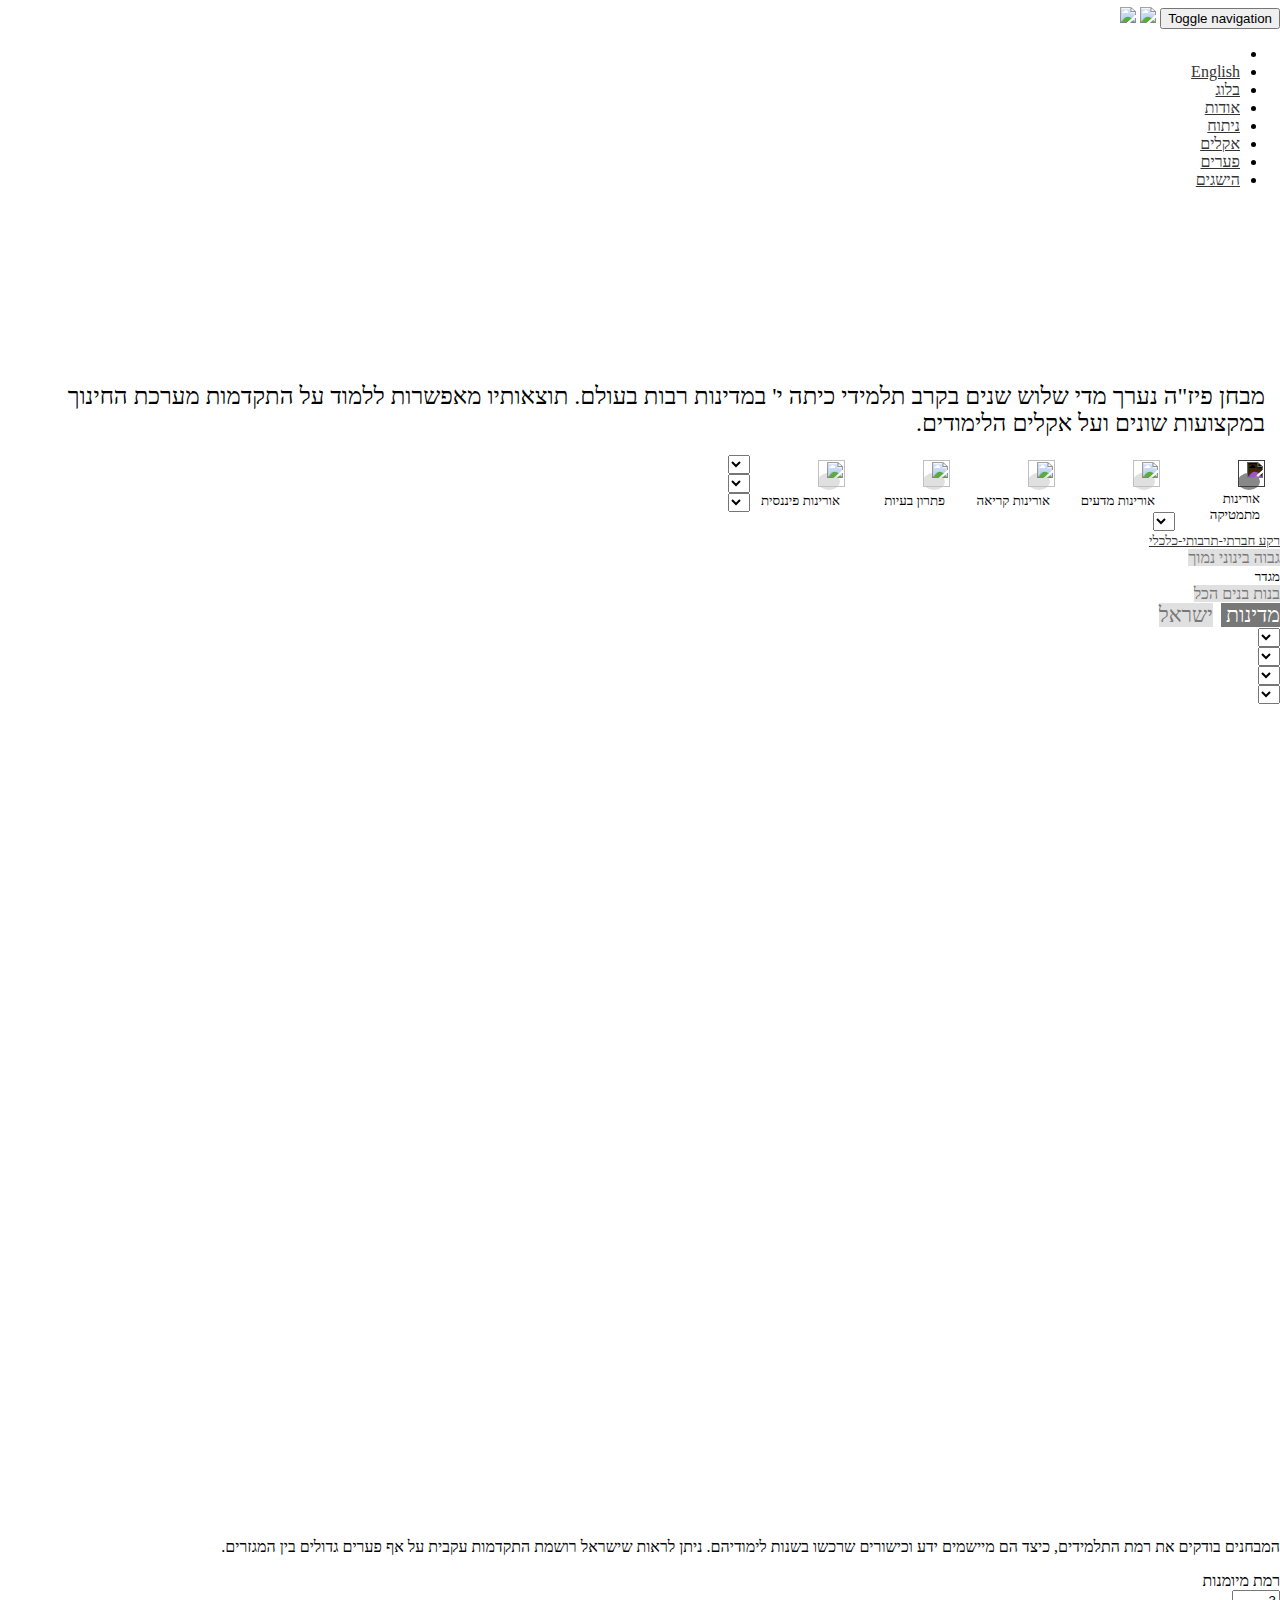
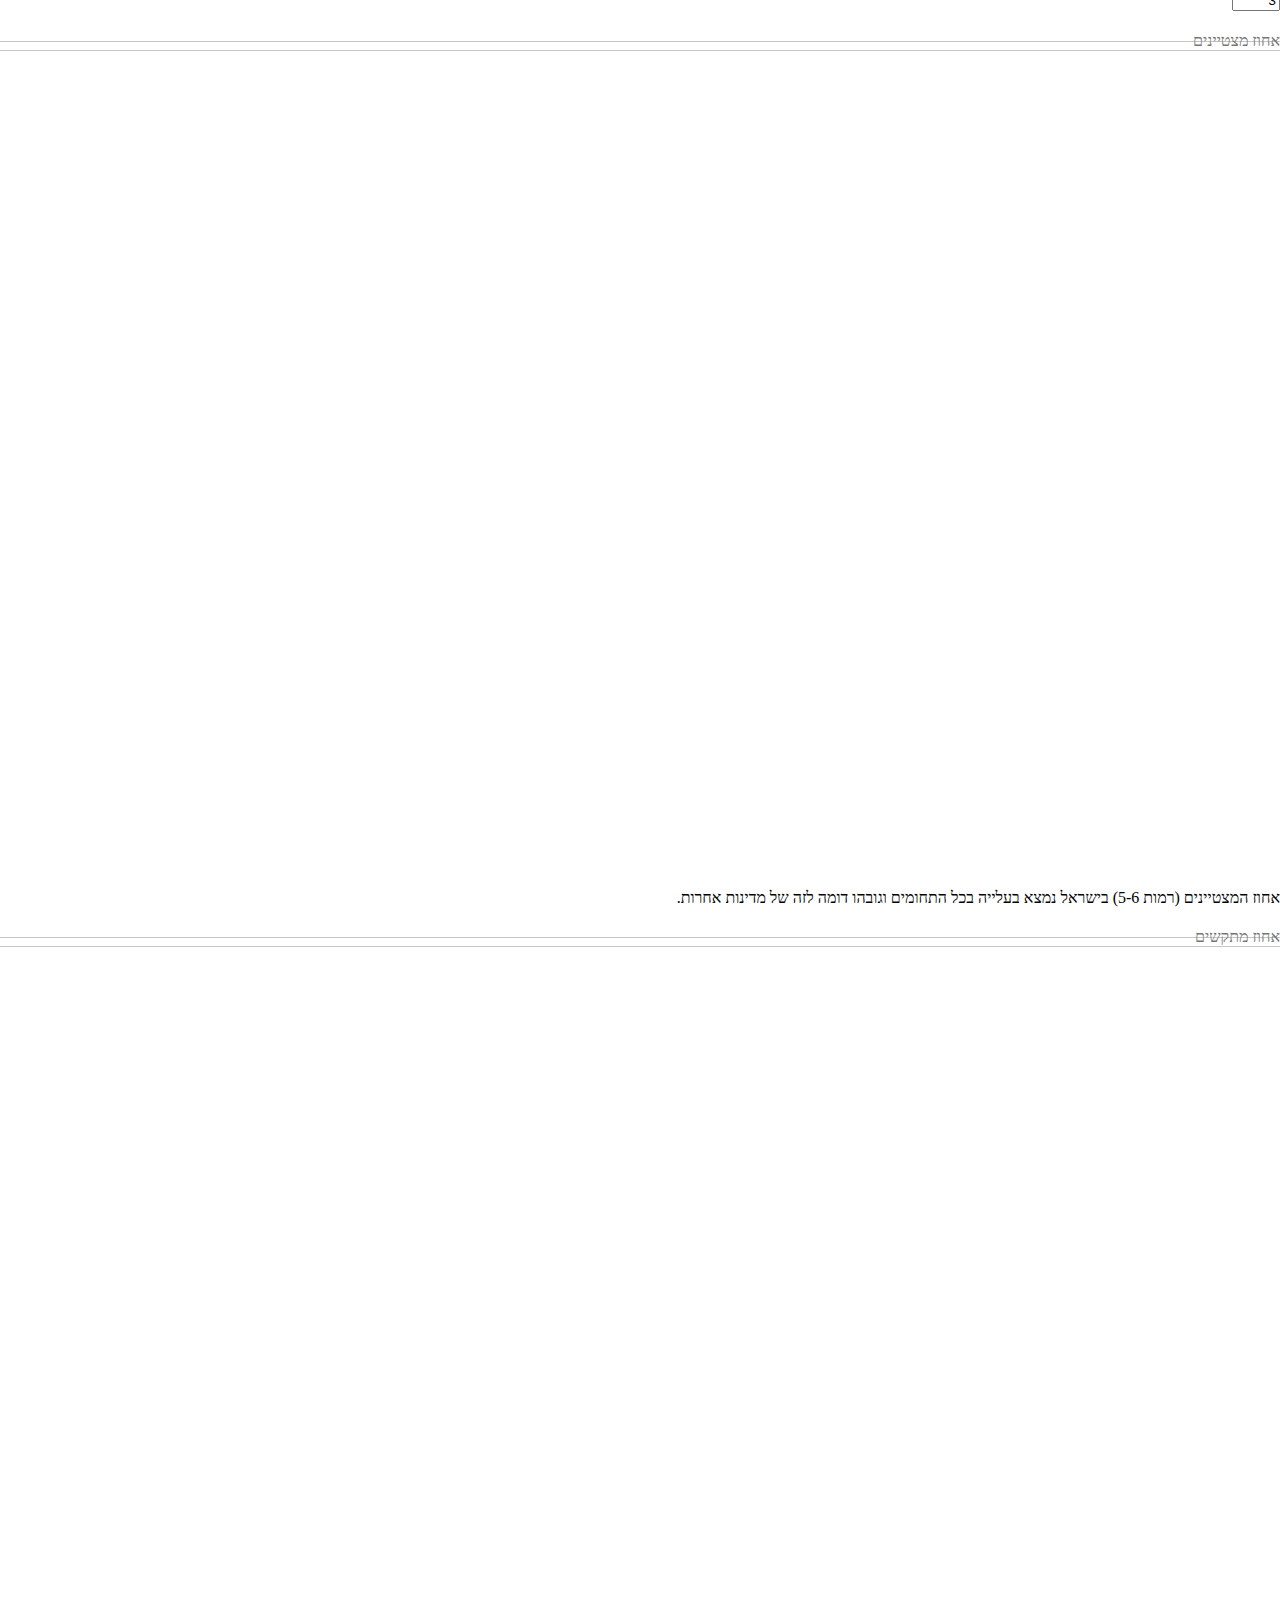
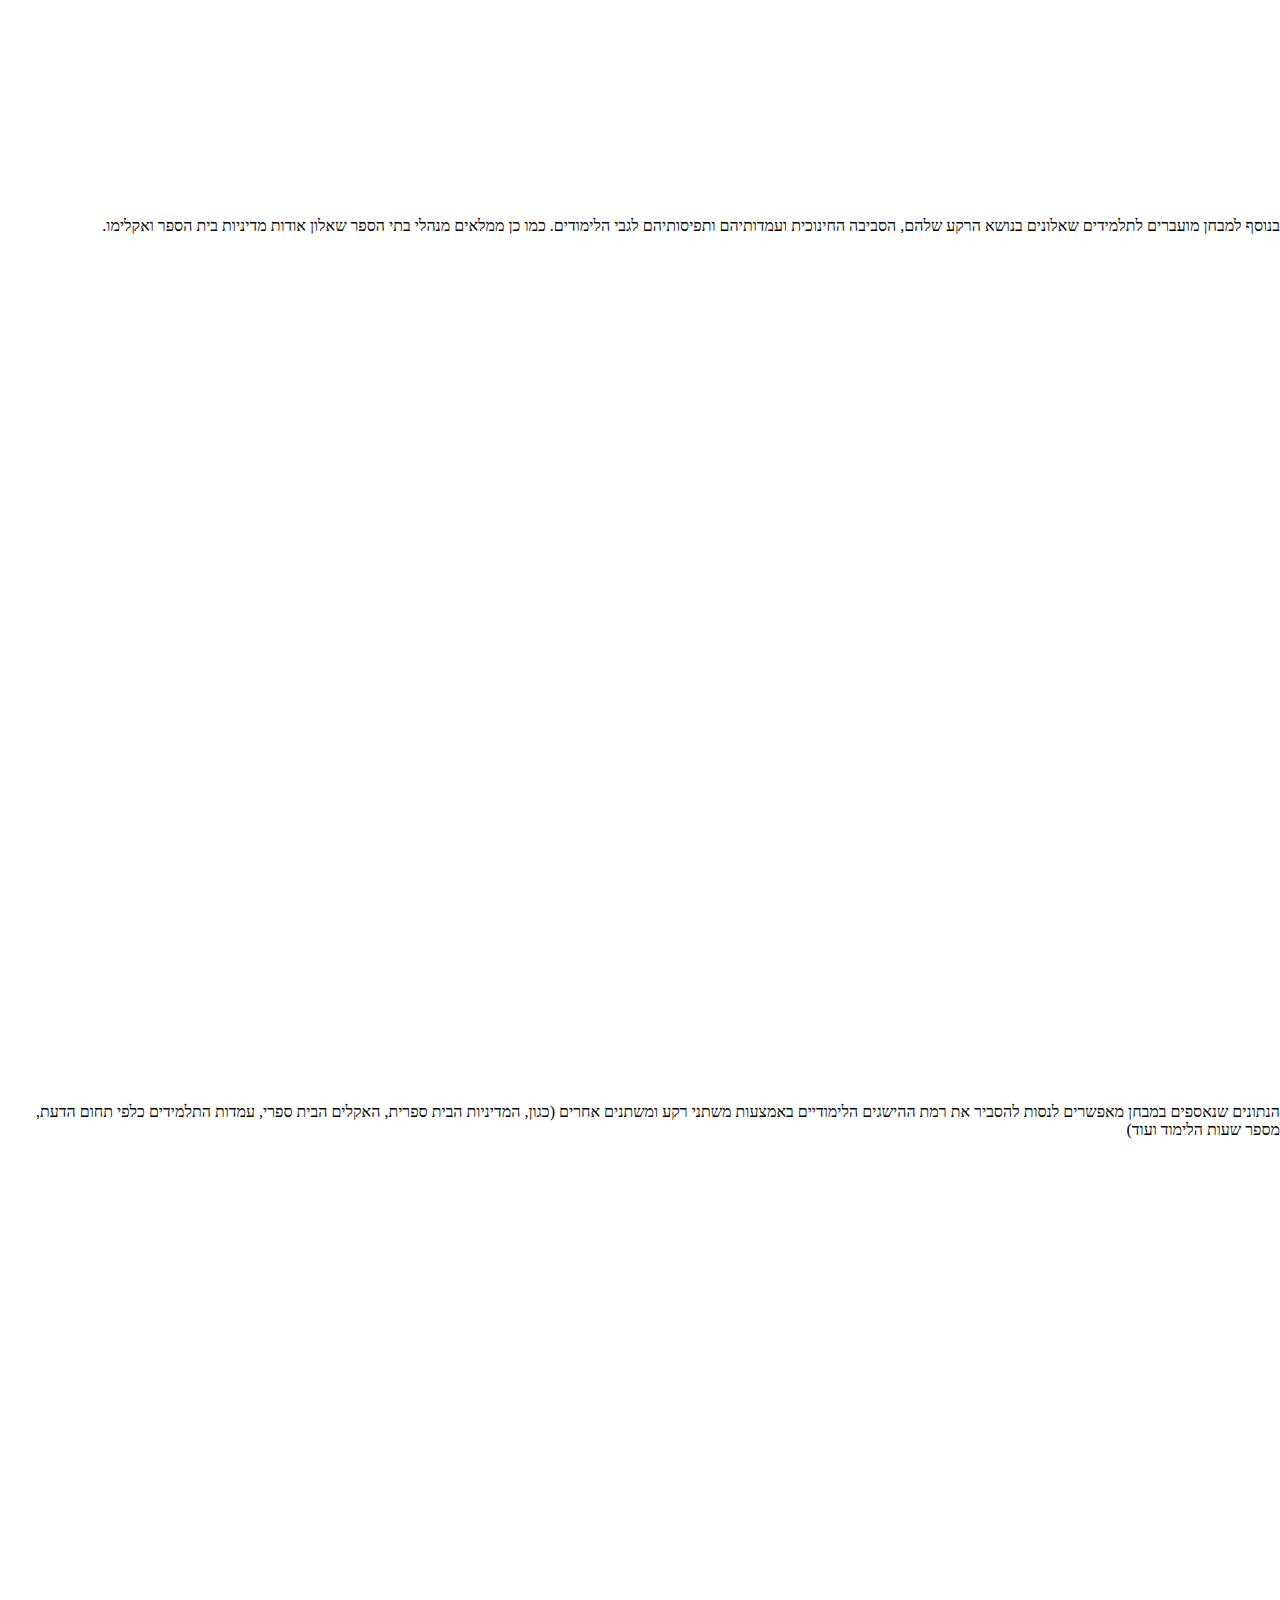
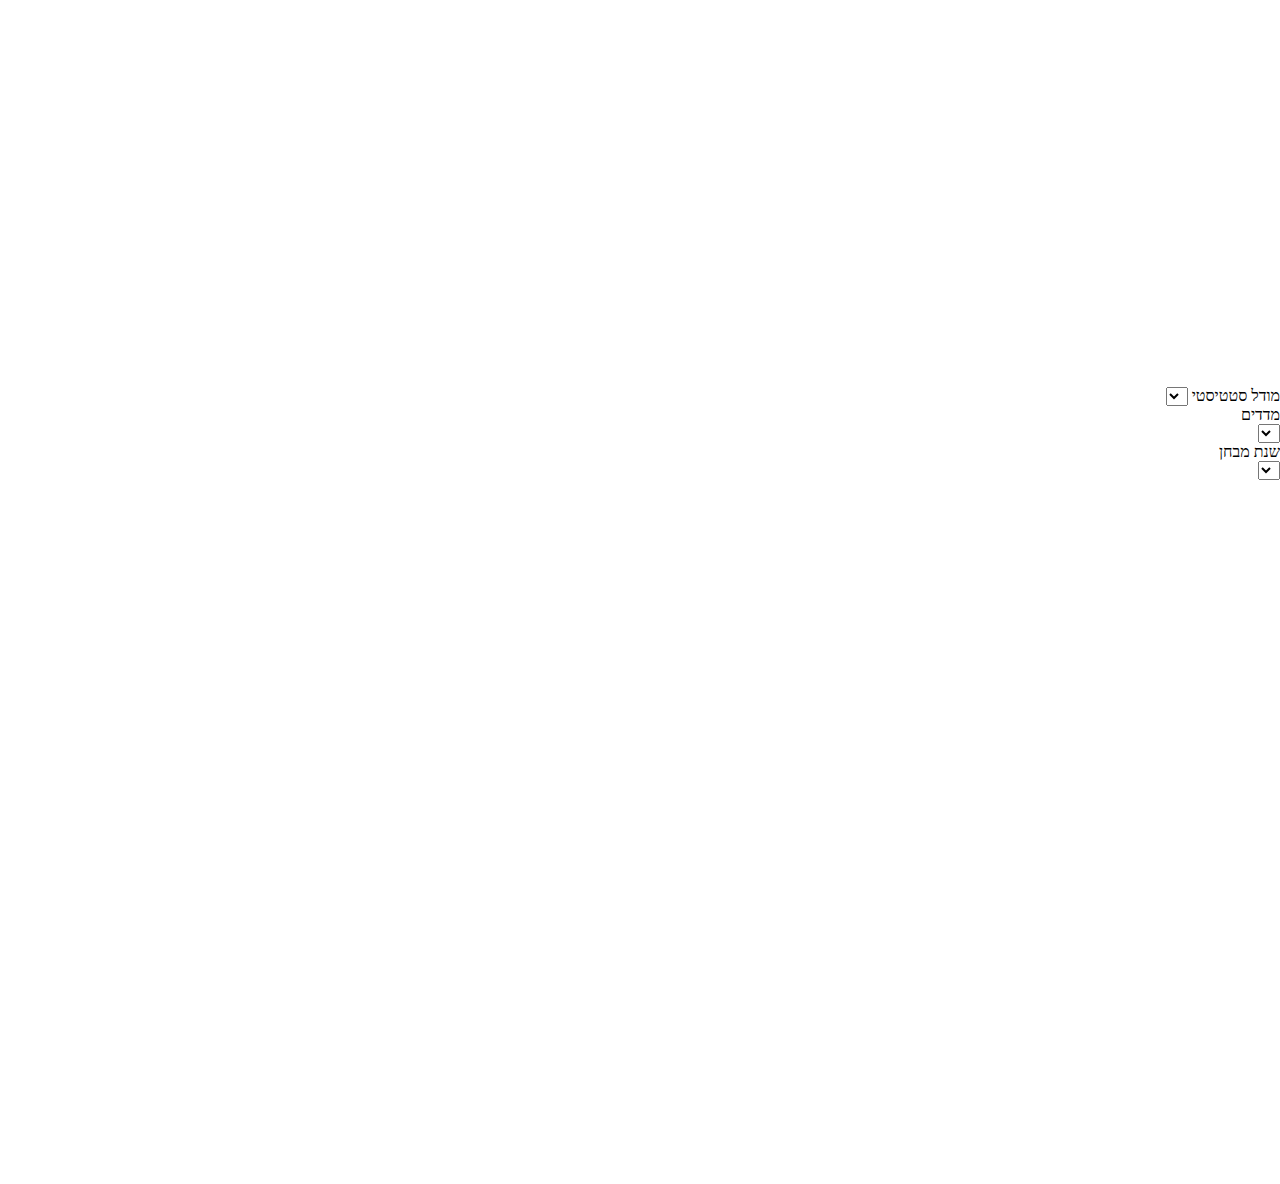
==== www/index.html @ c5e7122b "-" ====
<!DOCTYPE html>
<html lang="he">
<head>
    <meta charset="utf-8">
    <meta http-equiv="X-UA-Compatible" content="IE=edge">
    <meta name="viewport" content="width=device-width, initial-scale=1">
    <meta name="description" content="Open PISA - OECD PISA 2015 Data Explorer Platform">
    <meta name="author" content="Avner Kantor">

    <title>פיז"ה פתוח</title>
    <meta http-equiv="Content-Type" content="text/html; charset=utf-8"/>
    <script type="application/shiny-singletons"></script>
    <script type="application/html-dependencies">
        json2[2014.02.04];
        jquery[1.12.4];
        shiny[0.14.1];
        selectize[0.11.2];
        bootstrap[3.3.7];
        htmlwidgets[0.7];
        plotlyjs[1.16.3];
        plotly-binding[4.5.5.9000]
        
    </script>
    <script src="shared/json2-min.js"></script>
    <script src="shared/jquery.js"></script>
    <link href="shared/shiny.css" rel="stylesheet"/>
    <script src="shared/shiny.js"></script>
    <link href="shared/selectize/css/selectize.bootstrap3.css" rel="stylesheet"/>
    <script src="shared/selectize/js/selectize.min.js"></script>
    <script src="js/htmlwidgets.js"></script>
    <link href="css/plotly-htmlwidgets.css" rel="stylesheet"/>
    <script src="js/plotly-latest.min.js"></script>
    <script src="js/plotly.js"></script>
    <script src="js/jquery.easing.min.js"></script>
    <script src="js/datatables.js"></script>
<link href="shared/bootstrap/css/bootstrap.min.css" rel="stylesheet"/>
<script src="shared/bootstrap/js/bootstrap.min.js"></script>
<script src="shared/bootstrap/shim/html5shiv.min.js"></script>
<script src="shared/bootstrap/shim/respond.min.js"></script>

<link href="style.css" rel="stylesheet">
<script src="custom.js"></script>
<script src="google-analytics.js"></script>
<link rel="short/cut icon" href="img/bag-512.png">

</head>
<body id="home" data-spy="scroll" data-target=".navbar">
<nav id="mainNav" class="navbar navbar-default navbar-fixed-top" role="navigation">
  <div class="container-fluid">
         <div class="navbar-header">
          <button type="button" class="navbar-toggle collapsed" data-toggle="collapse" data-target="#navbar" aria-expanded="false" aria-controls="navbar">
            <span class="sr-only">Toggle navigation</span>
            <span class="icon-bar"></span>
            <span class="icon-bar"></span>
            <span class="icon-bar"></span>
        </button>
        <a  class="navbar-brand" href="http://www.trump.org.il/"><img id="TrumpLogo" src="img/Trump-logo.png"></a>
        <a  class="navbar-brand" href="http://infosoc.haifa.ac.il/index.php/he/"><img id="IC_logo" src="img/IC_logo.png" ></a>
    </div>
    <div id="navbar" class="collapse navbar-collapse">
        <ul class="nav navbar-nav navbar-right">
                                  <!-- Hidden li included to remove active class from about link when scrolled up past about section--> 
                    <li class="hidden">
                        <a class="page-scroll" href="#home"></a>
                    </li>
                    <li>
                        <a class="page-scroll" href="http://openpisa.org">English</a>
                    </li>
                    <li>
                        <a class="page-scroll" href="http://blog.opisa.org">בלוג</a>
                    </li>
                    <li>
                      <a class="page-scroll" href="#about">אודות</a>
                  </li>
                  <li>
                      <a class="page-scroll" href="#analyze">ניתוח</a>
                  </li>
                  <li>
                    <a class="page-scroll" href="#survey">אקלים</a>
                </li>
                <!--<li>-->
                <!--<a class="page-scroll" href="#heterogeneity">פיזור</a>-->
                <!--</li>-->
                <li>
                    <a class="page-scroll" href="#expertise">פערים</a>
                </li>
                <li>
                    <a class="page-scroll" href="#scores">הישגים</a>
                </li>
            </ul>
        </div>
    </div>
</nav>
<header>
  <div id="myHeader">
    <div class="header-image"></div>
 <div class="text-image">מה מספר מבחן פיז"ה</div>    <div class="underHeaderText">
מבחן פיז"ה נערך מדי שלוש שנים בקרב תלמידי כיתה י' במדינות רבות בעולם. תוצאותיו מאפשרות ללמוד על התקדמות מערכת החינוך במקצועות שונים ועל אקלים הלימודים.  
</div>
</div>
</header>
<!--Dashboard-->
<section>
<div id="dashboard--wrap">
    <div id="dashboard" class="container-fluid">
     <br/>
     <div id="Subject"
     class="row text-center form-group shiny-input-radiogroup shiny-input-container shiny-input-container-inline">
     <div class="shiny-options-group">
        <form class="form-horizontal" method="post" action="">
            <div data-toggle="buttons">
                <div class="subjectButtons">
                    <label class="radio-inline btn btn-default btn-circle btn-lg text-center active">
                        <input type="radio" name="Subject" value="Math" checked="checked"/>
                        <span><img src="img/math.png" class="subjectImage "/></span>
                    </label>
                    <small>אורינות מתמטיקה</small>
                </div>
                <div class="subjectButtons">
                    <label class="radio-inline btn btn-default btn-circle btn-lg text-center">
                        <input type="radio" name="Subject" value="Science"/>
                        <span><img src="img/science.png" class="subjectImage"/></span>
                    </label>
                    <small>אורינות מדעים</small>
                </div>
                <div class="subjectButtons">
                    <label class="radio-inline btn btn-default btn-circle btn-lg text-center">
                        <input type="radio" name="Subject" value="Reading"/>
                        <span><img src="img/reading.png" class="subjectImage"/></span>
                    </label>
                    <small>אורינות קריאה</small>
                </div>
                <div class="subjectButtons">
                    <label class="radio-inline btn btn-default btn-circle btn-lg text-center">
                        <input type="radio" name="Subject" value="ProblemSolving"/>
                        <span><img src="img/problemSolving.png" class="subjectImage"/></span>
                    </label>
                    <small>פתרון בעיות</small>
                </div>
                <div class="subjectButtons" style="width: 90px">
                    <label class="radio-inline btn btn-default btn-circle btn-lg text-center">
                        <input type="radio" name="Subject" value="Financial"/>
                        <span><img src="img/financial.png" class="subjectImage"/></span>
                    </label>
                    <small>אורינות פיננסית</small>
                </div>
            </div>
        </form>
    </div>
</div>
<div id="surveyDashboard" class="row">
    <div class="col-xs-3">
        <div class="form-group shiny-input-container">
            <label class="control-label" for="SurveySubCategory"></label>
            <div>
                <select id="SurveySubCategory">
                    <option value="" selected></option>
                </select>
                <script type="application/json" data-for="SurveySubCategory">{}</script>
            </div>
        </div>

    </div>
    <div class="col-xs-3">
        <div class="form-group shiny-input-container">
            <label class="control-label" for="SurveyCategory"></label>
            <div>
                <select id="SurveyCategory">
                    <option value="" selected></option>
                </select>
                <script type="application/json" data-for="SurveyCategory">{}</script>
            </div>
        </div>
    </div>
    <div class="col-xs-3">
        <div class="form-group shiny-input-container">
            <label class="control-label" for="SurveySubject"></label>
            <div>
                <select id="SurveySubject">
                    <option value="" selected></option>
                </select>
                <script type="application/json" data-for="SurveySubject">{}</script>
            </div>
        </div>
    </div>
    <div class="col-xs-3">
        <div class="form-group shiny-input-container">
            <label class="control-label" for="SurveyYear"></label>
            <div>
                <select id="SurveyYear">
                    <option value="" selected></option>
                </select>
                <script type="application/json" data-for="SurveyYear">{}</script>
            </div>
        </div>
    </div>
    
</div>
<div id="measurmentsDashboard" class="row">
  <div class="hidden-xs hidden-sm col-md-3"></div>
  <div id="escsDiv" class="col-xs-6 col-sm-4 col-md-3">
    <!--<small>רקע חברתי-תרבותי-כלכלי</small>-->
    <small>
        <a href="#" data-toggle="tooltip" title="הרקע מחושב על בסיס שאלונים שמעוברים לתלמידים">
          רקע חברתי-תרבותי-כלכלי
          <span class="glyphicon glyphicon-question-sign"></span>
      </a></small>
      <div id="Escs"
      class="form-group shiny-input-checkboxgroup shiny-input-container shiny-input-container-inline">
      <div class="shiny-options-group btn-group" data-toggle="buttons">
        <label class="btn btnMeasurments" id="highBtn">
            <input type="checkbox" name="Escs" value="High"/>
            <span>גבוה</span>
        </label>
        <label class="btn btnMeasurments" id="mediumBtn">
            <input type="checkbox" name="Escs" value="Medium"/>
            <span>בינוני</span>
        </label>
        <label class="btn btnMeasurments" id="lowBtn">
            <input type="checkbox" name="Escs" value="Low"/>
            <span>נמוך</span>
        </label>
                                <!--<label class="btn btnMeasurments" id="">
                                    <input type="checkbox" name="Escs" value=""/>
                                    <span>הכל</span>
                                </label>-->
                            </div>
                        </div>
                    </div>
                    <div id="genderDiv" class="col-xs-6 col-sm-4 col-md-3">
                        <small>מגדר</small>
                        <div id="Gender"
                        class="form-group shiny-input-checkboxgroup shiny-input-container shiny-input-container-inline">
                        <div class="shiny-options-group btn-group" data-toggle="buttons">
                            <label class="btn btnMeasurments" id="femaleBtn">
                                <input type="checkbox" name="Gender" value="Female"/>
                                <span>בנות</span>
                            </label>
                            <label class="btn btnMeasurments" id="maleBtn">
                                <input type="checkbox" name="Gender" value="Male"/>
                                <span>בנים</span>
                            </label>
                            <label class="btn btnMeasurments" id="generalBtn">
                                <input type="checkbox" id="Gender" value="General" checked="checked"/>
                                <span>הכל</span>
                            </label>
                        </div>
                    </div>
                </div>
                <div class="hidden-xs col-sm-4 col-md-3">
                    <div id="worldOrIsrael" class="form-group shiny-input-radiogroup shiny-input-container">
                        <form class="form-horizontal" method="post" action="">
                            <div data-toggle="buttons">
                                <label class="control-label" for="worldOrIsrael"></label>
                                <div class="shiny-options-group">
                                    <label class="radio btn text-center btn-countries active ">
                                        <input type="radio" name="worldOrIsrael" value="World" checked="checked"/>
                                        <span>מדינות</span>
                                    </label>
                                    &nbsp;
                                    <label class="radio btn text-center btn-countries">
                                        <input type="radio" name="worldOrIsrael" value="Israel"/>
                                        <span>ישראל</span>
                                    </label>
                                </div>
                            </div>
                        </form>
                    </div>
                </div>
            </div>
            <div id="countriesDashboard" class="row text-center">
                <div class="col-xs-3">
                    <div class="form-group shiny-input-container">
                        <label class="control-label" for="Country4"></label>
                        <div>
                            <select id="Country4">
                                <option value="" selected></option>
                            </select>
                            <script type="application/json" data-for="Country4">{}</script>
                        </div>
                    </div>
                </div>
                <div class="col-xs-3">
                    <div class="form-group shiny-input-container">
                        <label class="control-label" for="Country3"></label>
                        <div>
                            <select id="Country3">
                                <option value="" selected></option>
                            </select>
                            <script type="application/json" data-for="Country3">{}</script>
                        </div>
                    </div>

                </div>
                <div class="col-xs-3">
                    <div class="form-group shiny-input-container">
                        <label class="control-label" for="Country2"></label>
                        <div>
                            <select id="Country2">
                                <option value="" selected></option>
                            </select>
                            <script type="application/json" data-for="Country2">{}</script>
                        </div>
                    </div>
                </div>
                <div class="col-xs-3">
                    <div class="form-group shiny-input-container">
                        <label class="control-label" for="Country1"></label>
                        <div>
                            <select id="Country1">
                                <option value="" selected></option>
                            </select>
                            <script type="application/json" data-for="Country1">{}</script>
                        </div>
                    </div>
                </div>
            </div>
        </div>
</div>
</section>
<!--Scores-->
<section>
<div id="scores" class="container-fluid">
            <div class="row" style="direction: ltr">
                <div class="col-xs-3 ">
                    <div id="Country4Plot" class="plotly html-widget html-widget-output"></div>
                </div>
                <div class="col-xs-3 ">
                    <div id="Country3Plot" class="plotly html-widget html-widget-output"></div>
                </div>
                <div class="col-xs-3 ">
                    <div id="Country2Plot" class="plotly html-widget html-widget-output"></div>
                </div>
                <div class="col-xs-3 ">
                    <div id="Country1Plot" class="plotly html-widget html-widget-output"></div>
                </div>
            </div>
            <div class="row">
                <br>
                <div class="col-xs-12">
                  <p>
המבחנים בודקים את רמת התלמידים, כיצד הם מיישמים ידע וכישורים שרכשו בשנות לימודיהם. ניתן לראות שישראל רושמת התקדמות עקבית על אף פערים גדולים בין המגזרים.</p>
 </div>
              
              <div id="ExplenationTable" class="shiny-html-output col-xs-9 text-justify "></div>
              <div id="LevelNumberDiv" class="form-group shiny-input-container col-xs-3">
                <span>רמת מיומנות</span>
                <input id="LevelNumber" type="number" class="form-control" value="3" min="1" max="6" step="1"/>
            </div>

        </div>
    </div>
</section>
<!--Expertise-->
<section>
    <div id="expertise" class="container-fluid">
        <div class="row text-center" style="height: 30px; margin-top: 30px">
            <div class="col-xs-5" style="border-bottom: 1px solid #c7c7c7; left: 10px;"></div>
            <div class="col-xs-2" style="color: #777777; margin-top: -10px; font-size: 16px">
                <span>אחוז מצטיינים</span></div>
                <div class="col-xs-5 " style="border-bottom: 1px solid #c7c7c7; right: 10px; "></div>
            </div>
            <div class="row" style="direction: ltr">
                <div class="col-xs-3 ">
                    <div id="Country4HighPlot" class="plotly html-widget html-widget-output"></div>
                </div>
                <div class="col-xs-3 ">
                    <div id="Country3HighPlot" class="plotly html-widget html-widget-output"></div>
                </div>
                <div class="col-xs-3 ">
                    <div id="Country2HighPlot" class="plotly html-widget html-widget-output"></div>
                </div>
                <div class="col-xs-3">
                    <div id="Country1HighPlot" class="plotly html-widget html-widget-output"></div>
                </div>
            </div>
                           <div>
 <br>
אחוז המצטיינים (רמות 5-6) בישראל נמצא בעלייה בכל התחומים וגובהו דומה לזה של מדינות אחרות. 
 </div> 
            <div class="row text-center" style="height: 30px; margin-top: 30px">
                <div class="col-xs-5" style="border-bottom: 1px solid #c7c7c7; left: 10px;"></div>
                <div class="col-xs-2" style="color: #777777; margin-top: -10px; font-size: 16px">
                    <span>אחוז מתקשים</span></div>
                    <div class="col-xs-5 " style="border-bottom: 1px solid #c7c7c7; right: 10px; "></div>
                </div>
                <div class="row" style="direction: ltr">
                    <div class="col-xs-3">
                        <div id="Country4LowPlot" class="plotly html-widget html-widget-output"></div>
                    </div>
                    <div class="col-xs-3">
                        <div id="Country3LowPlot" class="plotly html-widget html-widget-output"></div>
                    </div>
                    <div class="col-xs-3">
                        <div id="Country2LowPlot" class="plotly html-widget html-widget-output"></div>
                    </div>
                    <div class="col-xs-3">
                        <div id="Country1LowPlot" class="plotly html-widget html-widget-output"></div>
                    </div>
                </div>
            </div>
        </section>
<!--Survey-->
<section>
<div id="survey" class="container-fluid">
                <div>
                בנוסף למבחן מועברים לתלמידים שאלונים בנושא הרקע שלהם, הסביבה החינוכית ועמדותיהם ותפיסותיהם לגבי הלימודים. כמו כן ממלאים מנהלי בתי הספר שאלון אודות מדיניות בית הספר ואקלימו.
                <br>
 </div>
 <br/>
                <div class="row" style="direction: ltr">
                    <div class="col-xs-3">
                        <div id="Country4SurveyPlot" class="plotly html-widget html-widget-output"></div>
                    </div>
                    <div class="col-xs-3">
                        <div id="Country3SurveyPlot" class="plotly html-widget html-widget-output"></div>
                    </div>
                    <div class="col-xs-3">
                        <div id="Country2SurveyPlot" class="plotly html-widget html-widget-output"></div>
                    </div>
                    <div class="col-xs-3">
                        <div id="Country1SurveyPlot" class="plotly html-widget html-widget-output"></div>
                    </div>
                </div>
                

                    <!--<p id="SurveySelectedIDOutput" class="shiny-text-output"></p>-->
</div>
</section>
<!--Analyze-->
<section>

  <div id="analyze" class="container-fluid">
    <div>
הנתונים שנאספים במבחן מאפשרים לנסות להסביר את רמת ההישגים הלימודיים באמצעות משתני רקע ומשתנים אחרים (כגון, המדיניות הבית ספרית, האקלים הבית ספרי, עמדות התלמידים כלפי תחום הדעת, מספר שעות הלימוד ועוד)

 </div>
  <br/>
               <div class="row" style="direction: ltr">
                        <div class="col-xs-3 ">
                          <div id="Country4AnalyzePlot" class="shiny-plot-output" style="height:200px">
                          </div>
                      </div>
                      <div class="col-xs-3">
                        <div id="Country3AnalyzePlot" class="shiny-plot-output" style="height:200px">
                        </div>
                    </div>
                    <div class="col-xs-3">
                        <div id="Country2AnalyzePlot" class="shiny-plot-output" style="height:200px">
                        </div>
                    </div>
                    <div class="col-xs-3">
                        <div id="Country1AnalyzePlot" class="shiny-plot-output" style="height:200px">
                        </div>
                    </div>
                </div>
                
                <div class="row col-xs-12" style="height: 30px; "></div>
<div id="analyzeDashboard" class="row">
  <div class="col-xs-3"></div>
<div class="col-xs-3 ">
    <div class="form-group shiny-input-container">
        <span>מודל סטטיסטי</span>
        <select id="ModelId">
        </select>
        <script type="application/json" data-for="ModelId">{}</script>
    </div>
</div>

<div class="col-xs-3">
    <div class="form-group shiny-input-container">
        <label class="control-label" for="AnalyzeVariable"></label>
        <span>מדדים</span>
        <div>
            <select id="AnalyzeVariable">
                <option value="" selected></option>
            </select>
            <script type="application/json" data-for="AnalyzeVariable">{}</script>
        </div>
    </div>
</div>
  <div class="col-xs-3">
    <div class="form-group shiny-input-container">
        <label class="control-label" for="AnalyzeYear"></label>
        <span>שנת מבחן</span>
        <div>
            <select id="AnalyzeYear">
                <option value="" selected></option>
            </select>
            <script type="application/json" data-for="AnalyzeYear">{}</script>
        </div>
    </div>
</div>
</div>
      <!--          <div class="row">
                    <div class="col-xs-2 col-sm-6 "></div>
                    <div class="col-xs-5 col-sm-3">
                        <form>
                            <div class="form-group shiny-input-container">
                                <span>משתנים</span>
                                <select style="display: none;" tabindex="-1" id="analyzeVariables"
                                class="form-control selectized shiny-bound-input"
                                multiple="multiple">
                            </select>
                            <script type="application/json" data-for="analyzeVariables">{}</script>
                        </div>
                    </form>
                </div>
                <div class="col-xs-5 col-sm-3 ">
                    <div class="form-group shiny-input-container">
                        <span>מודל סטטיסטי</span>
                        <select id="ModelId">
                        </select>
                        <script type="application/json" data-for="ModelId">{}</script>
                    </div>
                </div>
            </div>-->
<!--        <div id="pisaScoresTable" class="datatables html-widget html-widget-output"></div>-->


</div>

</section>
<!--About-->
<section>
    <div id="about" class="container-fluid">
        <iframe width= "100%" height="600px" frameborder="0" scrolling="no" src="http://blog.opisa.org/post1/%D7%90%D7%95%D7%93%D7%95%D7%AA/"></iframe>
</div>

</section>
</body>
</html>
---- www/style.css ----
/*http://stackoverflow.com/questions/23438319/using-import-for-google-fonts-is-not-working-on-internet-explorer*/
/*
@font-face {
    font-family: 'Open Sans Hebrew';
    font-style: normal;
    font-weight: 400;
    src: url(css/type/opensanshebrew-regular-webfont.eot);
    src: url(css/type/opensanshebrew-regular-webfont.eot?#iefix) format('embedded-opentype'),
    url(css/type/opensanshebrew-regular-webfont.woff) format('woff'),
    url(css/type/opensanshebrew-regular-webfont.ttf) format('truetype');
}

@font-face {
    font-family: 'Open Sans Hebrew';
    font-style: normal;
    font-weight: 700;
    src: url(font/opensanshebrew-bold-webfont.eot);
    src: url(font/opensanshebrew-bold-webfont.eot?#iefix) format('embedded-opentype'),
    url(font/opensanshebrew-bold-webfont.woff) format('woff'),
    url(font/opensanshebrew-bold-webfont.ttf) format('truetype');
}
*/
@import url(http://fonts.googleapis.com/earlyaccess/opensanshebrew.css);
@import url(http://fonts.googleapis.com/earlyaccess/opensanshebrewcondensed.css);

html,
body {
  height:100%;
  width:100%;
    font-family: 'Open Sans Hebrew';
    font-style:normal;
    font-weight: 400;
    background-image: url("img/bg.jpg");
    direction: rtl;
    position: relative;
    z-index: 1;
}

html {
    max-width: 100% !important;
    overflow-x: hidden !important;
}

#dashboard, #dashboard--wrap {
   z-index:999; 
   background-image: url("img/bg.jpg");
   width:100%;
}

.affix {
  top: 50px;
  width:100%;
}

#myHeader{
  min-height:200px;
}

#scores {
  width:100%;
}

#expertise, #survey, #analyze, #about {
 padding-bottom:50px;
}

/*navbar*/
nav {
    background-image: url("img/bg.jpg");
}

.navbar-default .navbar-nav > li > a:hover,
.navbar-default .navbar-nav > li > a:focus,
.navbar-default .navbar-nav > li > a:active,
.navbar-default .navbar-nav > li > a:active,
.navbar-default .navbar-nav > li.active a,
.navbar-default .navbar-nav > li.active a {
    border-bottom: 1px solid #777777;
}

/*heaer*/

.header {
    margin-right: -31px;
    margin-left: 0px;
    
}

.header-image {
    background-image: url("img/PISA_TopBG.jpg");
    background-position: right;
    width: 100%;
    height: 187px;
    right: 10px;
    /*width: 90%;
    position: absolute;
    top: 120px;
    */
}

.text-image {
    color: #fff;
    font-size: 36pt;
    margin-top: -64px;
    margin-right:15px;
}

.underHeaderText {
    right: 10px;
    font-size: 18pt;
    margin-right:15px;
}

/*subject items*/
.subjectImage {
    width: 27px;
    height: 27px;
    margin-right: -5px;
    margin-top: 5px;
}

.subjectButtons {
    width: 85px;
    float: right;
    margin-right:20px;
}

small{
  display:inline-block;
}

.btn-circle {
    width: 60px;
    height: 60px;
    border-radius: 50%;
}

.btn-circle.btn-lg {
    width: 50px;
    height: 50px;
    background-color: #E0E0E0;
    border-color: #777777;
}

.btn-circle.btn-lg:active,
.btn-circle.btn-lg.active {
    background-color: #777777;
    -webkit-filter: invert(100%) !important;
    filter: invert(100%) !important;
}

.btn-circle.btn-lg:hover,
.btn-circle.btn-lg.hover {
    background-color: #777777;
    -webkit-filter: invert(100%) !important;
    filter: invert(100%) !important;
}

.radio input {
    display: none;
}

.radio-inline input {
    display: none;
}

/*dashboard buttons*/
input[type="checkbox"] {
    display: none;
}

.btnMeasurments {
    color: #777777;
    background-color: #E0E0E0;
    border-color: #777777;
    border-width: 1px;
    font-size: 12pt;
    line-height: 0.7;
}

.btn.btnMeasurments.active,
.btn.btnMeasurments:hover {
    color: #FFFFFF;
    border-width: 2px;
    border-color: #777777;
}

#generalBtn.active,
#generalBtn:hover {
    background-color: #b276b2;
}

#maleBtn.active,
#maleBtn:hover {
    background-color: #5da5da;
}

#femaleBtn.active,
#femaleBtn:hover {
    background-color: #f17cb0;
}

#lowBtn.general.active,
#lowBtn.general:hover {
    background-color: #bc99c7;
}

#mediumBtn.general.active,
#mediumBtn.general:hover {
    background-color: #b276b2;
}

#highBtn.general.active,
#highBtn.general:hover {
    background-color: #7b3a96;
}

#lowBtn.female.active,
#lowBtn.female:hover {
    background-color: #f6aac9;
}

#mediumBtn.female.active,
#mediumBtn.female:hover {
    background-color: #f17cb0;
}

#highBtn.female.active,
#highBtn.female:hover {
    background-color: #e5126f;
}

#lowBtn.male.active,
#lowBtn.male:hover {
    background-color: #88bde6;
}

#mediumBtn.male.active,
#mediumBtn.male:hover {
    background-color: #5da5da;
}

#highBtn.male.active,
#highBtn.male:hover {
    background-color: #265dab;
}

#lowBtn.male.female, #lowBtn.male.female:hover {
    color: #777777;
    background-color: #E0E0E0;
    border-color: #777777;
    border-width: 1px;
    font-size: 12pt;
    line-height: 0.7;
}

#mediumBtn.male.female, #mediumBtn.male.female:hover {
    color: #777777;
    background-color: #E0E0E0;
    border-color: #777777;
    border-width: 1px;
    font-size: 12pt;
    line-height: 0.7;
}

#highBtn.male.female, #highBtn.male.female:hover {
    color: #777777;
    background-color: #E0E0E0;
    border-color: #777777;
    border-width: 1px;
    font-size: 12pt;
    line-height: 0.7;
}

/*TODO if has only general class
#measurmentsDashboard {
   
}

#theWell {
    background-color: white;
    border-width: 1px;
    border-color: #c7c7c7;
    border-radius: 0;
    height: 52px;
    margin-top: 10px;
    margin-left: -15px;
}
*/

/*countries*/
.btn-countries {
    background-color: #E0E0E0;
    border-color: #c7c7c7;
    border-width: 1px;
    border-radius: 0;
    font-size: 16pt;
    color: #777777;
}

.btn-countries:active,
.btn-countries.active {
    background-color: #777777;
    color: #FFFFFF;
}

.btn-countries:hover,
.btn-countries.hover {
    background-color: #777777;
}

.selectize-input {
    border-radius: 0;
    line-height: 1.333333333;
    font-size: 18pt;
    color: #777777;
}


.selectize-input > * {
  vertical-align: middle;
}
.selectize-input .item {
  overflow: hidden;
  text-overflow: ellipsis;
  white-space: nowrap;
  
}

/* respnonsive */
.selectize-input {
  display: table !important;
  table-layout: fixed;
  width: 100%;
}
.selectize-input > * {
  vertical-align: middle;
}
.selectize-input .item {
  overflow: hidden;
  text-overflow: ellipsis;
  white-space: nowrap;
  max-width: 80%;
}



.plotly, .shiny-plot-output {
    height: 200px;
    cursor:pointer;
}

#LevelNumberDiv {
    width: 100px;
}

.hovertext {
    direction: ltr !important;
}

.hovertext text {
    font-size: 15px !important;
}

.legendtext {
    font-size: 30px !important;
}

.js-plotly-plot .plotly .modebar {
    z-index: 0;
}

@media(min-width:767px) {
    .navbar {
        padding: 0px 0;
        -webkit-transition: background .5s ease-in-out,padding .5s ease-in-out;
        -moz-transition: background .5s ease-in-out,padding .5s ease-in-out;
        transition: background .5s ease-in-out,padding .5s ease-in-out;
    }

    .top-nav-collapse {
        padding: 0;
    }
}

a, a:hover {
  color: #333;
}

table.dataTable thead .sorting, table.dataTable thead .sorting_asc, table.dataTable thead .sorting_desc
{
  text-align:right;
}

#pisaScoresTable{
  margin:15px;
  
}

#TrumpLogo {
    margin-top: -12px;
    width: 80px;
}
#IC_logo{
    margin-top: -6px;
     width: 130px;
}
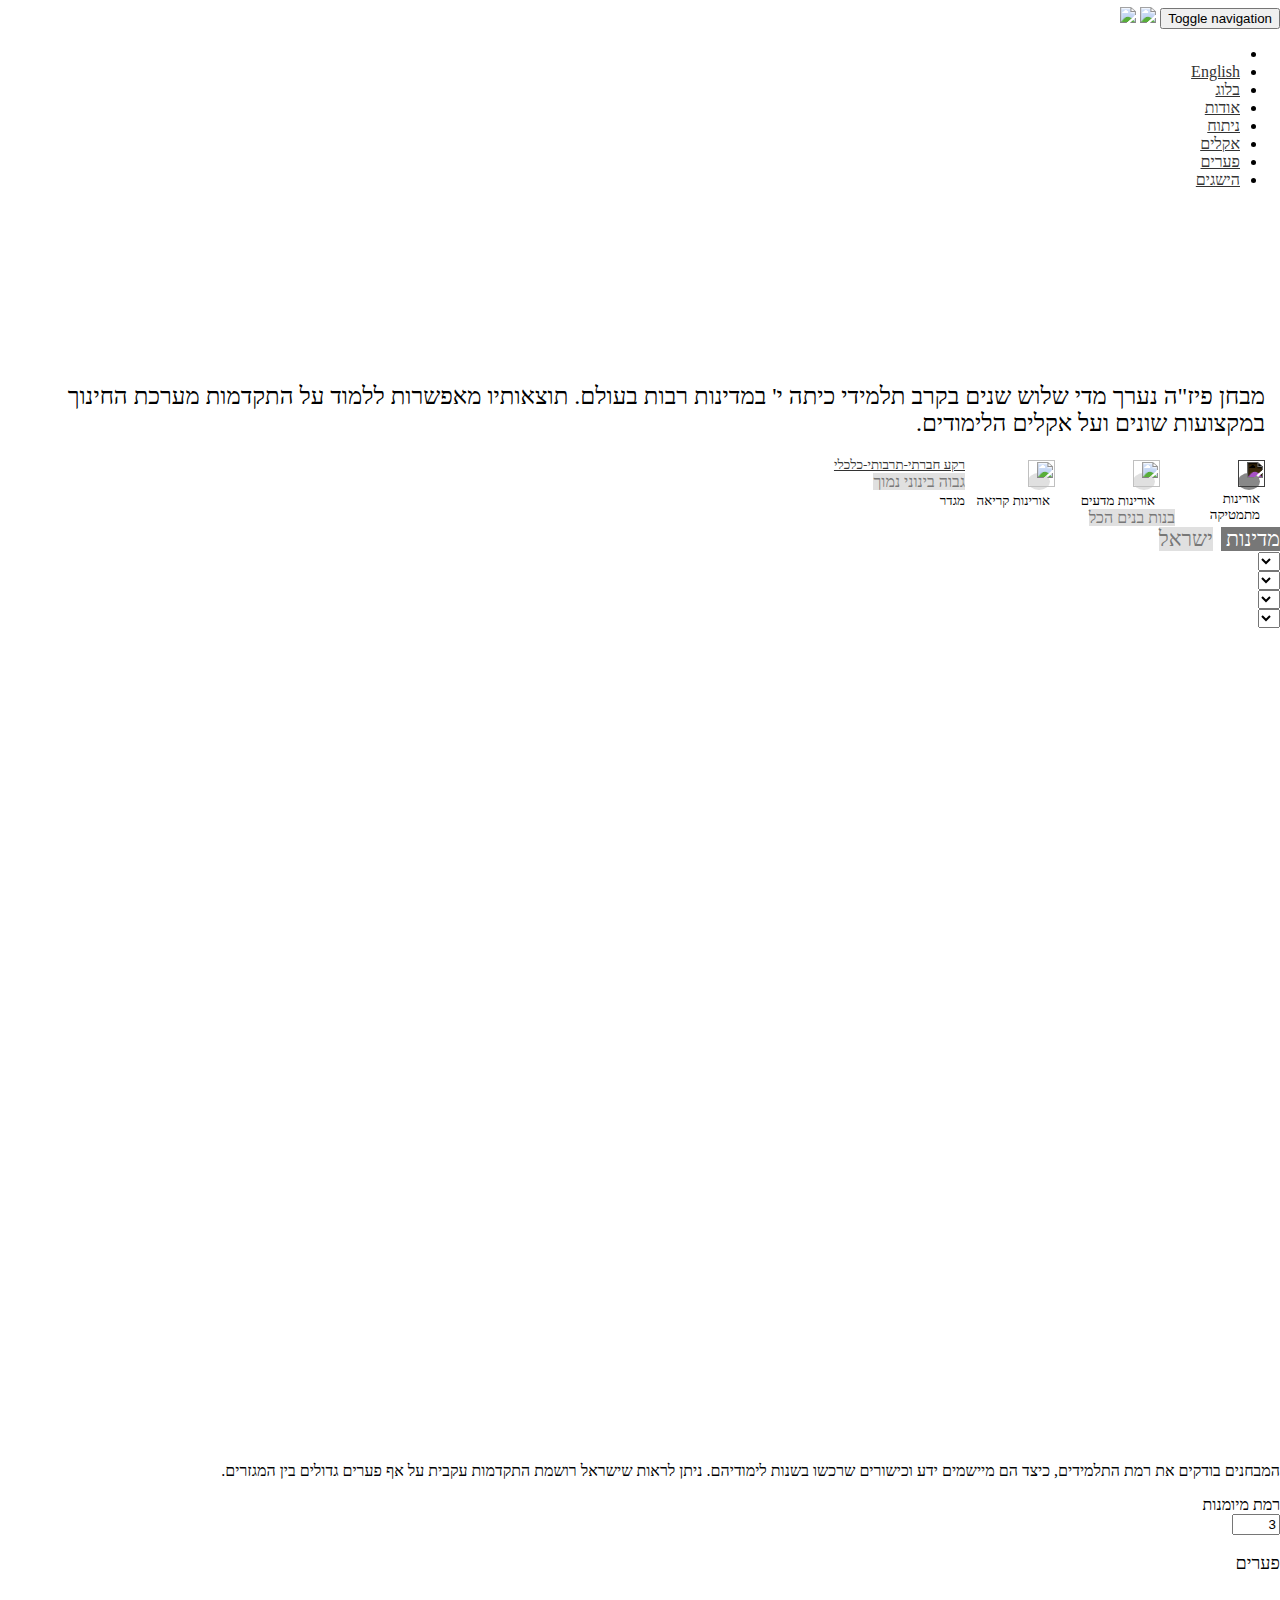
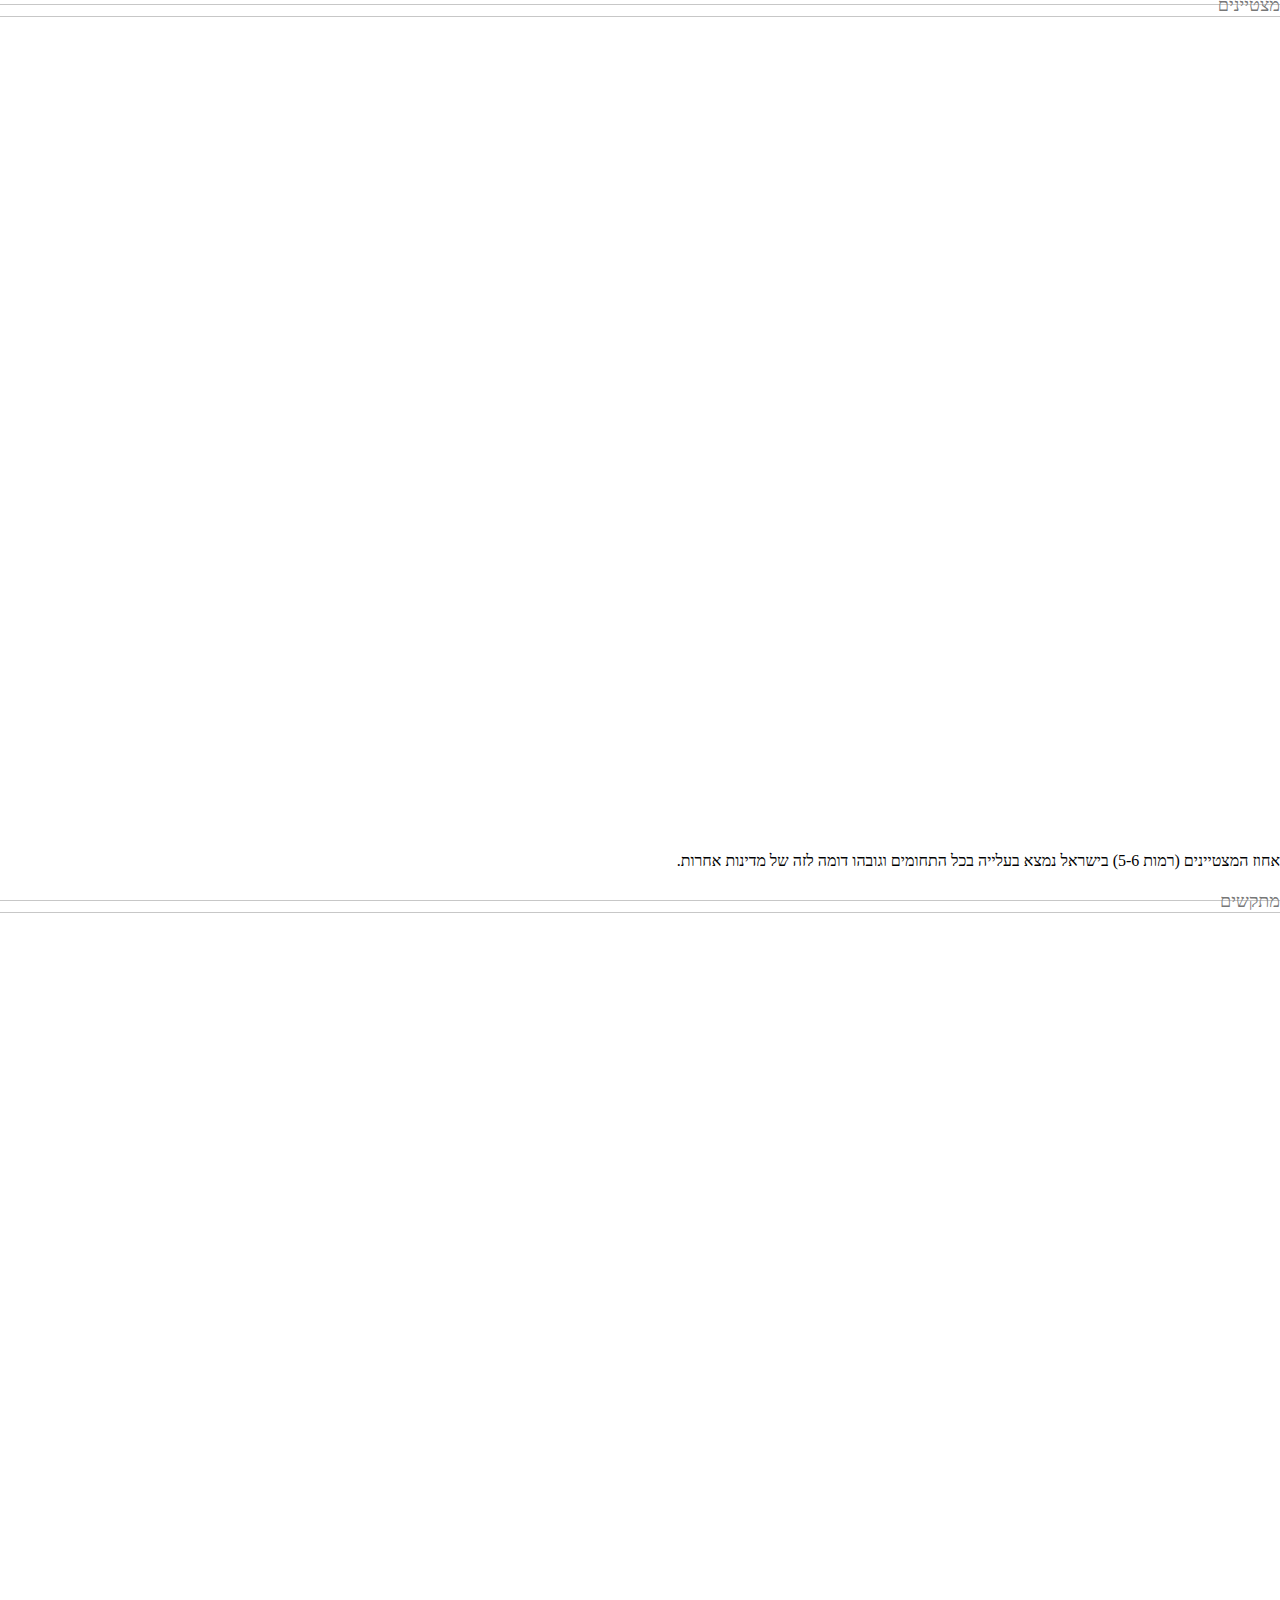
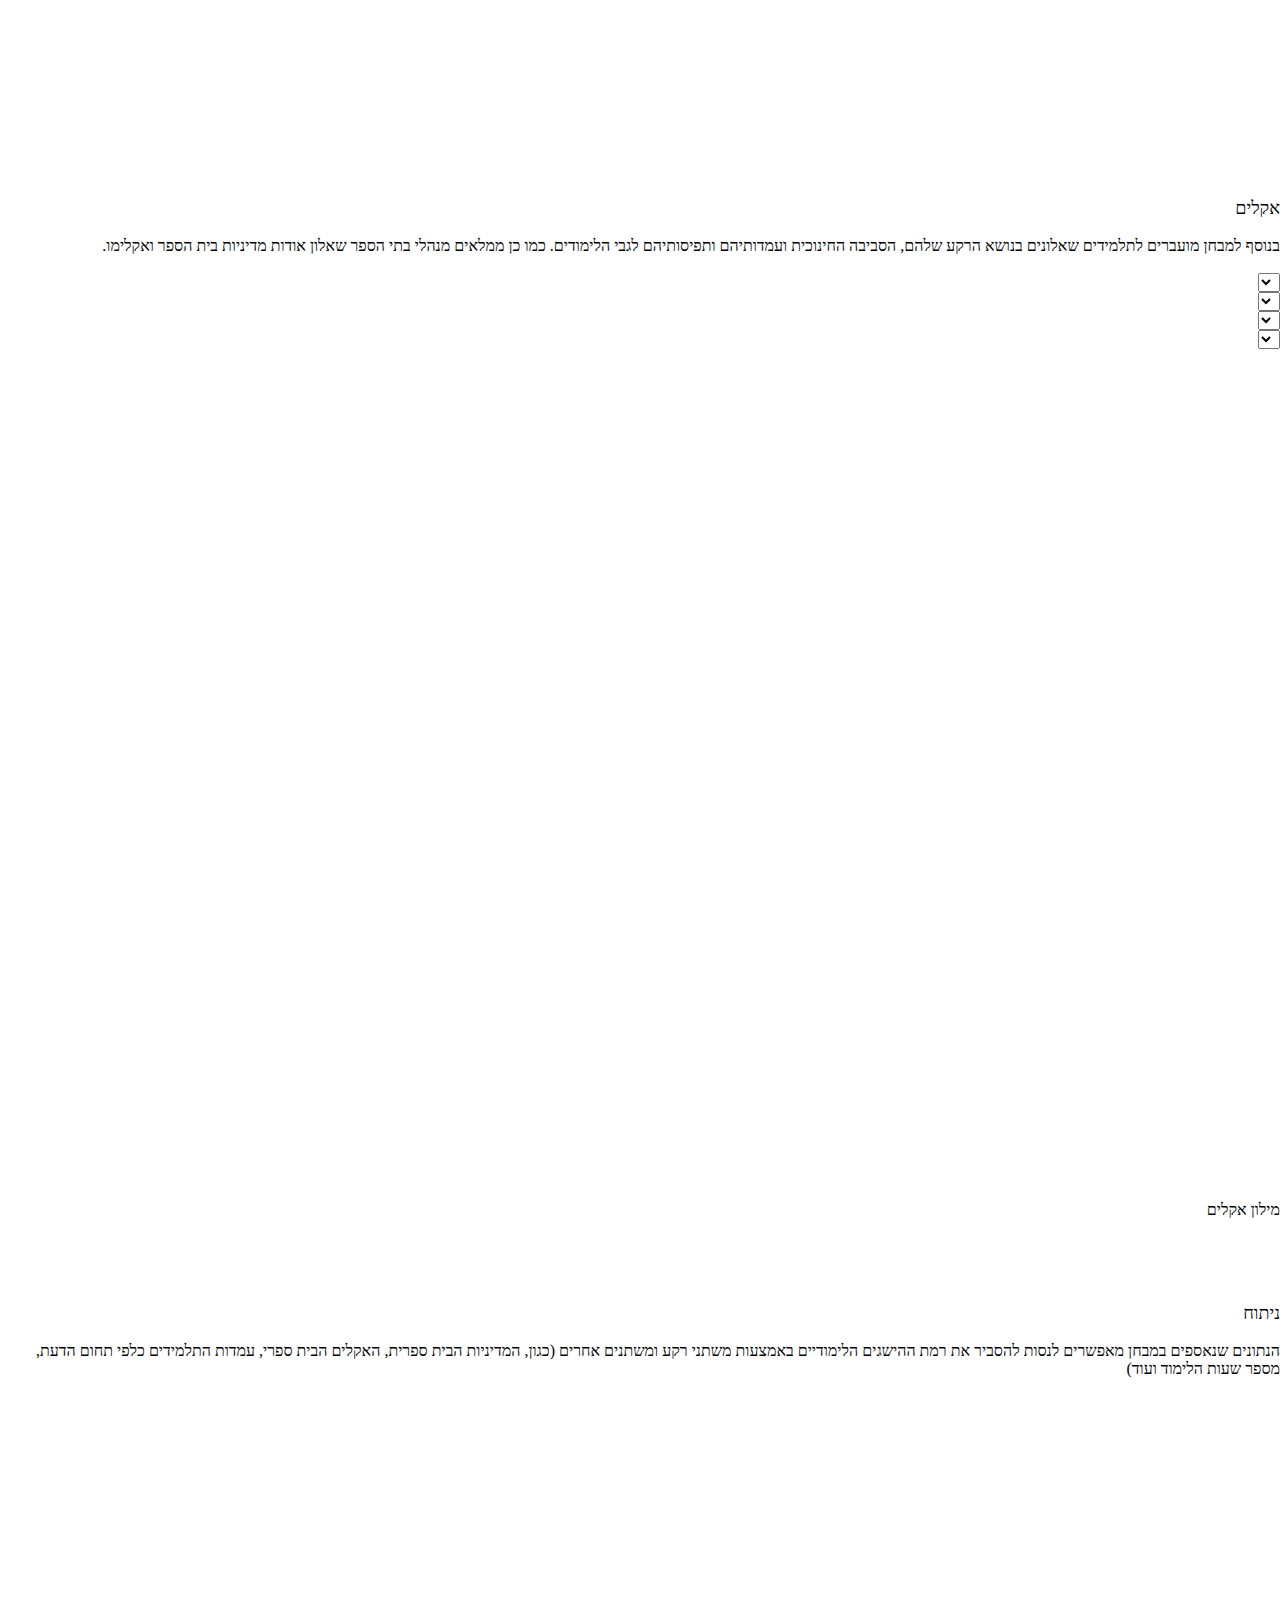
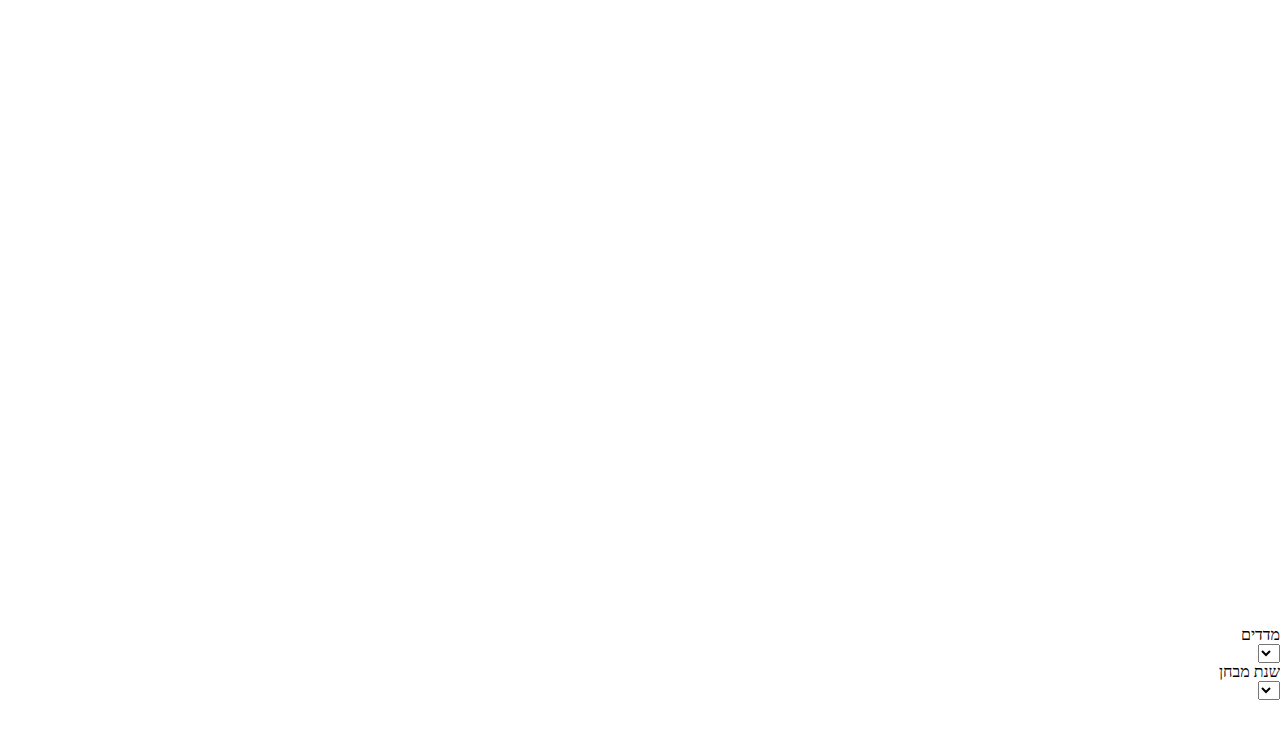
==== commit ac27cb6f: "new data" ====
--- a/www/index.html
+++ b/www/index.html
@@ -7,7 +7,7 @@
     <meta name="description" content="Open PISA - OECD PISA 2015 Data Explorer Platform">
     <meta name="author" content="Avner Kantor">
 
-    <title>פיז"ה פתוח</title>
+    <title>פיזה פתוח</title>
     <meta http-equiv="Content-Type" content="text/html; charset=utf-8"/>
     <script type="application/shiny-singletons"></script>
     <script type="application/html-dependencies">
@@ -37,10 +37,9 @@
 <script src="shared/bootstrap/js/bootstrap.min.js"></script>
 <script src="shared/bootstrap/shim/html5shiv.min.js"></script>
 <script src="shared/bootstrap/shim/respond.min.js"></script>
-
 <link href="style.css" rel="stylesheet">
-<script src="custom.js"></script>
-<script src="google-analytics.js"></script>
+<script type="text/javascript" src="custom.js"></script>
+<script type="text/javascript" src="google-analytics.js"></script>
 <link rel="short/cut icon" href="img/bag-512.png">
 
 </head>
@@ -63,14 +62,13 @@
                     <li class="hidden">
                         <a class="page-scroll" href="#home"></a>
                     </li>
-                    <li>
-                        <a class="page-scroll" href="http://openpisa.org">English</a>
+                    <li><a class="page-scroll" href="http://openpisa.org">English</a>
                     </li>
                     <li>
                         <a class="page-scroll" href="http://blog.opisa.org">בלוג</a>
                     </li>
                     <li>
-                      <a class="page-scroll" href="#about">אודות</a>
+                      <a class="page-scroll" href="about.html">אודות</a>
                   </li>
                   <li>
                       <a class="page-scroll" href="#analyze">ניתוח</a>
@@ -130,7 +128,7 @@
                     </label>
                     <small>אורינות קריאה</small>
                 </div>
-                <div class="subjectButtons">
+                <!--<div class="subjectButtons">
                     <label class="radio-inline btn btn-default btn-circle btn-lg text-center">
                         <input type="radio" name="Subject" value="ProblemSolving"/>
                         <span><img src="img/problemSolving.png" class="subjectImage"/></span>
@@ -143,58 +141,10 @@
                         <span><img src="img/financial.png" class="subjectImage"/></span>
                     </label>
                     <small>אורינות פיננסית</small>
-                </div>
+                </div>-->
             </div>
         </form>
     </div>
-</div>
-<div id="surveyDashboard" class="row">
-    <div class="col-xs-3">
-        <div class="form-group shiny-input-container">
-            <label class="control-label" for="SurveySubCategory"></label>
-            <div>
-                <select id="SurveySubCategory">
-                    <option value="" selected></option>
-                </select>
-                <script type="application/json" data-for="SurveySubCategory">{}</script>
-            </div>
-        </div>
-
-    </div>
-    <div class="col-xs-3">
-        <div class="form-group shiny-input-container">
-            <label class="control-label" for="SurveyCategory"></label>
-            <div>
-                <select id="SurveyCategory">
-                    <option value="" selected></option>
-                </select>
-                <script type="application/json" data-for="SurveyCategory">{}</script>
-            </div>
-        </div>
-    </div>
-    <div class="col-xs-3">
-        <div class="form-group shiny-input-container">
-            <label class="control-label" for="SurveySubject"></label>
-            <div>
-                <select id="SurveySubject">
-                    <option value="" selected></option>
-                </select>
-                <script type="application/json" data-for="SurveySubject">{}</script>
-            </div>
-        </div>
-    </div>
-    <div class="col-xs-3">
-        <div class="form-group shiny-input-container">
-            <label class="control-label" for="SurveyYear"></label>
-            <div>
-                <select id="SurveyYear">
-                    <option value="" selected></option>
-                </select>
-                <script type="application/json" data-for="SurveyYear">{}</script>
-            </div>
-        </div>
-    </div>
-    
 </div>
 <div id="measurmentsDashboard" class="row">
   <div class="hidden-xs hidden-sm col-md-3"></div>
@@ -354,10 +304,11 @@
 <!--Expertise-->
 <section>
     <div id="expertise" class="container-fluid">
+      <p style="font-size: 18px">פערים</p>
         <div class="row text-center" style="height: 30px; margin-top: 30px">
             <div class="col-xs-5" style="border-bottom: 1px solid #c7c7c7; left: 10px;"></div>
-            <div class="col-xs-2" style="color: #777777; margin-top: -10px; font-size: 16px">
-                <span>אחוז מצטיינים</span></div>
+            <div class="col-xs-2" style="color: #777777; margin-top: -10px; font-size: 18px">
+                <span>מצטיינים</span></div>
                 <div class="col-xs-5 " style="border-bottom: 1px solid #c7c7c7; right: 10px; "></div>
             </div>
             <div class="row" style="direction: ltr">
@@ -380,8 +331,8 @@
  </div> 
             <div class="row text-center" style="height: 30px; margin-top: 30px">
                 <div class="col-xs-5" style="border-bottom: 1px solid #c7c7c7; left: 10px;"></div>
-                <div class="col-xs-2" style="color: #777777; margin-top: -10px; font-size: 16px">
-                    <span>אחוז מתקשים</span></div>
+                <div class="col-xs-2" style="color: #777777; margin-top: -10px; font-size: 18px">
+                    <span>מתקשים</span></div>
                     <div class="col-xs-5 " style="border-bottom: 1px solid #c7c7c7; right: 10px; "></div>
                 </div>
                 <div class="row" style="direction: ltr">
@@ -403,11 +354,61 @@
 <!--Survey-->
 <section>
 <div id="survey" class="container-fluid">
+      <p style="font-size: 18px">אקלים</p>
                 <div>
                 בנוסף למבחן מועברים לתלמידים שאלונים בנושא הרקע שלהם, הסביבה החינוכית ועמדותיהם ותפיסותיהם לגבי הלימודים. כמו כן ממלאים מנהלי בתי הספר שאלון אודות מדיניות בית הספר ואקלימו.
                 <br>
  </div>
  <br/>
+ <div id="surveyDashboard" class="row">
+    <div class="col-xs-3">
+        <div class="form-group shiny-input-container">
+            <label class="control-label" for="SurveySubCategory"></label>
+            <div>
+                <select id="SurveySubCategory">
+                    <option value="" selected></option>
+                </select>
+                <script type="application/json" data-for="SurveySubCategory">{}</script>
+            </div>
+        </div>
+
+    </div>
+    <div class="col-xs-3">
+        <div class="form-group shiny-input-container">
+            <label class="control-label" for="SurveyCategory"></label>
+            <div>
+                <select id="SurveyCategory">
+                    <option value="" selected></option>
+                </select>
+                <script type="application/json" data-for="SurveyCategory">{}</script>
+            </div>
+        </div>
+    </div>
+    <div class="col-xs-3">
+        <div class="form-group shiny-input-container">
+            <label class="control-label" for="SurveySubject"></label>
+            <div>
+                <select id="SurveySubject">
+                    <option value="" selected></option>
+                </select>
+                <script type="application/json" data-for="SurveySubject">{}</script>
+            </div>
+        </div>
+    </div>
+    <div class="col-xs-3">
+        <div class="form-group shiny-input-container">
+            <label class="control-label" for="SurveyYear"></label>
+            <div>
+                <select id="SurveyYear">
+                    <option value="" selected></option>
+                </select>
+                <script type="application/json" data-for="SurveyYear">{}</script>
+            </div>
+        </div>
+    </div>
+    
+</div>
+
                 <div class="row" style="direction: ltr">
                     <div class="col-xs-3">
                         <div id="Country4SurveyPlot" class="plotly html-widget html-widget-output"></div>
@@ -422,15 +423,17 @@
                         <div id="Country1SurveyPlot" class="plotly html-widget html-widget-output"></div>
                     </div>
                 </div>
-                
-
+                <br/><br/>
                     <!--<p id="SurveySelectedIDOutput" class="shiny-text-output"></p>-->
+                                         <p>מילון אקלים</p>
+                <div id="pisaScoresTable" class="datatables html-widget html-widget-output"></div>
 </div>
 </section>
 <!--Analyze-->
 <section>
 
   <div id="analyze" class="container-fluid">
+      <p style="font-size: 18px">ניתוח</p>
     <div>
 הנתונים שנאספים במבחן מאפשרים לנסות להסביר את רמת ההישגים הלימודיים באמצעות משתני רקע ומשתנים אחרים (כגון, המדיניות הבית ספרית, האקלים הבית ספרי, עמדות התלמידים כלפי תחום הדעת, מספר שעות הלימוד ועוד)
 
@@ -457,15 +460,16 @@
                 
                 <div class="row col-xs-12" style="height: 30px; "></div>
 <div id="analyzeDashboard" class="row">
-  <div class="col-xs-3"></div>
-<div class="col-xs-3 ">
+  <div class="col-xs-6"></div>
+  
+<!--<div class="col-xs-3 ">
     <div class="form-group shiny-input-container">
         <span>מודל סטטיסטי</span>
         <select id="ModelId">
         </select>
         <script type="application/json" data-for="ModelId">{}</script>
     </div>
-</div>
+</div>-->
 
 <div class="col-xs-3">
     <div class="form-group shiny-input-container">
@@ -492,41 +496,18 @@
     </div>
 </div>
 </div>
-      <!--          <div class="row">
-                    <div class="col-xs-2 col-sm-6 "></div>
-                    <div class="col-xs-5 col-sm-3">
-                        <form>
-                            <div class="form-group shiny-input-container">
-                                <span>משתנים</span>
-                                <select style="display: none;" tabindex="-1" id="analyzeVariables"
-                                class="form-control selectized shiny-bound-input"
-                                multiple="multiple">
-                            </select>
-                            <script type="application/json" data-for="analyzeVariables">{}</script>
-                        </div>
-                    </form>
-                </div>
-                <div class="col-xs-5 col-sm-3 ">
-                    <div class="form-group shiny-input-container">
-                        <span>מודל סטטיסטי</span>
-                        <select id="ModelId">
-                        </select>
-                        <script type="application/json" data-for="ModelId">{}</script>
-                    </div>
-                </div>
-            </div>-->
-<!--        <div id="pisaScoresTable" class="datatables html-widget html-widget-output"></div>-->
-
-
 </div>
 
 </section>
 <!--About-->
+<!--
 <section>
     <div id="about" class="container-fluid">
+       <div class="col-xs-12">
+         <p style="font-size: 18px">אודות</p>     
         <iframe width= "100%" height="600px" frameborder="0" scrolling="no" src="http://blog.opisa.org/post1/%D7%90%D7%95%D7%93%D7%95%D7%AA/"></iframe>
 </div>
-
-</section>
+</div>
+</section>-->
 </body>
 </html>
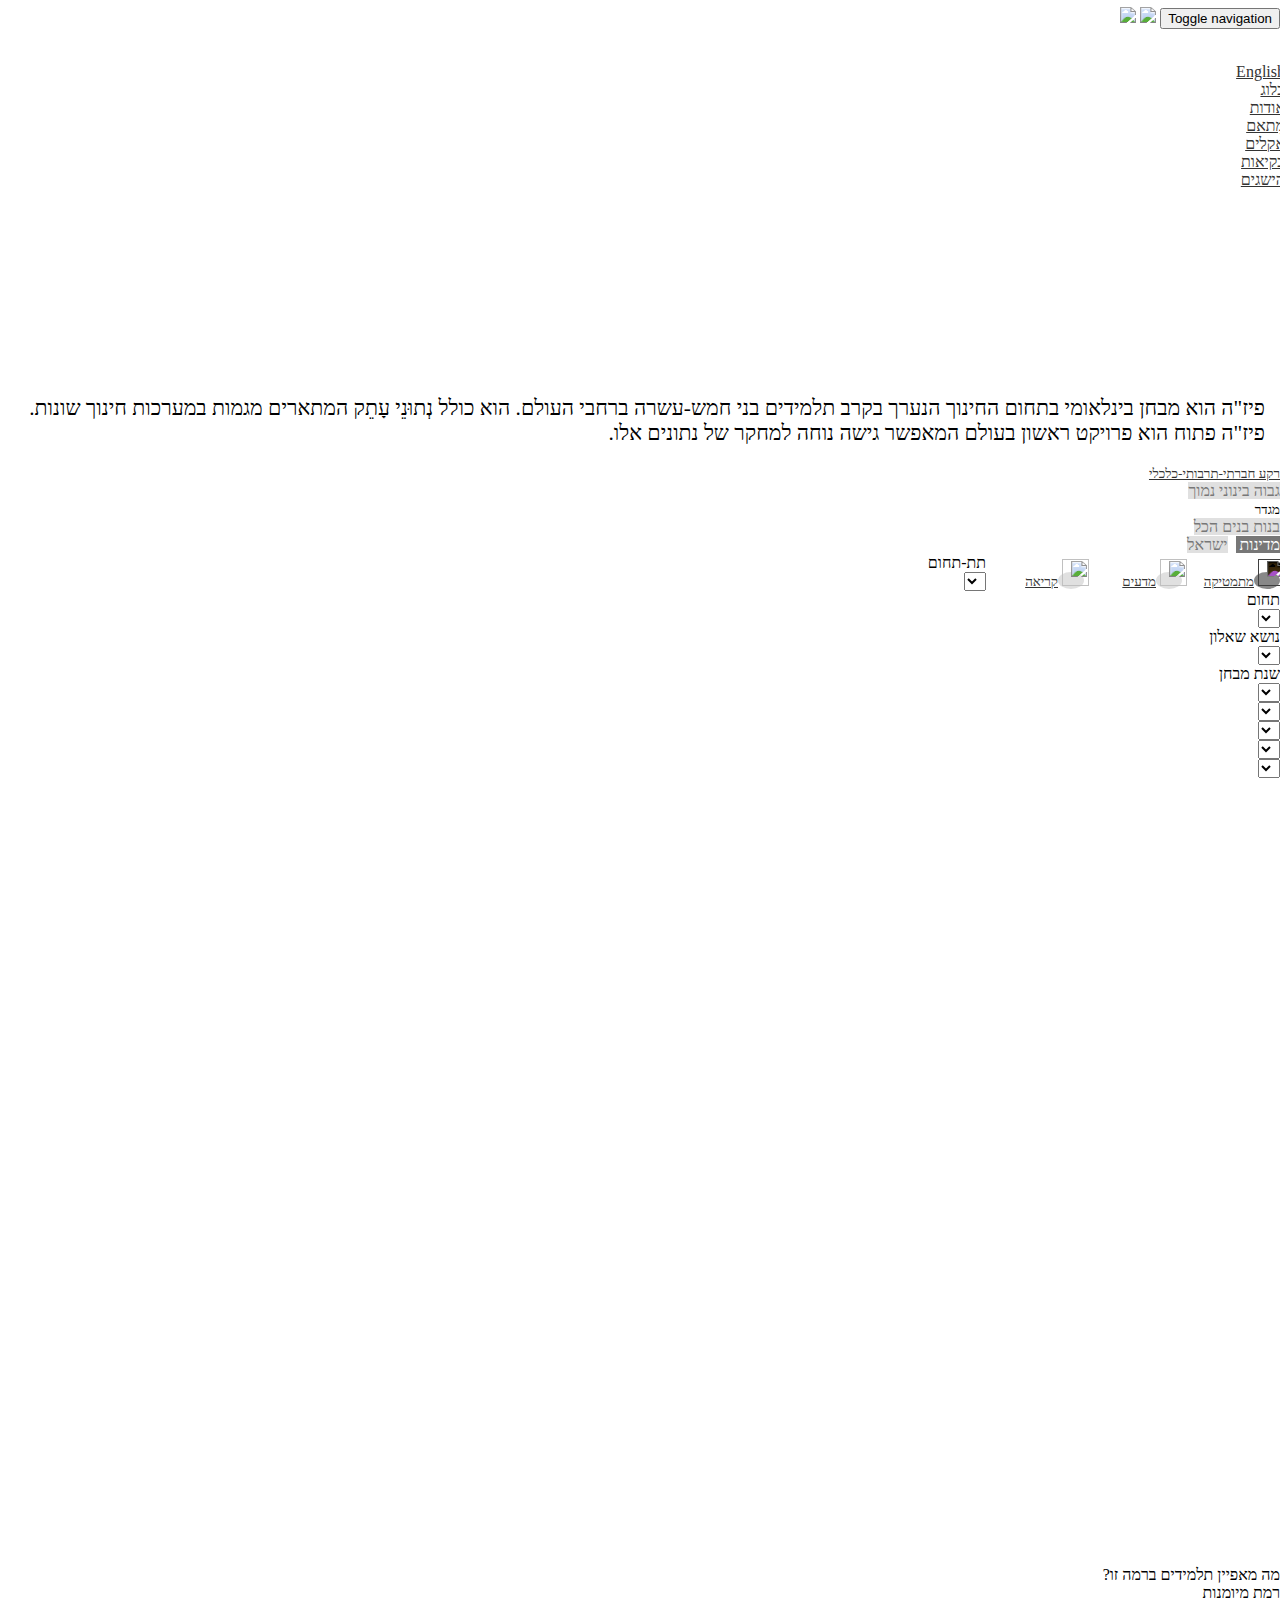
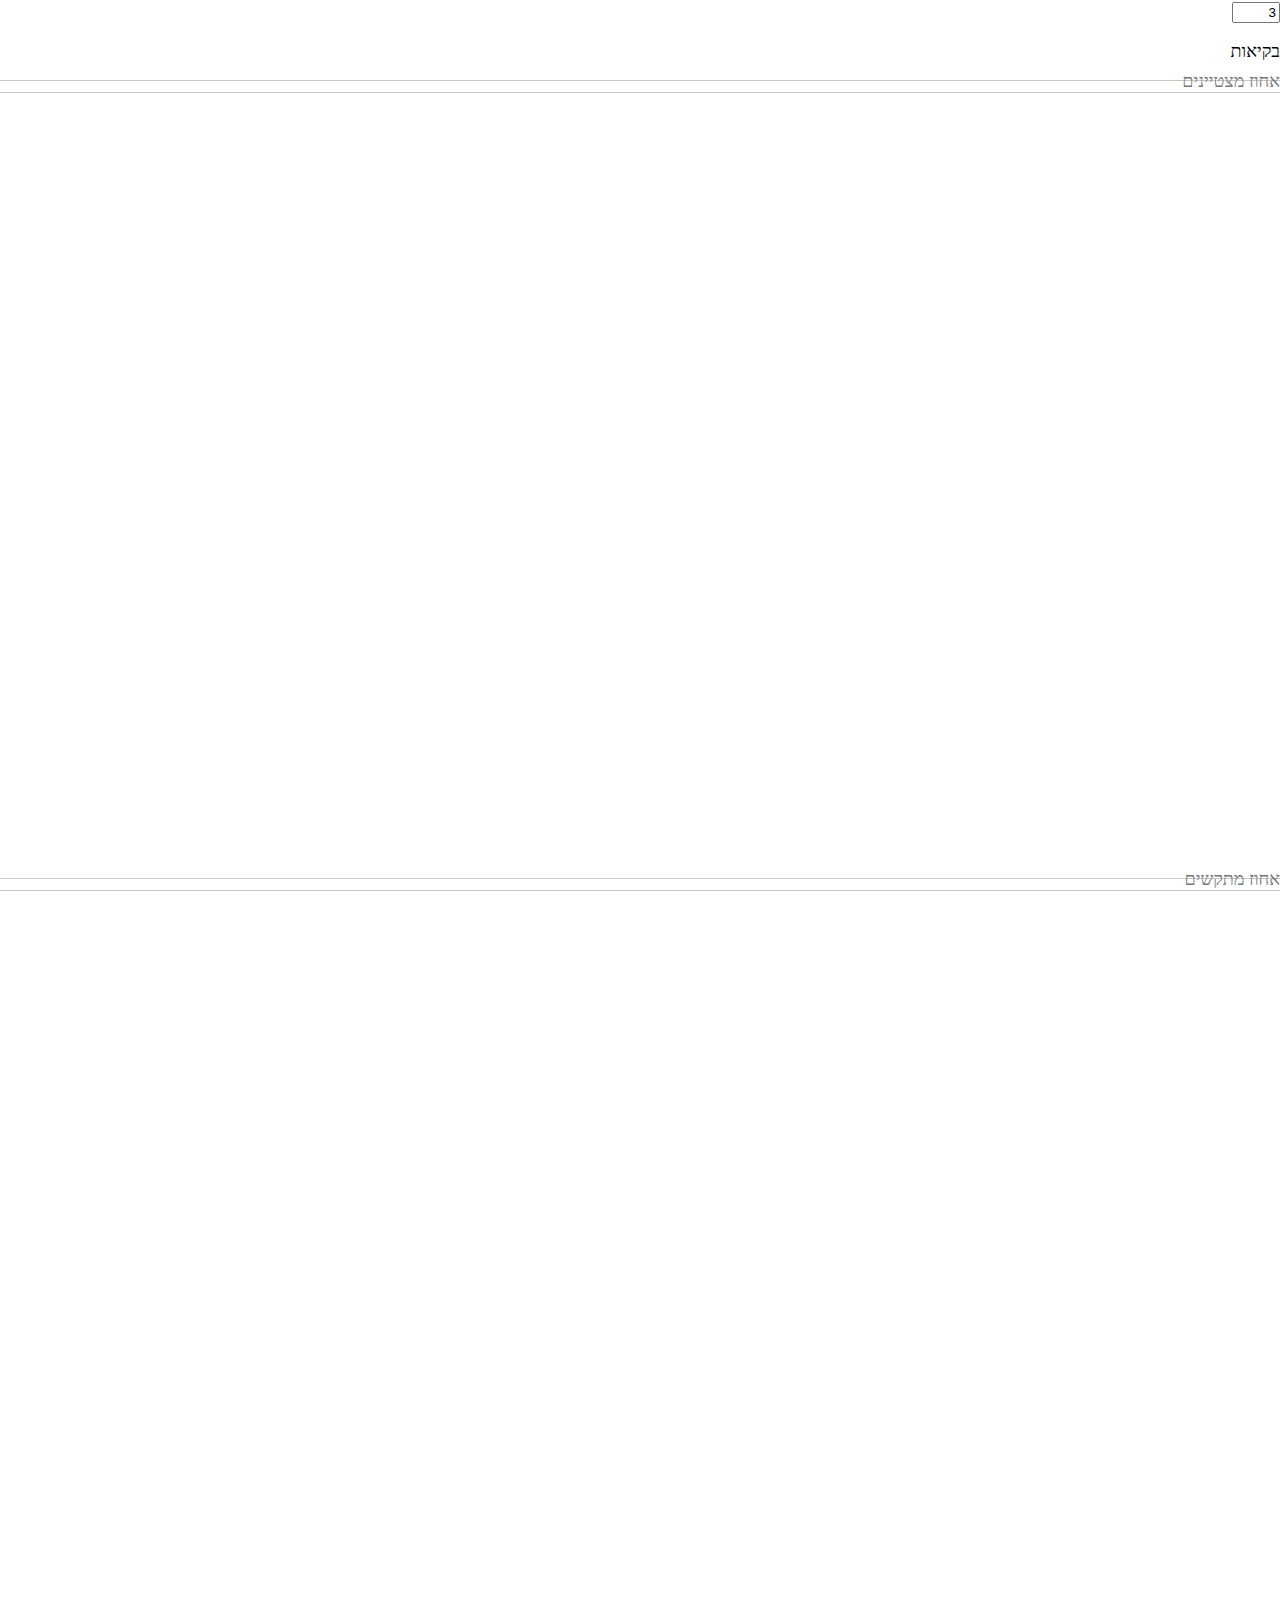
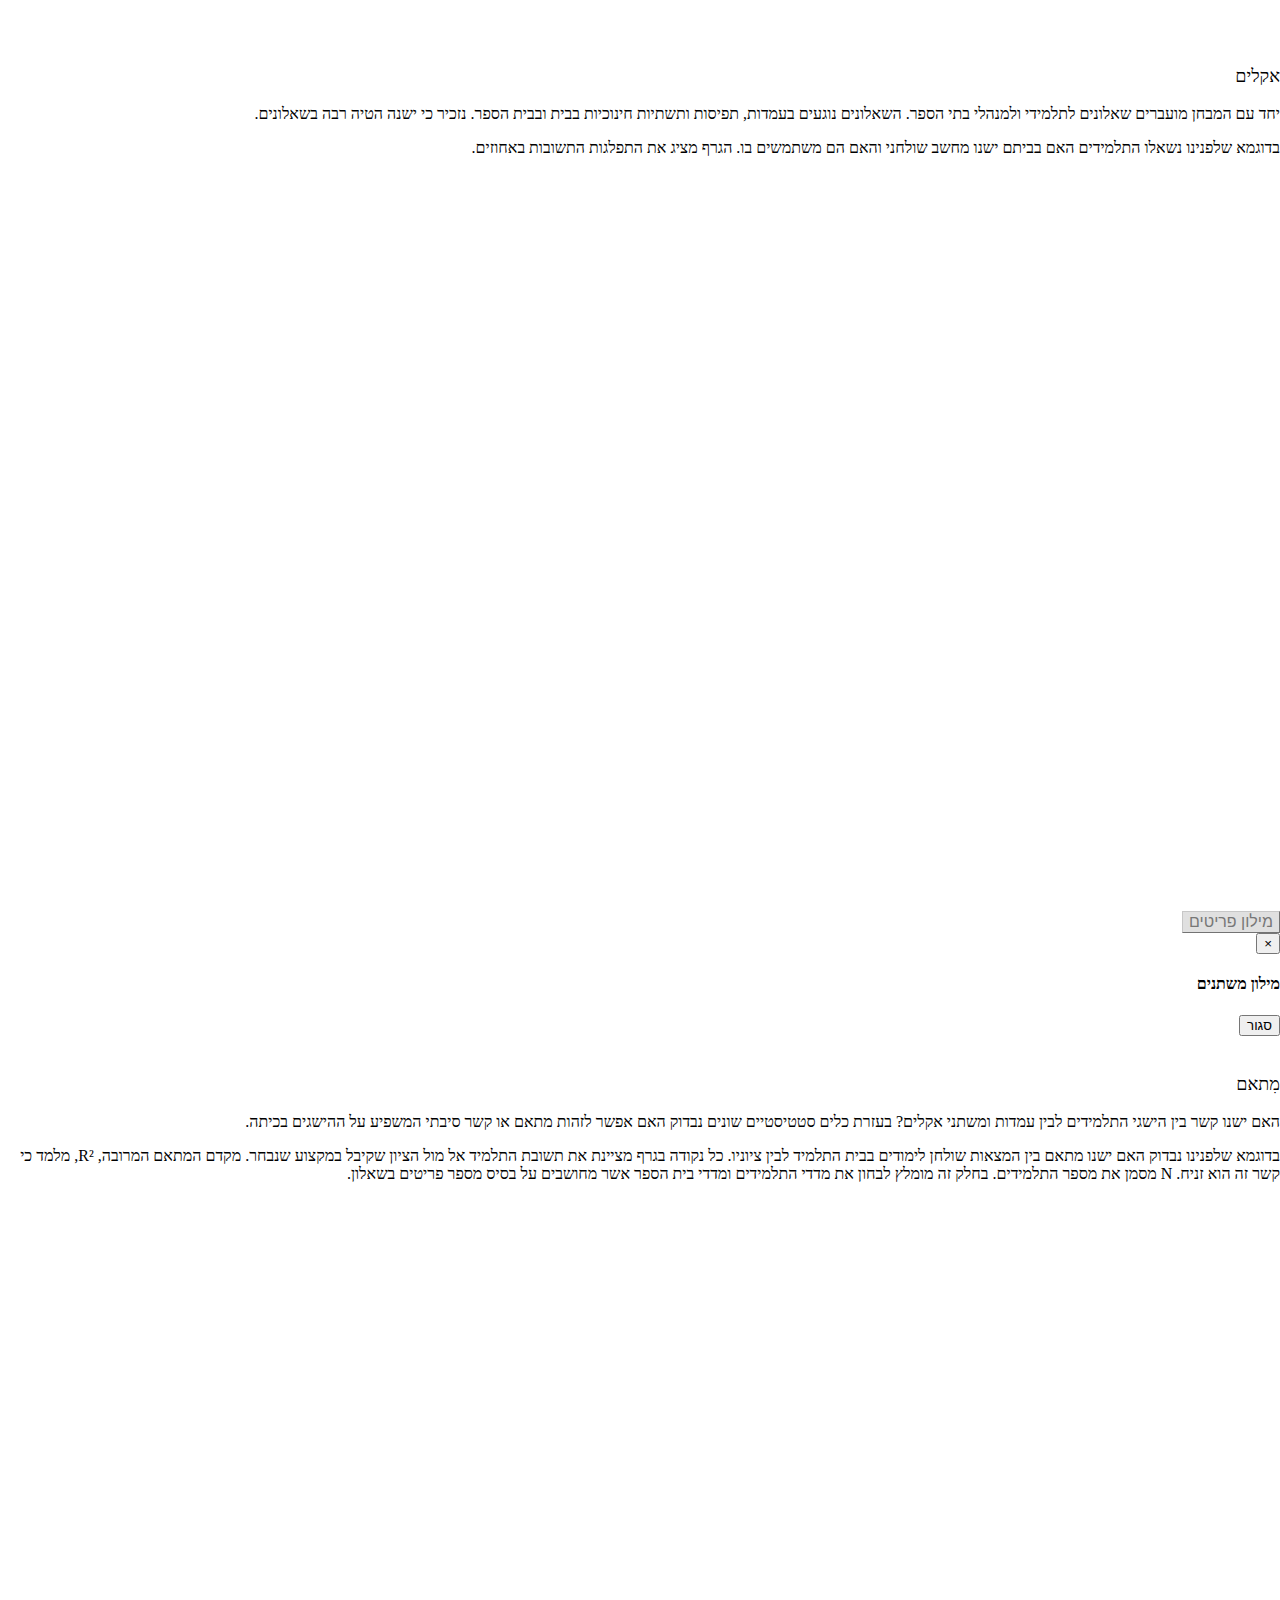
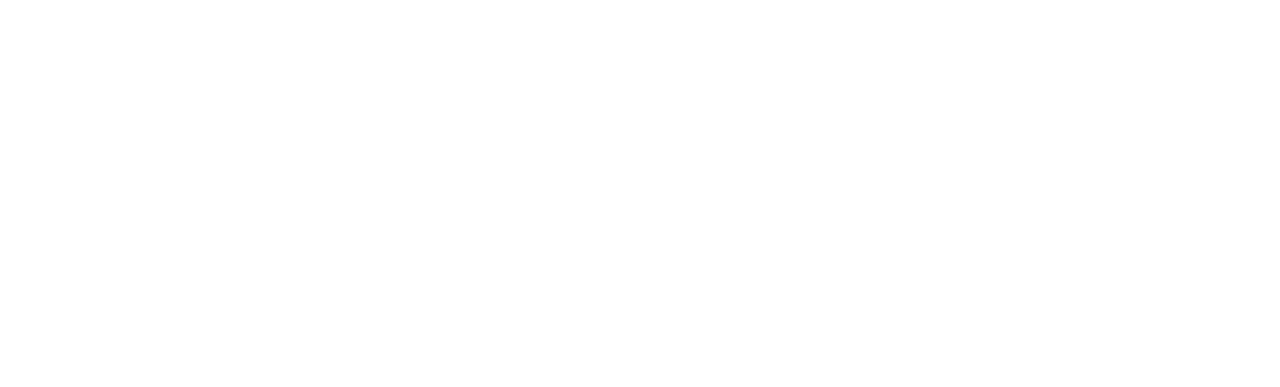
==== commit c04298dc: "-" ====
--- a/www/index.html
+++ b/www/index.html
@@ -33,20 +33,20 @@
     <script src="js/plotly.js"></script>
     <script src="js/jquery.easing.min.js"></script>
     <script src="js/datatables.js"></script>
-<link href="shared/bootstrap/css/bootstrap.min.css" rel="stylesheet"/>
-<script src="shared/bootstrap/js/bootstrap.min.js"></script>
-<script src="shared/bootstrap/shim/html5shiv.min.js"></script>
-<script src="shared/bootstrap/shim/respond.min.js"></script>
-<link href="style.css" rel="stylesheet">
-<script type="text/javascript" src="custom.js"></script>
-<script type="text/javascript" src="google-analytics.js"></script>
-<link rel="short/cut icon" href="img/bag-512.png">
+    <link href="shared/bootstrap/css/bootstrap.min.css" rel="stylesheet"/>
+    <script src="shared/bootstrap/js/bootstrap.min.js"></script>
+    <script src="shared/bootstrap/shim/html5shiv.min.js"></script>
+    <script src="shared/bootstrap/shim/respond.min.js"></script>
+    <link href="style.css" rel="stylesheet">
+    <script type="text/javascript" src="custom.js"></script>
+    <script type="text/javascript" src="google-analytics.js"></script>
+    <link rel="short/cut icon" href="img/bag-512.png">
 
 </head>
 <body id="home" data-spy="scroll" data-target=".navbar">
-<nav id="mainNav" class="navbar navbar-default navbar-fixed-top" role="navigation">
-  <div class="container-fluid">
-         <div class="navbar-header">
+    <nav id="mainNav" class="navbar navbar-default navbar-fixed-top" role="navigation">
+      <div class="container-fluid">
+       <div class="navbar-header">
           <button type="button" class="navbar-toggle collapsed" data-toggle="collapse" data-target="#navbar" aria-expanded="false" aria-controls="navbar">
             <span class="sr-only">Toggle navigation</span>
             <span class="icon-bar"></span>
@@ -58,76 +58,148 @@
     </div>
     <div id="navbar" class="collapse navbar-collapse">
         <ul class="nav navbar-nav navbar-right">
-                                  <!-- Hidden li included to remove active class from about link when scrolled up past about section--> 
-                    <li class="hidden">
-                        <a class="page-scroll" href="#home"></a>
-                    </li>
-                    <li><a class="page-scroll" href="http://openpisa.org">English</a>
-                    </li>
-                    <li>
-                        <a class="page-scroll" href="http://blog.opisa.org">בלוג</a>
-                    </li>
-                    <li>
-                      <a class="page-scroll" href="about.html">אודות</a>
-                  </li>
-                  <li>
-                      <a class="page-scroll" href="#analyze">ניתוח</a>
-                  </li>
-                  <li>
-                    <a class="page-scroll" href="#survey">אקלים</a>
-                </li>
-                <!--<li>-->
-                <!--<a class="page-scroll" href="#heterogeneity">פיזור</a>-->
-                <!--</li>-->
-                <li>
-                    <a class="page-scroll" href="#expertise">פערים</a>
-                </li>
-                <li>
-                    <a class="page-scroll" href="#scores">הישגים</a>
-                </li>
-            </ul>
-        </div>
-    </div>
+          <!-- Hidden li included to remove active class from about link when scrolled up past about section--> 
+          <li class="hidden">
+            <a class="page-scroll" href="#home"></a>
+        </li>
+        <li><a class="page-scroll" href="http://openpisa.org">English</a>
+        </li>
+        <li>
+            <a class="page-scroll" href="http://blog.opisa.org">בלוג</a>
+        </li>
+        <li>
+          <a class="page-scroll" href="about.html">אודות</a>
+      </li>
+      <li>
+          <a class="page-scroll" href="#analyze">מִתאם</a>
+      </li>
+      <li>
+        <a class="page-scroll" href="#survey">אקלים</a>
+    </li>
+    <!--<li>-->
+    <!--<a class="page-scroll" href="#heterogeneity">פיזור</a>-->
+    <!--</li>-->
+    <li>
+        <a class="page-scroll" href="#expertise">בקיאות</a>
+    </li>
+    <li>
+        <a class="page-scroll" href="#scores">הישגים</a>
+    </li>
+</ul>
+</div>
+</div>
 </nav>
+
 <header>
   <div id="myHeader">
     <div class="header-image"></div>
- <div class="text-image">מה מספר מבחן פיז"ה</div>    <div class="underHeaderText">
-מבחן פיז"ה נערך מדי שלוש שנים בקרב תלמידי כיתה י' במדינות רבות בעולם. תוצאותיו מאפשרות ללמוד על התקדמות מערכת החינוך במקצועות שונים ועל אקלים הלימודים.  
-</div>
+    <div class="text-image">מה מספר מבחן פיז"ה?</div>   
+    <div class="underHeaderText">
+        פיז"ה הוא מבחן בינלאומי בתחום החינוך הנערך בקרב תלמידים בני חמש-עשרה ברחבי העולם. הוא כולל נְתוּנֵי עָתֵק המתארים מגמות במערכות חינוך שונות. פיז"ה פתוח הוא פרויקט ראשון בעולם המאפשר גישה נוחה למחקר של נתונים אלו.  
+    </div>
 </div>
 </header>
+
 <!--Dashboard-->
 <section>
-<div id="dashboard--wrap">
-    <div id="dashboard" class="container-fluid">
-     <br/>
-     <div id="Subject"
-     class="row text-center form-group shiny-input-radiogroup shiny-input-container shiny-input-container-inline">
-     <div class="shiny-options-group">
-        <form class="form-horizontal" method="post" action="">
-            <div data-toggle="buttons">
-                <div class="subjectButtons">
-                    <label class="radio-inline btn btn-default btn-circle btn-lg text-center active">
-                        <input type="radio" name="Subject" value="Math" checked="checked"/>
-                        <span><img src="img/math.png" class="subjectImage "/></span>
+    <div id="dashboard--wrap">
+        <div id="dashboard" class="container-fluid">
+          <br/>
+<div class="row">
+<div id="measurmentsDashboard">
+              <div id="escsDiv" class="col-xs-3">
+                <small>
+                    <a href="#" data-toggle="tooltip" title="הרקע מחושב על בסיס שאלונים שמעוברים לתלמידים">
+                      רקע חברתי-תרבותי-כלכלי
+                      <span class="glyphicon glyphicon-question-sign"></span>
+                  </a></small>
+                  <div id="Escs"
+                  class="form-group shiny-input-checkboxgroup shiny-input-container shiny-input-container-inline">
+                  <div class="shiny-options-group btn-group" data-toggle="buttons">
+                    <label class="btn btnMeasurments" id="highBtn">
+                        <input type="checkbox" name="Escs" value="High"/>
+                        <span>גבוה</span>
                     </label>
-                    <small>אורינות מתמטיקה</small>
-                </div>
-                <div class="subjectButtons">
-                    <label class="radio-inline btn btn-default btn-circle btn-lg text-center">
-                        <input type="radio" name="Subject" value="Science"/>
-                        <span><img src="img/science.png" class="subjectImage"/></span>
+                    <label class="btn btnMeasurments" id="mediumBtn">
+                        <input type="checkbox" name="Escs" value="Medium"/>
+                        <span>בינוני</span>
                     </label>
-                    <small>אורינות מדעים</small>
-                </div>
-                <div class="subjectButtons">
-                    <label class="radio-inline btn btn-default btn-circle btn-lg text-center">
-                        <input type="radio" name="Subject" value="Reading"/>
-                        <span><img src="img/reading.png" class="subjectImage"/></span>
+                    <label class="btn btnMeasurments" id="lowBtn">
+                        <input type="checkbox" name="Escs" value="Low"/>
+                        <span>נמוך</span>
                     </label>
-                    <small>אורינות קריאה</small>
-                </div>
+                </div>
+            </div>
+        </div>
+        <div id="genderDiv" class="col-xs-3">
+            <small>מגדר</small>
+            <div id="Gender"
+            class="form-group shiny-input-checkboxgroup shiny-input-container shiny-input-container-inline">
+            <div class="shiny-options-group btn-group" data-toggle="buttons">
+                <label class="btn btnMeasurments" id="femaleBtn">
+                    <input type="checkbox" name="Gender" value="Female"/>
+                    <span>בנות</span>
+                </label>
+                <label class="btn btnMeasurments" id="maleBtn">
+                    <input type="checkbox" name="Gender" value="Male"/>
+                    <span>בנים</span>
+                </label>
+                <label class="btn btnMeasurments" id="generalBtn">
+                    <input type="checkbox" id="Gender" value="General" checked="checked"/>
+                    <span>הכל</span>
+                </label>
+            </div>
+        </div>
+    </div>
+    <div class="col-xs-3">
+        <div id="worldOrIsrael" class="form-group shiny-input-radiogroup shiny-input-container">
+            <form class="form-horizontal" method="post" action="">
+                <div data-toggle="buttons">
+                    <label class="control-label" for="worldOrIsrael"></label>
+                    <div class="shiny-options-group">
+                        <label class="radio btn text-center btn-countries active ">
+                            <input type="radio" name="worldOrIsrael" value="World" checked="checked"/>
+                            <span>מדינות</span>
+                        </label>
+                        &nbsp;
+                        <label class="radio btn text-center btn-countries">
+                            <input type="radio" name="worldOrIsrael" value="Israel"/>
+                            <span>ישראל</span>
+                        </label>
+                    </div>
+                </div>
+            </form>
+        </div>
+    </div>
+</div>
+<div id="Subject"
+class="col-xs-3 text-center form-group shiny-input-radiogroup shiny-input-container shiny-input-container-inline">
+<div class="shiny-options-group">
+    <form class="form-horizontal" method="post" action="">
+        <div data-toggle="buttons">
+            <div class="subjectButtons">
+                <label class="radio-inline btn btn-default btn-circle btn-lg text-center active">
+                    <input type="radio" name="Subject" value="Math" checked="checked"/>
+                    <span><img src="img/math.png" class="subjectImage "/></span>
+                </label>
+                <small><a href="#" data-toggle="tooltip" title="יכולתו של הפרט לנסח, ליישם ולפרש מתמטיקה, במגוון הֶקְשֵׁרִים, וכן לזהות את התפקיד שהמתמטיקה ממלאת בעולם, זאת באמצעות תיאור, מידול, הסבר וחיזוי של תופעות"> מתמטיקה
+                    <span class="glyphicon glyphicon-question-sign"></span></a></small>                </div>
+                    <div class="subjectButtons">
+                        <label class="radio-inline btn btn-default btn-circle btn-lg text-center">
+                            <input type="radio" name="Subject" value="Science"/>
+                            <span><img src="img/science.png" class="subjectImage"/></span>
+                        </label>
+                        <small><a href="#" data-toggle="tooltip" title="היכולת לזהות שאלות, לרכוש ידע חדש, להסביר תופעות מדעיות ולהסיק מסקנות המבוססות על הוכחות ביחס לנושאים הקשורים למדע; להבין מה מייחד את המדע, להיות מודע לאופן שבו המדע והטכנולוגיה מעצבים את הסביבה, ולשאוף לעסוק בנושאים מדעיים בדרך ביקורתית
+                            "> מדעים
+                            <span class="glyphicon glyphicon-question-sign"></span></a></small>                </div>
+                            <div class="subjectButtons">
+                                <label class="radio-inline btn btn-default btn-circle btn-lg text-center">
+                                    <input type="radio" name="Subject" value="Reading"/>
+                                    <span><img src="img/reading.png" class="subjectImage"/></span>
+                                </label>
+                                <small><a href="#" data-toggle="tooltip" title="היכולת להבין, להשתמש ולהעריך באופן ביקורתי טקסט כתוב, על מנת להשיג את יעדיו של הפרט, לפתח את הידע והפוטנציאל שלו ולתרום לחברה"> קריאה
+                                    <span class="glyphicon glyphicon-question-sign"></span></a></small>
+                                </div>
                 <!--<div class="subjectButtons">
                     <label class="radio-inline btn btn-default btn-circle btn-lg text-center">
                         <input type="radio" name="Subject" value="ProblemSolving"/>
@@ -146,368 +218,313 @@
         </form>
     </div>
 </div>
-<div id="measurmentsDashboard" class="row">
-  <div class="hidden-xs hidden-sm col-md-3"></div>
-  <div id="escsDiv" class="col-xs-6 col-sm-4 col-md-3">
-    <!--<small>רקע חברתי-תרבותי-כלכלי</small>-->
-    <small>
-        <a href="#" data-toggle="tooltip" title="הרקע מחושב על בסיס שאלונים שמעוברים לתלמידים">
-          רקע חברתי-תרבותי-כלכלי
-          <span class="glyphicon glyphicon-question-sign"></span>
-      </a></small>
-      <div id="Escs"
-      class="form-group shiny-input-checkboxgroup shiny-input-container shiny-input-container-inline">
-      <div class="shiny-options-group btn-group" data-toggle="buttons">
-        <label class="btn btnMeasurments" id="highBtn">
-            <input type="checkbox" name="Escs" value="High"/>
-            <span>גבוה</span>
-        </label>
-        <label class="btn btnMeasurments" id="mediumBtn">
-            <input type="checkbox" name="Escs" value="Medium"/>
-            <span>בינוני</span>
-        </label>
-        <label class="btn btnMeasurments" id="lowBtn">
-            <input type="checkbox" name="Escs" value="Low"/>
-            <span>נמוך</span>
-        </label>
-                                <!--<label class="btn btnMeasurments" id="">
-                                    <input type="checkbox" name="Escs" value=""/>
-                                    <span>הכל</span>
-                                </label>-->
-                            </div>
-                        </div>
-                    </div>
-                    <div id="genderDiv" class="col-xs-6 col-sm-4 col-md-3">
-                        <small>מגדר</small>
-                        <div id="Gender"
-                        class="form-group shiny-input-checkboxgroup shiny-input-container shiny-input-container-inline">
-                        <div class="shiny-options-group btn-group" data-toggle="buttons">
-                            <label class="btn btnMeasurments" id="femaleBtn">
-                                <input type="checkbox" name="Gender" value="Female"/>
-                                <span>בנות</span>
-                            </label>
-                            <label class="btn btnMeasurments" id="maleBtn">
-                                <input type="checkbox" name="Gender" value="Male"/>
-                                <span>בנים</span>
-                            </label>
-                            <label class="btn btnMeasurments" id="generalBtn">
-                                <input type="checkbox" id="Gender" value="General" checked="checked"/>
-                                <span>הכל</span>
-                            </label>
-                        </div>
-                    </div>
-                </div>
-                <div class="hidden-xs col-sm-4 col-md-3">
-                    <div id="worldOrIsrael" class="form-group shiny-input-radiogroup shiny-input-container">
-                        <form class="form-horizontal" method="post" action="">
-                            <div data-toggle="buttons">
-                                <label class="control-label" for="worldOrIsrael"></label>
-                                <div class="shiny-options-group">
-                                    <label class="radio btn text-center btn-countries active ">
-                                        <input type="radio" name="worldOrIsrael" value="World" checked="checked"/>
-                                        <span>מדינות</span>
-                                    </label>
-                                    &nbsp;
-                                    <label class="radio btn text-center btn-countries">
-                                        <input type="radio" name="worldOrIsrael" value="Israel"/>
-                                        <span>ישראל</span>
-                                    </label>
-                                </div>
-                            </div>
-                        </form>
-                    </div>
-                </div>
-            </div>
-            <div id="countriesDashboard" class="row text-center">
-                <div class="col-xs-3">
-                    <div class="form-group shiny-input-container">
-                        <label class="control-label" for="Country4"></label>
-                        <div>
-                            <select id="Country4">
-                                <option value="" selected></option>
-                            </select>
-                            <script type="application/json" data-for="Country4">{}</script>
-                        </div>
-                    </div>
-                </div>
-                <div class="col-xs-3">
-                    <div class="form-group shiny-input-container">
-                        <label class="control-label" for="Country3"></label>
-                        <div>
-                            <select id="Country3">
-                                <option value="" selected></option>
-                            </select>
-                            <script type="application/json" data-for="Country3">{}</script>
-                        </div>
-                    </div>
-
-                </div>
-                <div class="col-xs-3">
-                    <div class="form-group shiny-input-container">
-                        <label class="control-label" for="Country2"></label>
-                        <div>
-                            <select id="Country2">
-                                <option value="" selected></option>
-                            </select>
-                            <script type="application/json" data-for="Country2">{}</script>
-                        </div>
-                    </div>
-                </div>
-                <div class="col-xs-3">
-                    <div class="form-group shiny-input-container">
-                        <label class="control-label" for="Country1"></label>
-                        <div>
-                            <select id="Country1">
-                                <option value="" selected></option>
-                            </select>
-                            <script type="application/json" data-for="Country1">{}</script>
-                        </div>
-                    </div>
-                </div>
-            </div>
-        </div>
+</div>
+<div id="surveyDashboard" class="row">
+    <div class="col-xs-3">
+        <div class="form-group shiny-input-container">
+          <span>תת-תחום</span>
+          <label class="control-label" for="SurveySubCategory"></label>
+          <div>
+            <select id="SurveySubCategory">
+                <option value="" selected></option>
+            </select>
+            <script type="application/json" data-for="SurveySubCategory">{}</script>
+        </div>
+    </div>
+
+</div>
+<div class="col-xs-3">
+    <div class="form-group shiny-input-container">
+      <span>תחום</span>
+      <label class="control-label" for="SurveyCategory"></label>
+      <div>
+        <select id="SurveyCategory">
+            <option value="" selected></option>
+        </select>
+        <script type="application/json" data-for="SurveyCategory">{}</script>
+    </div>
+</div>
+</div>
+<div class="col-xs-3">
+    <div class="form-group shiny-input-container">
+      <span>נושא שאלון</span>
+      <label class="control-label" for="SurveySubject"></label>
+      <div>
+        <select id="SurveySubject">
+            <option value="" selected></option>
+        </select>
+        <script type="application/json" data-for="SurveySubject">{}</script>
+    </div>
+</div>
+</div>
+<div class="col-xs-3">
+    <div class="form-group shiny-input-container">
+      <span>שנת מבחן</span>
+      <label class="control-label" for="SurveyYear"></label>
+      <div>
+        <select id="SurveyYear">
+            <option value="" selected></option>
+        </select>
+        <script type="application/json" data-for="SurveyYear">{}</script>
+    </div>
+</div>
+</div>
+</div>
+<div id="countriesDashboard" class="row">
+    <div class="col-xs-3">
+        <div class="form-group shiny-input-container">
+            <label class="control-label" for="Country4"></label>
+            <div>
+                <select id="Country4">
+                    <option value="" selected></option>
+                </select>
+                <script type="application/json" data-for="Country4">{}</script>
+            </div>
+        </div>
+    </div>
+    <div class="col-xs-3">
+        <div class="form-group shiny-input-container">
+            <label class="control-label" for="Country3"></label>
+            <div>
+                <select id="Country3">
+                    <option value="" selected></option>
+                </select>
+                <script type="application/json" data-for="Country3">{}</script>
+            </div>
+        </div>
+
+    </div>
+    <div class="col-xs-3">
+        <div class="form-group shiny-input-container">
+            <label class="control-label" for="Country2"></label>
+            <div>
+                <select id="Country2">
+                    <option value="" selected></option>
+                </select>
+                <script type="application/json" data-for="Country2">{}</script>
+            </div>
+        </div>
+    </div>
+    <div class="col-xs-3">
+        <div class="form-group shiny-input-container">
+            <label class="control-label" for="Country1"></label>
+            <div>
+                <select id="Country1">
+                    <option value="" selected></option>
+                </select>
+                <script type="application/json" data-for="Country1">{}</script>
+            </div>
+        </div>
+    </div>
+</div>
+</div>
 </div>
 </section>
 <!--Scores-->
 <section>
-<div id="scores" class="container-fluid">
-            <div class="row" style="direction: ltr">
-                <div class="col-xs-3 ">
-                    <div id="Country4Plot" class="plotly html-widget html-widget-output"></div>
-                </div>
-                <div class="col-xs-3 ">
-                    <div id="Country3Plot" class="plotly html-widget html-widget-output"></div>
-                </div>
-                <div class="col-xs-3 ">
-                    <div id="Country2Plot" class="plotly html-widget html-widget-output"></div>
-                </div>
-                <div class="col-xs-3 ">
-                    <div id="Country1Plot" class="plotly html-widget html-widget-output"></div>
-                </div>
-            </div>
-            <div class="row">
-                <br>
-                <div class="col-xs-12">
-                  <p>
-המבחנים בודקים את רמת התלמידים, כיצד הם מיישמים ידע וכישורים שרכשו בשנות לימודיהם. ניתן לראות שישראל רושמת התקדמות עקבית על אף פערים גדולים בין המגזרים.</p>
- </div>
-              
-              <div id="ExplenationTable" class="shiny-html-output col-xs-9 text-justify "></div>
-              <div id="LevelNumberDiv" class="form-group shiny-input-container col-xs-3">
+    <div id="scores" class="container-fluid">
+        <div class="row" style="direction: ltr">
+            <div class="col-xs-3 ">
+                <div id="Country4Plot" class="plotly html-widget html-widget-output"></div>
+            </div>
+            <div class="col-xs-3 ">
+                <div id="Country3Plot" class="plotly html-widget html-widget-output"></div>
+            </div>
+            <div class="col-xs-3 ">
+                <div id="Country2Plot" class="plotly html-widget html-widget-output"></div>
+            </div>
+            <div class="col-xs-3 ">
+                <div id="Country1Plot" class="plotly html-widget html-widget-output"></div>
+            </div>
+        </div>
+        <div class="row">
+            <br>
+
+            <div class="col-xs-9">מה מאפיין תלמידים ברמה זו?</div>
+            <div id="ExplenationTable" class="shiny-html-output col-xs-9 text-justify "></div>
+            <div id="LevelNumberDiv" class="form-group shiny-input-container col-xs-3">
                 <span>רמת מיומנות</span>
                 <input id="LevelNumber" type="number" class="form-control" value="3" min="1" max="6" step="1"/>
             </div>
-
         </div>
     </div>
 </section>
 <!--Expertise-->
 <section>
     <div id="expertise" class="container-fluid">
-      <p style="font-size: 18px">פערים</p>
+      <p style="font-size: 18px">בקיאות</p>
+      <div class="row text-center" style="height: 30px">
+        <div class="col-xs-5" style="border-bottom: 1px solid #c7c7c7; left: 10px;"></div>
+        <div class="col-xs-2" style="color: #777777; margin-top: -10px; font-size: 18px">
+            <span>אחוז מצטיינים</span></div>
+            <div class="col-xs-5 " style="border-bottom: 1px solid #c7c7c7; right: 10px; "></div>
+        </div>
+        <div class="row" style="direction: ltr">
+            <div class="col-xs-3 ">
+                <div id="Country4HighPlot" class="plotly html-widget html-widget-output"></div>
+            </div>
+            <div class="col-xs-3 ">
+                <div id="Country3HighPlot" class="plotly html-widget html-widget-output"></div>
+            </div>
+            <div class="col-xs-3 ">
+                <div id="Country2HighPlot" class="plotly html-widget html-widget-output"></div>
+            </div>
+            <div class="col-xs-3">
+                <div id="Country1HighPlot" class="plotly html-widget html-widget-output"></div>
+            </div>
+        </div>
+        
+        <br>
+
         <div class="row text-center" style="height: 30px; margin-top: 30px">
             <div class="col-xs-5" style="border-bottom: 1px solid #c7c7c7; left: 10px;"></div>
             <div class="col-xs-2" style="color: #777777; margin-top: -10px; font-size: 18px">
-                <span>מצטיינים</span></div>
+                <span>אחוז מתקשים</span></div>
                 <div class="col-xs-5 " style="border-bottom: 1px solid #c7c7c7; right: 10px; "></div>
             </div>
             <div class="row" style="direction: ltr">
-                <div class="col-xs-3 ">
-                    <div id="Country4HighPlot" class="plotly html-widget html-widget-output"></div>
-                </div>
-                <div class="col-xs-3 ">
-                    <div id="Country3HighPlot" class="plotly html-widget html-widget-output"></div>
-                </div>
-                <div class="col-xs-3 ">
-                    <div id="Country2HighPlot" class="plotly html-widget html-widget-output"></div>
-                </div>
                 <div class="col-xs-3">
-                    <div id="Country1HighPlot" class="plotly html-widget html-widget-output"></div>
-                </div>
-            </div>
-                           <div>
- <br>
-אחוז המצטיינים (רמות 5-6) בישראל נמצא בעלייה בכל התחומים וגובהו דומה לזה של מדינות אחרות. 
- </div> 
-            <div class="row text-center" style="height: 30px; margin-top: 30px">
-                <div class="col-xs-5" style="border-bottom: 1px solid #c7c7c7; left: 10px;"></div>
-                <div class="col-xs-2" style="color: #777777; margin-top: -10px; font-size: 18px">
-                    <span>מתקשים</span></div>
-                    <div class="col-xs-5 " style="border-bottom: 1px solid #c7c7c7; right: 10px; "></div>
-                </div>
-                <div class="row" style="direction: ltr">
-                    <div class="col-xs-3">
-                        <div id="Country4LowPlot" class="plotly html-widget html-widget-output"></div>
-                    </div>
-                    <div class="col-xs-3">
-                        <div id="Country3LowPlot" class="plotly html-widget html-widget-output"></div>
-                    </div>
-                    <div class="col-xs-3">
-                        <div id="Country2LowPlot" class="plotly html-widget html-widget-output"></div>
-                    </div>
-                    <div class="col-xs-3">
-                        <div id="Country1LowPlot" class="plotly html-widget html-widget-output"></div>
-                    </div>
-                </div>
-            </div>
-        </section>
-<!--Survey-->
-<section>
-<div id="survey" class="container-fluid">
-      <p style="font-size: 18px">אקלים</p>
-                <div>
-                בנוסף למבחן מועברים לתלמידים שאלונים בנושא הרקע שלהם, הסביבה החינוכית ועמדותיהם ותפיסותיהם לגבי הלימודים. כמו כן ממלאים מנהלי בתי הספר שאלון אודות מדיניות בית הספר ואקלימו.
-                <br>
- </div>
- <br/>
- <div id="surveyDashboard" class="row">
-    <div class="col-xs-3">
-        <div class="form-group shiny-input-container">
-            <label class="control-label" for="SurveySubCategory"></label>
-            <div>
-                <select id="SurveySubCategory">
-                    <option value="" selected></option>
-                </select>
-                <script type="application/json" data-for="SurveySubCategory">{}</script>
-            </div>
-        </div>
-
-    </div>
-    <div class="col-xs-3">
-        <div class="form-group shiny-input-container">
-            <label class="control-label" for="SurveyCategory"></label>
-            <div>
-                <select id="SurveyCategory">
-                    <option value="" selected></option>
-                </select>
-                <script type="application/json" data-for="SurveyCategory">{}</script>
-            </div>
-        </div>
-    </div>
-    <div class="col-xs-3">
-        <div class="form-group shiny-input-container">
-            <label class="control-label" for="SurveySubject"></label>
-            <div>
-                <select id="SurveySubject">
-                    <option value="" selected></option>
-                </select>
-                <script type="application/json" data-for="SurveySubject">{}</script>
-            </div>
-        </div>
-    </div>
-    <div class="col-xs-3">
-        <div class="form-group shiny-input-container">
-            <label class="control-label" for="SurveyYear"></label>
-            <div>
-                <select id="SurveyYear">
-                    <option value="" selected></option>
-                </select>
-                <script type="application/json" data-for="SurveyYear">{}</script>
-            </div>
-        </div>
-    </div>
-    
-</div>
-
-                <div class="row" style="direction: ltr">
-                    <div class="col-xs-3">
-                        <div id="Country4SurveyPlot" class="plotly html-widget html-widget-output"></div>
-                    </div>
-                    <div class="col-xs-3">
-                        <div id="Country3SurveyPlot" class="plotly html-widget html-widget-output"></div>
-                    </div>
-                    <div class="col-xs-3">
-                        <div id="Country2SurveyPlot" class="plotly html-widget html-widget-output"></div>
-                    </div>
-                    <div class="col-xs-3">
-                        <div id="Country1SurveyPlot" class="plotly html-widget html-widget-output"></div>
-                    </div>
-                </div>
-                <br/><br/>
-                    <!--<p id="SurveySelectedIDOutput" class="shiny-text-output"></p>-->
-                                         <p>מילון אקלים</p>
-                <div id="pisaScoresTable" class="datatables html-widget html-widget-output"></div>
-</div>
-</section>
-<!--Analyze-->
-<section>
-
-  <div id="analyze" class="container-fluid">
-      <p style="font-size: 18px">ניתוח</p>
-    <div>
-הנתונים שנאספים במבחן מאפשרים לנסות להסביר את רמת ההישגים הלימודיים באמצעות משתני רקע ומשתנים אחרים (כגון, המדיניות הבית ספרית, האקלים הבית ספרי, עמדות התלמידים כלפי תחום הדעת, מספר שעות הלימוד ועוד)
-
- </div>
-  <br/>
-               <div class="row" style="direction: ltr">
-                        <div class="col-xs-3 ">
-                          <div id="Country4AnalyzePlot" class="shiny-plot-output" style="height:200px">
-                          </div>
-                      </div>
-                      <div class="col-xs-3">
-                        <div id="Country3AnalyzePlot" class="shiny-plot-output" style="height:200px">
+                    <div id="Country4LowPlot" class="plotly html-widget html-widget-output"></div>
+                </div>
+                <div class="col-xs-3">
+                    <div id="Country3LowPlot" class="plotly html-widget html-widget-output"></div>
+                </div>
+                <div class="col-xs-3">
+                    <div id="Country2LowPlot" class="plotly html-widget html-widget-output"></div>
+                </div>
+                <div class="col-xs-3">
+                    <div id="Country1LowPlot" class="plotly html-widget html-widget-output"></div>
+                </div>
+            </div>
+        </div>
+    </section>
+    <!--Survey-->
+    <section>
+        <div id="survey" class="container-fluid">
+          <p style="font-size: 18px">אקלים</p>
+          <div>
+            <p>יחד עם המבחן מועברים שאלונים לתלמידי ולמנהלי בתי הספר.
+                השאלונים נוגעים בעמדות, תפיסות ותשתיות חינוכיות בבית ובבית הספר. נזכיר כי ישנה הטיה רבה בשאלונים.
+            </p>
+            <p>
+               בדוגמא שלפנינו נשאלו התלמידים האם בביתם ישנו מחשב שולחני והאם הם משתמשים בו. הגרף מציג את התפלגות התשובות באחוזים.
+           </p>
+       </div>
+
+       <div class="row" style="direction: ltr">
+          <div class="col-xs-3">
+            <div id="Country4SurveyPlot" class="plotly html-widget html-widget-output"></div>
+        </div>
+        <div class="col-xs-3">
+            <div id="Country3SurveyPlot" class="plotly html-widget html-widget-output"></div>
+        </div>
+        <div class="col-xs-3">
+            <div id="Country2SurveyPlot" class="plotly html-widget html-widget-output"></div>
+        </div>
+        <div class="col-xs-3">
+            <div id="Country1SurveyPlot" class="plotly html-widget html-widget-output"></div>
+        </div>
+    </div>
+    <br/>
+    <button type="button" class="btn btn-countries" data-toggle="modal" data-target="#myModal">
+       מילון פריטים
+   </button>
+
+   <!-- Modal -->
+   <div class="modal fade" id="myModal" tabindex="-1" role="dialog" aria-labelledby="myModalLabel">
+      <div class="modal-dialog modal-lg" role="document">
+        <div class="modal-content">
+          <div class="modal-header">
+            <button type="button" class="close" data-dismiss="modal" aria-label="Close"><span aria-hidden="true">&times;</span></button>
+            <h4 class="modal-title" id="myModalLabel">מילון משתנים</h4>
+        </div>
+        <div class="modal-body">
+            <div id="pisaScoresTable" class="datatables html-widget html-widget-output"></div>
+        </div>
+        <div class="modal-footer">
+            <button type="button" class="btn btn-default" data-dismiss="modal">סגור</button>
+        </div>
+    </div>
+</div>
+</div>
+               <!-- <br/>
+               <button id="pisaDictionary" type="button" class="btn btn-default action-button shiny-bound-input">מילון משתנים</button>-->
+                    <!--<div id="SurveySelectedIDOutput" class="shiny-text-output"></div>
+                    <div id="pisaScoresTable" class="datatables html-widget html-widget-output"></div>-->
+                </div>
+            </section>
+            <!--Analyze-->
+            <section>
+
+              <div id="analyze" class="container-fluid">
+                  <p style="font-size: 18px">מִתאם</p>
+                  <div class="text-justify">
+                    <p>האם ישנו קשר בין הישגי התלמידים לבין עמדות ומשתני אקלים? בעזרת כלים סטטיסטיים שונים נבדוק האם אפשר לזהות  מתאם או קשר סיבתי המשפיע על ההישגים בכיתה.</p>
+                   <p>
+    בדוגמא שלפנינו נבדוק האם ישנו מתאם בין המצאות שולחן לימודים בבית התלמיד לבין ציוניו. כל נקודה בגרף מציינת את תשובת התלמיד אל מול הציון שקיבל במקצוע שנבחר. מקדם המתאם המרובה, R², מלמד כי קשר זה הוא זניח. N מסמן את מספר התלמידים. בחלק זה מומלץ לבחון את מדדי התלמידים ומדדי בית הספר אשר מחושבים על בסיס מספר פריטים בשאלון.
+</p>
+                        </div>
+                        <!--<div id="analyzeDashboard" class="row">
+                          <div class="col-xs-3"></div>
+                          
+                          <div class="col-xs-3 ">
+                            <div class="form-group shiny-input-container">
+                                <span>מודל סטטיסטי</span>
+                                <select id="ModelId">
+                                </select>
+                                <script type="application/json" data-for="ModelId">{}</script>
+                            </div>
+                        </div>
+
+                        <div class="col-xs-3">
+                            <div class="form-group shiny-input-container">
+                              <span>שם מדד</span>
+                              <label class="control-label" for="AnalyzeVariable"></label>
+                              <div>
+                                <select id="AnalyzeVariable">
+                                    <option value="" selected></option>
+                                </select>
+                                <script type="application/json" data-for="AnalyzeVariable">{}</script>
+                            </div>
                         </div>
                     </div>
                     <div class="col-xs-3">
-                        <div id="Country2AnalyzePlot" class="shiny-plot-output" style="height:200px">
+                        <div class="form-group shiny-input-container">
+                          <span>שנת מבחן</span>
+                          <label class="control-label" for="AnalyzeYear"></label>
+                          <div>
+                            <select id="AnalyzeYear">
+                                <option value="" selected></option>
+                            </select>
+                            <script type="application/json" data-for="AnalyzeYear">{}</script>
                         </div>
                     </div>
-                    <div class="col-xs-3">
-                        <div id="Country1AnalyzePlot" class="shiny-plot-output" style="height:200px">
-                        </div>
-                    </div>
-                </div>
-                
-                <div class="row col-xs-12" style="height: 30px; "></div>
-<div id="analyzeDashboard" class="row">
-  <div class="col-xs-6"></div>
-  
-<!--<div class="col-xs-3 ">
-    <div class="form-group shiny-input-container">
-        <span>מודל סטטיסטי</span>
-        <select id="ModelId">
-        </select>
-        <script type="application/json" data-for="ModelId">{}</script>
-    </div>
-</div>-->
-
-<div class="col-xs-3">
-    <div class="form-group shiny-input-container">
-        <label class="control-label" for="AnalyzeVariable"></label>
-        <span>מדדים</span>
-        <div>
-            <select id="AnalyzeVariable">
-                <option value="" selected></option>
-            </select>
-            <script type="application/json" data-for="AnalyzeVariable">{}</script>
-        </div>
-    </div>
-</div>
-  <div class="col-xs-3">
-    <div class="form-group shiny-input-container">
-        <label class="control-label" for="AnalyzeYear"></label>
-        <span>שנת מבחן</span>
-        <div>
-            <select id="AnalyzeYear">
-                <option value="" selected></option>
-            </select>
-            <script type="application/json" data-for="AnalyzeYear">{}</script>
-        </div>
-    </div>
-</div>
-</div>
-</div>
+                </div>
+            </div>-->
+            <br/>
+            <div class="row" style="direction:ltr">
+                <div class="col-xs-3 ">
+                  <div id="Country1AnalyzePlot" class="shiny-plot-output"></div>
+                  <div id="Country1AnalyzePlotText" class="shiny-text-output"></div>
+              </div>
+              <div class="col-xs-3">
+                <div id="Country2AnalyzePlot" class="shiny-plot-output"></div>
+                <div id="Country2AnalyzePlotText" class="shiny-text-output"></div>
+            </div>
+            <div class="col-xs-3">
+                <div id="Country3AnalyzePlot" class="shiny-plot-output"></div>
+                <div id="Country3AnalyzePlotText" class="shiny-text-output"></div>
+            </div>
+            <div class="col-xs-3">
+                <div id="Country4AnalyzePlot" class="shiny-plot-output"></div>
+                <div id="Country4AnalyzePlotText" class="shiny-text-output"></div>
+            </div>
+        </div>
+        <div class="row col-xs-12" style="height: 30px; ">
+
+        </div>
+    </div>
 
 </section>
-<!--About-->
-<!--
-<section>
-    <div id="about" class="container-fluid">
-       <div class="col-xs-12">
-         <p style="font-size: 18px">אודות</p>     
-        <iframe width= "100%" height="600px" frameborder="0" scrolling="no" src="http://blog.opisa.org/post1/%D7%90%D7%95%D7%93%D7%95%D7%AA/"></iframe>
-</div>
-</div>
-</section>-->
 </body>
 </html>
--- a/www/style.css
+++ b/www/style.css
@@ -58,10 +58,11 @@
 
 #scores {
   width:100%;
-}
-
-#expertise, #survey, #analyze, #about {
- padding-bottom:50px;
+  padding-top:50px;
+}
+
+#expertise, #survey, #analyze {
+ padding-bottom:20px;
 }
 
 /*navbar*/
@@ -77,8 +78,10 @@
 .navbar-default .navbar-nav > li.active a {
     border-bottom: 1px solid #777777;
 }
-
-/*heaer*/
+.navbar-right{
+  margin-right:-45px;
+}
+
 
 .header {
     margin-right: -31px;
@@ -88,9 +91,10 @@
 
 .header-image {
     background-image: url("img/PISA_TopBG.jpg");
-    background-position: right;
-    width: 100%;
-    height: 187px;
+    background-position: right top;
+    background-size: cover;
+    background-repeat:no-repeat;
+    height: 200px;
     right: 10px;
     /*width: 90%;
     position: absolute;
@@ -107,7 +111,7 @@
 
 .underHeaderText {
     right: 10px;
-    font-size: 18pt;
+    font-size: 16pt;
     margin-right:15px;
 }
 
@@ -120,9 +124,10 @@
 }
 
 .subjectButtons {
-    width: 85px;
+    width: 33%;
+    max-width:98px;
     float: right;
-    margin-right:20px;
+    /*margin-right:20px;*/
 }
 
 small{
@@ -294,7 +299,7 @@
     border-color: #c7c7c7;
     border-width: 1px;
     border-radius: 0;
-    font-size: 16pt;
+    font-size: 12pt;
     color: #777777;
 }
 
@@ -312,11 +317,11 @@
 .selectize-input {
     border-radius: 0;
     line-height: 1.333333333;
-    font-size: 18pt;
-    color: #777777;
-}
-
-
+    font-size: 1.5vw;
+    color: #777777;
+}
+
+/*
 .selectize-input > * {
   vertical-align: middle;
 }
@@ -327,7 +332,7 @@
   
 }
 
-/* respnonsive */
+/* respnonsive 
 .selectize-input {
   display: table !important;
   table-layout: fixed;
@@ -340,14 +345,13 @@
   overflow: hidden;
   text-overflow: ellipsis;
   white-space: nowrap;
-  max-width: 80%;
-}
-
+  max-width: 90%;
+}
+*/
 
 
 .plotly, .shiny-plot-output {
-    height: 200px;
-    cursor:pointer;
+    height: 180px;
 }
 
 #LevelNumberDiv {
@@ -392,9 +396,9 @@
   text-align:right;
 }
 
-#pisaScoresTable{
-  margin:15px;
-  
+
+.tooltip-inner{
+  text-align:right;
 }
 
 #TrumpLogo {
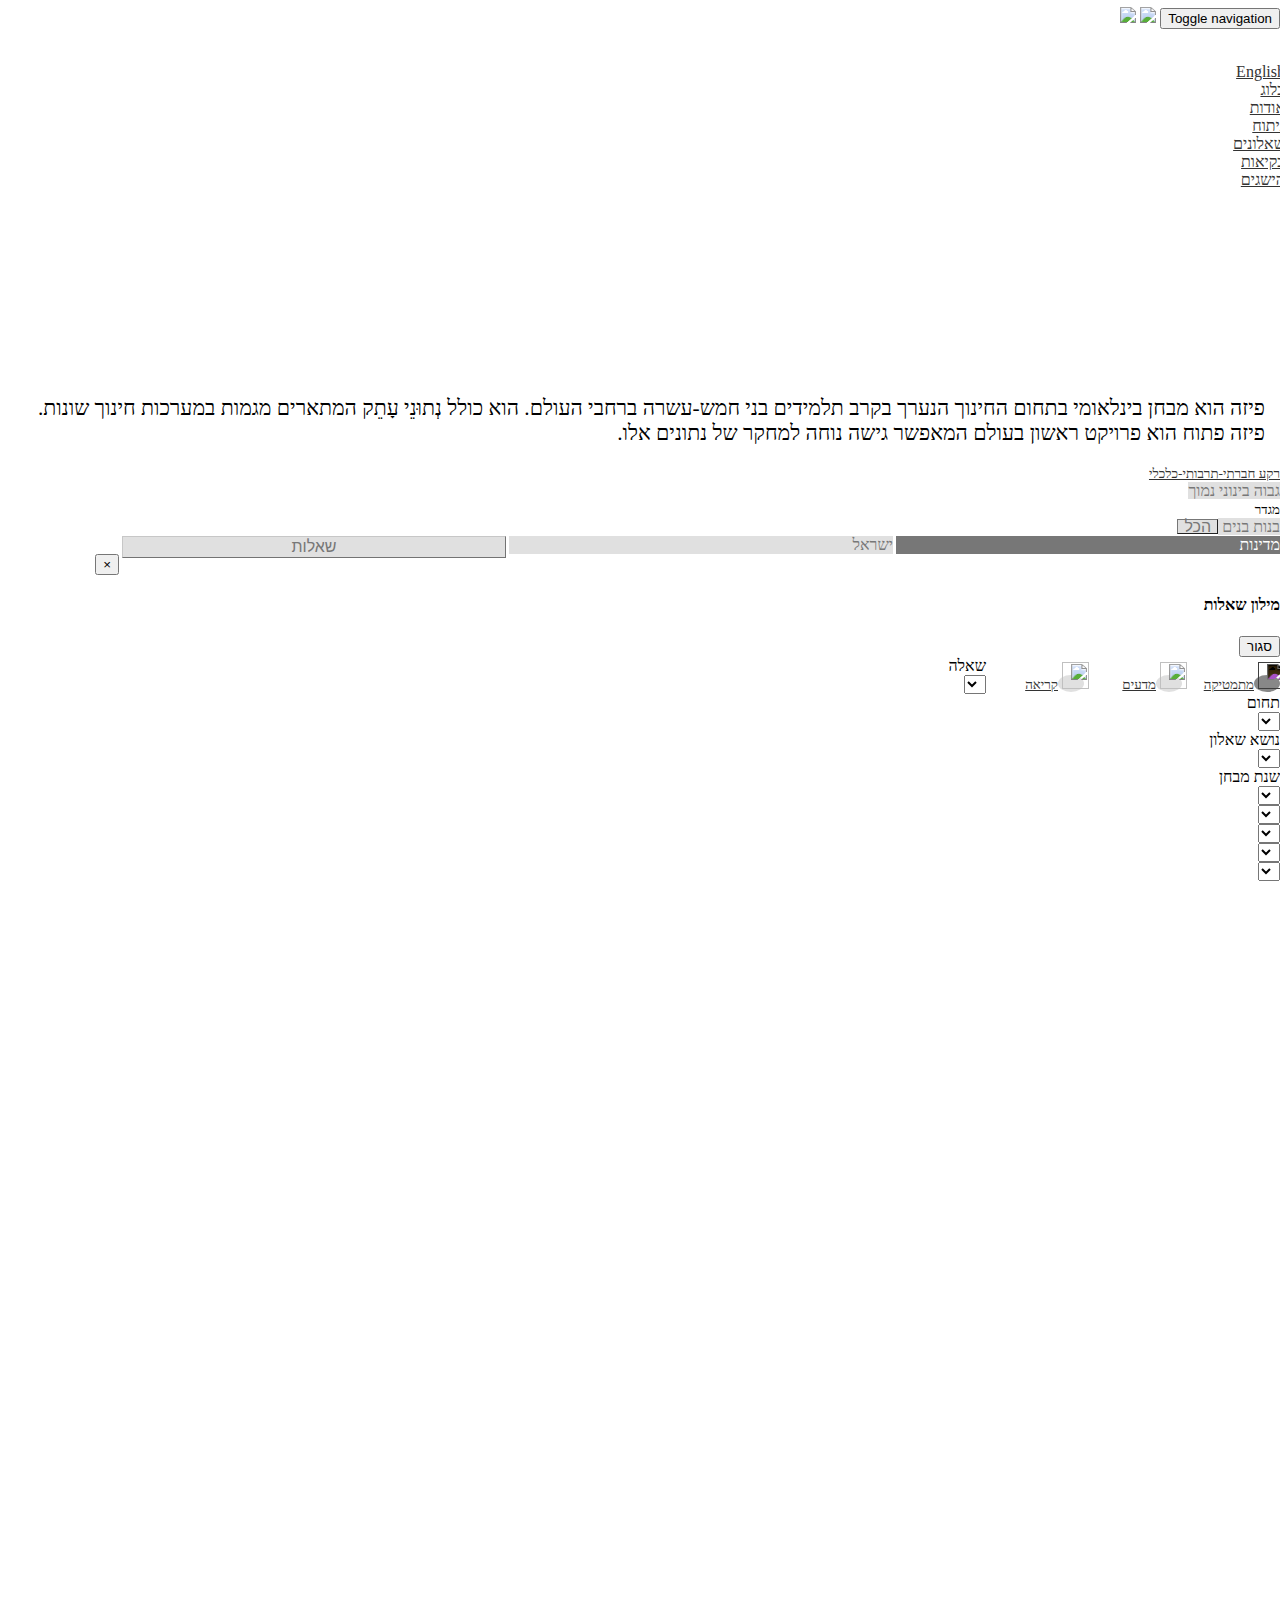
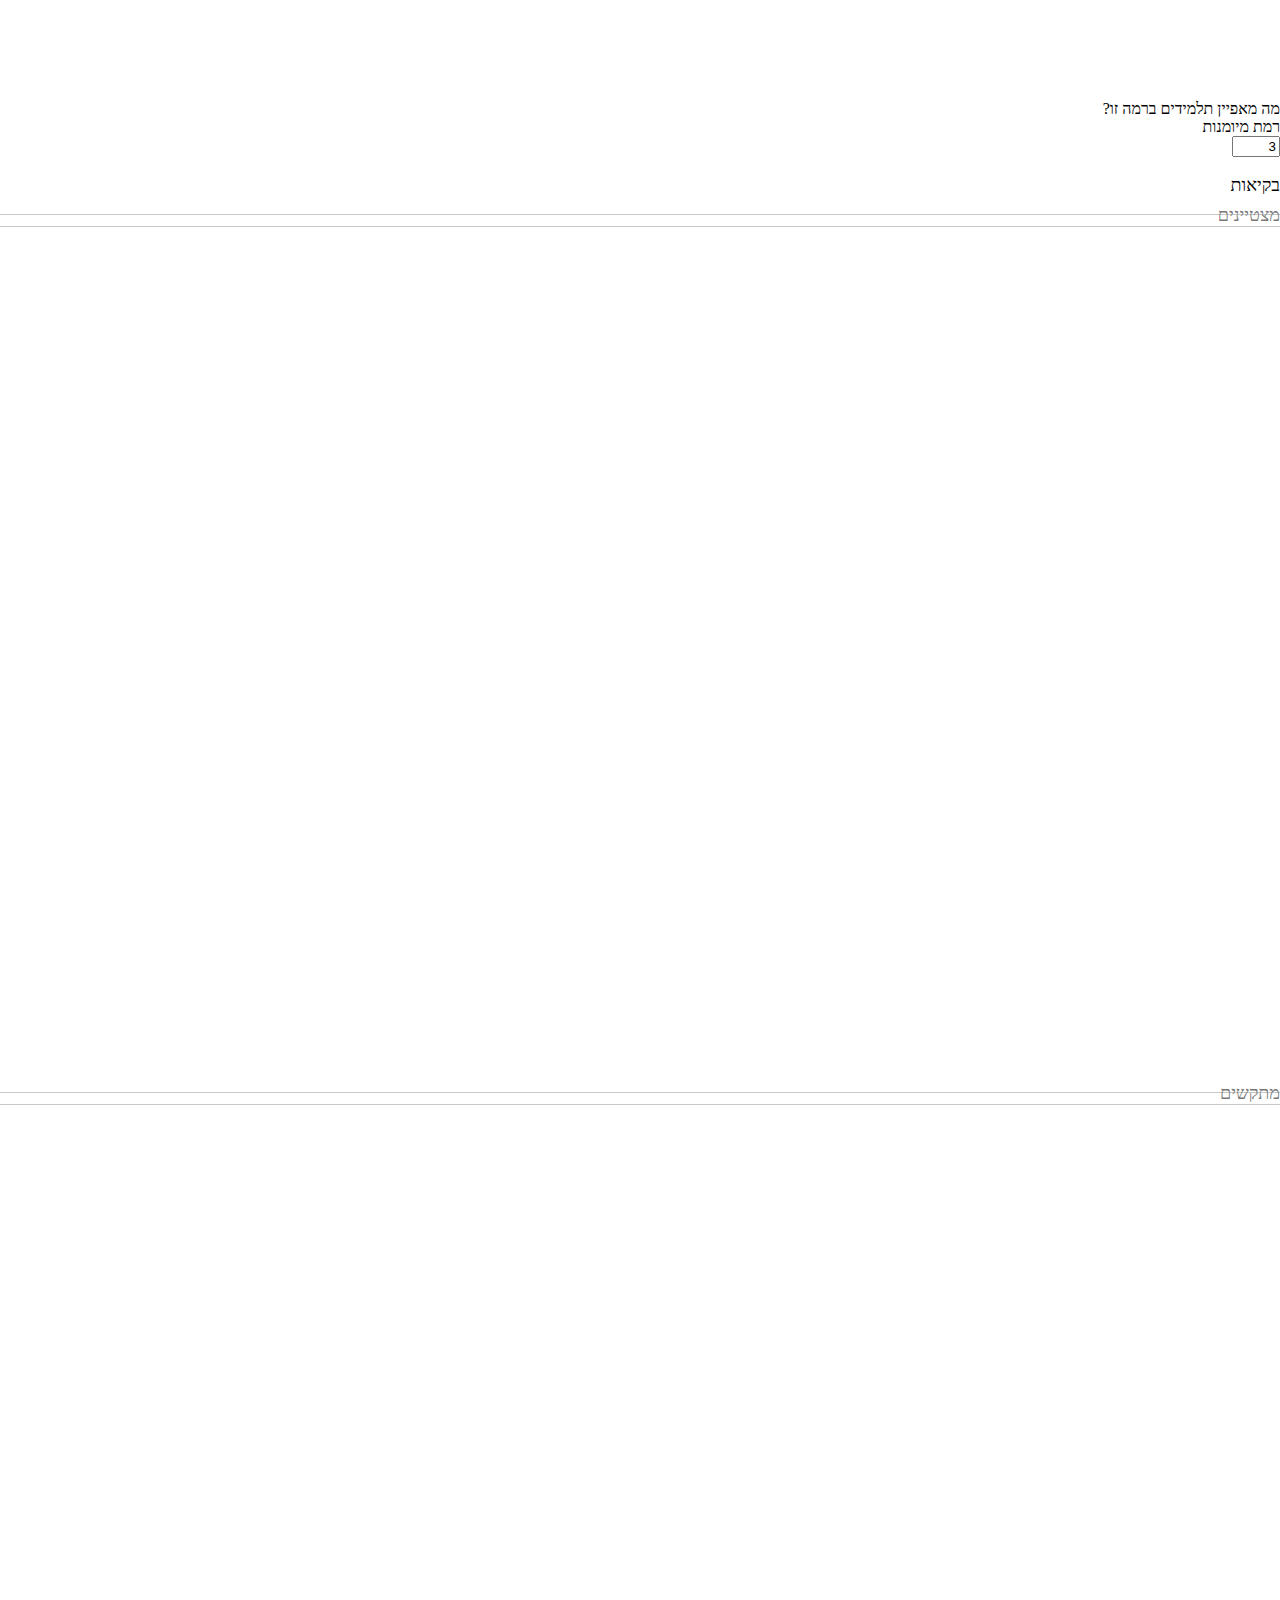
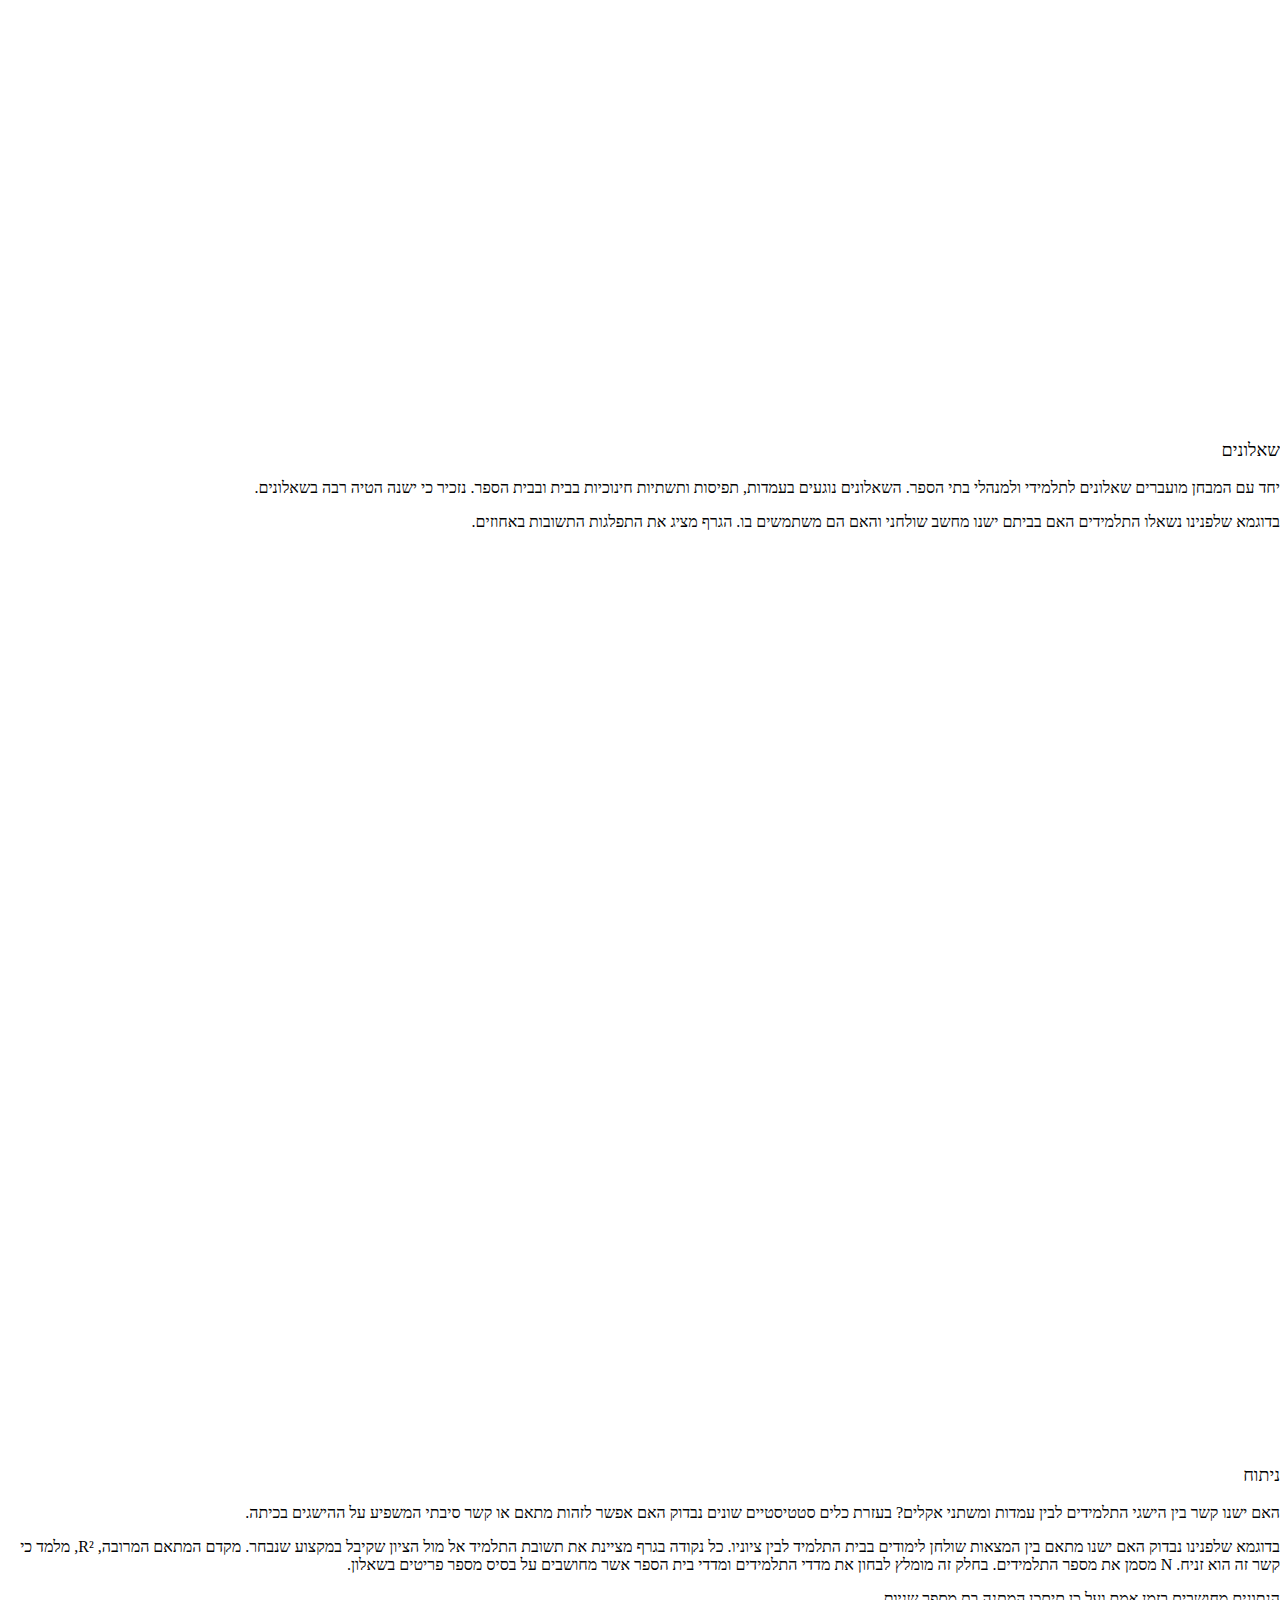
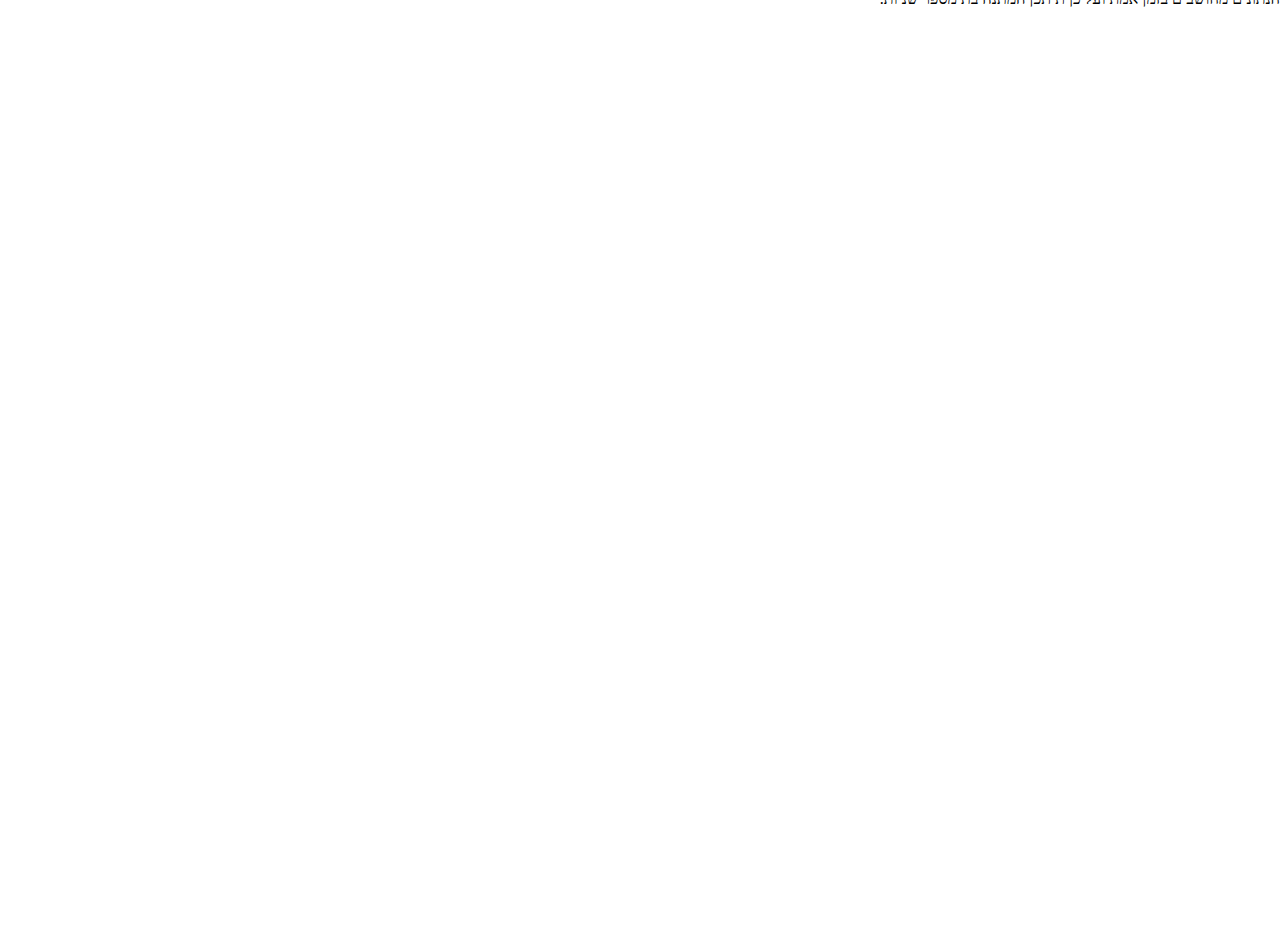
==== commit 6900566a: "-" ====
--- a/www/index.html
+++ b/www/index.html
@@ -71,10 +71,10 @@
           <a class="page-scroll" href="about.html">אודות</a>
       </li>
       <li>
-          <a class="page-scroll" href="#analyze">מִתאם</a>
+          <a class="page-scroll" href="#analyze">ניתוח</a>
       </li>
       <li>
-        <a class="page-scroll" href="#survey">אקלים</a>
+        <a class="page-scroll" href="#survey">שאלונים</a>
     </li>
     <!--<li>-->
     <!--<a class="page-scroll" href="#heterogeneity">פיזור</a>-->
@@ -93,9 +93,9 @@
 <header>
   <div id="myHeader">
     <div class="header-image"></div>
-    <div class="text-image">מה מספר מבחן פיז"ה?</div>   
+    <div class="text-image">מה מספר מבחן פיזה?</div>   
     <div class="underHeaderText">
-        פיז"ה הוא מבחן בינלאומי בתחום החינוך הנערך בקרב תלמידים בני חמש-עשרה ברחבי העולם. הוא כולל נְתוּנֵי עָתֵק המתארים מגמות במערכות חינוך שונות. פיז"ה פתוח הוא פרויקט ראשון בעולם המאפשר גישה נוחה למחקר של נתונים אלו.  
+        פיזה הוא מבחן בינלאומי בתחום החינוך הנערך בקרב תלמידים בני חמש-עשרה ברחבי העולם. הוא כולל נְתוּנֵי עָתֵק המתארים מגמות במערכות חינוך שונות. פיזה פתוח הוא פרויקט ראשון בעולם המאפשר גישה נוחה למחקר של נתונים אלו.  
     </div>
 </div>
 </header>
@@ -144,10 +144,9 @@
                     <input type="checkbox" name="Gender" value="Male"/>
                     <span>בנים</span>
                 </label>
-                <label class="btn btnMeasurments" id="generalBtn">
-                    <input type="checkbox" id="Gender" value="General" checked="checked"/>
+                <button class="btn btnMeasurments action-button" id="generalBtn">
                     <span>הכל</span>
-                </label>
+                </button>
             </div>
         </div>
     </div>
@@ -166,6 +165,24 @@
                             <input type="radio" name="worldOrIsrael" value="Israel"/>
                             <span>ישראל</span>
                         </label>
+                            <button type="button" class="btn btn-countries" data-toggle="modal" data-target="#myModal">שאלות</button>
+   <!-- Modal -->
+   <div class="modal fade" id="myModal" tabindex="-1" role="dialog" aria-labelledby="myModalLabel">
+      <div class="modal-dialog modal-lg" role="document">
+        <div class="modal-content">
+          <div class="modal-header">
+            <button type="button" class="close" data-dismiss="modal" aria-label="Close"><span aria-hidden="true">&times;</span></button>
+            <h4 class="modal-title" id="myModalLabel">מילון שאלות</h4>
+        </div>
+        <div class="modal-body">
+            <div id="pisaScoresTable" class="datatables html-widget html-widget-output"></div>
+        </div>
+        <div class="modal-footer">
+            <button type="button" class="btn btn-default" data-dismiss="modal">סגור</button>
+        </div>
+    </div>
+</div>
+</div>
                     </div>
                 </div>
             </form>
@@ -222,7 +239,7 @@
 <div id="surveyDashboard" class="row">
     <div class="col-xs-3">
         <div class="form-group shiny-input-container">
-          <span>תת-תחום</span>
+          <span>שאלה</span>
           <label class="control-label" for="SurveySubCategory"></label>
           <div>
             <select id="SurveySubCategory">
@@ -273,14 +290,26 @@
 <div id="countriesDashboard" class="row">
     <div class="col-xs-3">
         <div class="form-group shiny-input-container">
-            <label class="control-label" for="Country4"></label>
+            <label class="control-label" for="Country1"></label>
             <div>
-                <select id="Country4">
+                <select id="Country1">
                     <option value="" selected></option>
                 </select>
-                <script type="application/json" data-for="Country4">{}</script>
-            </div>
-        </div>
+                <script type="application/json" data-for="Country1">{}</script>
+            </div>
+        </div>
+    </div>
+    <div class="col-xs-3">
+        <div class="form-group shiny-input-container">
+            <label class="control-label" for="Country2"></label>
+            <div>
+                <select id="Country2">
+                    <option value="" selected></option>
+                </select>
+                <script type="application/json" data-for="Country2">{}</script>
+            </div>
+        </div>
+
     </div>
     <div class="col-xs-3">
         <div class="form-group shiny-input-container">
@@ -292,27 +321,15 @@
                 <script type="application/json" data-for="Country3">{}</script>
             </div>
         </div>
-
     </div>
     <div class="col-xs-3">
         <div class="form-group shiny-input-container">
-            <label class="control-label" for="Country2"></label>
+            <label class="control-label" for="Country4"></label>
             <div>
-                <select id="Country2">
+                <select id="Country4">
                     <option value="" selected></option>
                 </select>
-                <script type="application/json" data-for="Country2">{}</script>
-            </div>
-        </div>
-    </div>
-    <div class="col-xs-3">
-        <div class="form-group shiny-input-container">
-            <label class="control-label" for="Country1"></label>
-            <div>
-                <select id="Country1">
-                    <option value="" selected></option>
-                </select>
-                <script type="application/json" data-for="Country1">{}</script>
+                <script type="application/json" data-for="Country4">{}</script>
             </div>
         </div>
     </div>
@@ -325,16 +342,16 @@
     <div id="scores" class="container-fluid">
         <div class="row" style="direction: ltr">
             <div class="col-xs-3 ">
+                <div id="Country1Plot" class="plotly html-widget html-widget-output"></div>
+            </div>
+            <div class="col-xs-3 ">
+                <div id="Country2Plot" class="plotly html-widget html-widget-output"></div>
+            </div>
+            <div class="col-xs-3 ">
+                <div id="Country3Plot" class="plotly html-widget html-widget-output"></div>
+            </div>
+            <div class="col-xs-3 ">
                 <div id="Country4Plot" class="plotly html-widget html-widget-output"></div>
-            </div>
-            <div class="col-xs-3 ">
-                <div id="Country3Plot" class="plotly html-widget html-widget-output"></div>
-            </div>
-            <div class="col-xs-3 ">
-                <div id="Country2Plot" class="plotly html-widget html-widget-output"></div>
-            </div>
-            <div class="col-xs-3 ">
-                <div id="Country1Plot" class="plotly html-widget html-widget-output"></div>
             </div>
         </div>
         <div class="row">
@@ -356,21 +373,21 @@
       <div class="row text-center" style="height: 30px">
         <div class="col-xs-5" style="border-bottom: 1px solid #c7c7c7; left: 10px;"></div>
         <div class="col-xs-2" style="color: #777777; margin-top: -10px; font-size: 18px">
-            <span>אחוז מצטיינים</span></div>
+            <span>מצטיינים</span></div>
             <div class="col-xs-5 " style="border-bottom: 1px solid #c7c7c7; right: 10px; "></div>
         </div>
         <div class="row" style="direction: ltr">
             <div class="col-xs-3 ">
+                <div id="Country1HighPlot" class="plotly html-widget html-widget-output"></div>
+            </div>
+            <div class="col-xs-3 ">
+                <div id="Country2HighPlot" class="plotly html-widget html-widget-output"></div>
+            </div>
+            <div class="col-xs-3 ">
+                <div id="Country3HighPlot" class="plotly html-widget html-widget-output"></div>
+            </div>
+            <div class="col-xs-3">
                 <div id="Country4HighPlot" class="plotly html-widget html-widget-output"></div>
-            </div>
-            <div class="col-xs-3 ">
-                <div id="Country3HighPlot" class="plotly html-widget html-widget-output"></div>
-            </div>
-            <div class="col-xs-3 ">
-                <div id="Country2HighPlot" class="plotly html-widget html-widget-output"></div>
-            </div>
-            <div class="col-xs-3">
-                <div id="Country1HighPlot" class="plotly html-widget html-widget-output"></div>
             </div>
         </div>
         
@@ -379,21 +396,21 @@
         <div class="row text-center" style="height: 30px; margin-top: 30px">
             <div class="col-xs-5" style="border-bottom: 1px solid #c7c7c7; left: 10px;"></div>
             <div class="col-xs-2" style="color: #777777; margin-top: -10px; font-size: 18px">
-                <span>אחוז מתקשים</span></div>
+                <span>מתקשים</span></div>
                 <div class="col-xs-5 " style="border-bottom: 1px solid #c7c7c7; right: 10px; "></div>
             </div>
             <div class="row" style="direction: ltr">
                 <div class="col-xs-3">
-                    <div id="Country4LowPlot" class="plotly html-widget html-widget-output"></div>
+                    <div id="Country1LowPlot" class="plotly html-widget html-widget-output"></div>
+                </div>
+                <div class="col-xs-3">
+                    <div id="Country2LowPlot" class="plotly html-widget html-widget-output"></div>
                 </div>
                 <div class="col-xs-3">
                     <div id="Country3LowPlot" class="plotly html-widget html-widget-output"></div>
                 </div>
                 <div class="col-xs-3">
-                    <div id="Country2LowPlot" class="plotly html-widget html-widget-output"></div>
-                </div>
-                <div class="col-xs-3">
-                    <div id="Country1LowPlot" class="plotly html-widget html-widget-output"></div>
+                    <div id="Country4LowPlot" class="plotly html-widget html-widget-output"></div>
                 </div>
             </div>
         </div>
@@ -401,7 +418,7 @@
     <!--Survey-->
     <section>
         <div id="survey" class="container-fluid">
-          <p style="font-size: 18px">אקלים</p>
+          <p style="font-size: 18px">שאלונים</p>
           <div>
             <p>יחד עם המבחן מועברים שאלונים לתלמידי ולמנהלי בתי הספר.
                 השאלונים נוגעים בעמדות, תפיסות ותשתיות חינוכיות בבית ובבית הספר. נזכיר כי ישנה הטיה רבה בשאלונים.
@@ -413,94 +430,33 @@
 
        <div class="row" style="direction: ltr">
           <div class="col-xs-3">
-            <div id="Country4SurveyPlot" class="plotly html-widget html-widget-output"></div>
+            <div id="Country1SurveyPlot" class="plotly html-widget html-widget-output"></div>
+        </div>
+        <div class="col-xs-3">
+            <div id="Country2SurveyPlot" class="plotly html-widget html-widget-output"></div>
         </div>
         <div class="col-xs-3">
             <div id="Country3SurveyPlot" class="plotly html-widget html-widget-output"></div>
         </div>
         <div class="col-xs-3">
-            <div id="Country2SurveyPlot" class="plotly html-widget html-widget-output"></div>
-        </div>
-        <div class="col-xs-3">
-            <div id="Country1SurveyPlot" class="plotly html-widget html-widget-output"></div>
-        </div>
-    </div>
-    <br/>
-    <button type="button" class="btn btn-countries" data-toggle="modal" data-target="#myModal">
-       מילון פריטים
-   </button>
-
-   <!-- Modal -->
-   <div class="modal fade" id="myModal" tabindex="-1" role="dialog" aria-labelledby="myModalLabel">
-      <div class="modal-dialog modal-lg" role="document">
-        <div class="modal-content">
-          <div class="modal-header">
-            <button type="button" class="close" data-dismiss="modal" aria-label="Close"><span aria-hidden="true">&times;</span></button>
-            <h4 class="modal-title" id="myModalLabel">מילון משתנים</h4>
-        </div>
-        <div class="modal-body">
-            <div id="pisaScoresTable" class="datatables html-widget html-widget-output"></div>
-        </div>
-        <div class="modal-footer">
-            <button type="button" class="btn btn-default" data-dismiss="modal">סגור</button>
-        </div>
-    </div>
-</div>
-</div>
-               <!-- <br/>
-               <button id="pisaDictionary" type="button" class="btn btn-default action-button shiny-bound-input">מילון משתנים</button>-->
-                    <!--<div id="SurveySelectedIDOutput" class="shiny-text-output"></div>
-                    <div id="pisaScoresTable" class="datatables html-widget html-widget-output"></div>-->
+            <div id="Country4SurveyPlot" class="plotly html-widget html-widget-output"></div>
+        </div>
+    </div>
+<!--<div id="SurveySelectedIDOutput" class="shiny-text-output"></div></div>-->
                 </div>
             </section>
             <!--Analyze-->
             <section>
 
               <div id="analyze" class="container-fluid">
-                  <p style="font-size: 18px">מִתאם</p>
+                  <p style="font-size: 18px">ניתוח</p>
                   <div class="text-justify">
                     <p>האם ישנו קשר בין הישגי התלמידים לבין עמדות ומשתני אקלים? בעזרת כלים סטטיסטיים שונים נבדוק האם אפשר לזהות  מתאם או קשר סיבתי המשפיע על ההישגים בכיתה.</p>
                    <p>
     בדוגמא שלפנינו נבדוק האם ישנו מתאם בין המצאות שולחן לימודים בבית התלמיד לבין ציוניו. כל נקודה בגרף מציינת את תשובת התלמיד אל מול הציון שקיבל במקצוע שנבחר. מקדם המתאם המרובה, R², מלמד כי קשר זה הוא זניח. N מסמן את מספר התלמידים. בחלק זה מומלץ לבחון את מדדי התלמידים ומדדי בית הספר אשר מחושבים על בסיס מספר פריטים בשאלון.
 </p>
+<p>הנתונים מחושבים בזמן אמת ועל כן תיתכן המתנה בת מספר שניות.</p>
                         </div>
-                        <!--<div id="analyzeDashboard" class="row">
-                          <div class="col-xs-3"></div>
-                          
-                          <div class="col-xs-3 ">
-                            <div class="form-group shiny-input-container">
-                                <span>מודל סטטיסטי</span>
-                                <select id="ModelId">
-                                </select>
-                                <script type="application/json" data-for="ModelId">{}</script>
-                            </div>
-                        </div>
-
-                        <div class="col-xs-3">
-                            <div class="form-group shiny-input-container">
-                              <span>שם מדד</span>
-                              <label class="control-label" for="AnalyzeVariable"></label>
-                              <div>
-                                <select id="AnalyzeVariable">
-                                    <option value="" selected></option>
-                                </select>
-                                <script type="application/json" data-for="AnalyzeVariable">{}</script>
-                            </div>
-                        </div>
-                    </div>
-                    <div class="col-xs-3">
-                        <div class="form-group shiny-input-container">
-                          <span>שנת מבחן</span>
-                          <label class="control-label" for="AnalyzeYear"></label>
-                          <div>
-                            <select id="AnalyzeYear">
-                                <option value="" selected></option>
-                            </select>
-                            <script type="application/json" data-for="AnalyzeYear">{}</script>
-                        </div>
-                    </div>
-                </div>
-            </div>-->
             <br/>
             <div class="row" style="direction:ltr">
                 <div class="col-xs-3 ">
@@ -520,11 +476,7 @@
                 <div id="Country4AnalyzePlotText" class="shiny-text-output"></div>
             </div>
         </div>
-        <div class="row col-xs-12" style="height: 30px; ">
-
-        </div>
-    </div>
-
+    </div>
 </section>
 </body>
 </html>
--- a/www/style.css
+++ b/www/style.css
@@ -1,25 +1,3 @@
-/*http://stackoverflow.com/questions/23438319/using-import-for-google-fonts-is-not-working-on-internet-explorer*/
-/*
-@font-face {
-    font-family: 'Open Sans Hebrew';
-    font-style: normal;
-    font-weight: 400;
-    src: url(css/type/opensanshebrew-regular-webfont.eot);
-    src: url(css/type/opensanshebrew-regular-webfont.eot?#iefix) format('embedded-opentype'),
-    url(css/type/opensanshebrew-regular-webfont.woff) format('woff'),
-    url(css/type/opensanshebrew-regular-webfont.ttf) format('truetype');
-}
-
-@font-face {
-    font-family: 'Open Sans Hebrew';
-    font-style: normal;
-    font-weight: 700;
-    src: url(font/opensanshebrew-bold-webfont.eot);
-    src: url(font/opensanshebrew-bold-webfont.eot?#iefix) format('embedded-opentype'),
-    url(font/opensanshebrew-bold-webfont.woff) format('woff'),
-    url(font/opensanshebrew-bold-webfont.ttf) format('truetype');
-}
-*/
 @import url(http://fonts.googleapis.com/earlyaccess/opensanshebrew.css);
 @import url(http://fonts.googleapis.com/earlyaccess/opensanshebrewcondensed.css);
 
@@ -48,7 +26,7 @@
 }
 
 .affix {
-  top: 50px;
+  top: 52px;
   width:100%;
 }
 
@@ -58,11 +36,11 @@
 
 #scores {
   width:100%;
-  padding-top:50px;
+  padding-top:1px;
 }
 
 #expertise, #survey, #analyze {
- padding-bottom:20px;
+ padding-bottom:100px;
 }
 
 /*navbar*/
@@ -277,30 +255,17 @@
     line-height: 0.7;
 }
 
-/*TODO if has only general class
-#measurmentsDashboard {
-   
-}
-
-#theWell {
-    background-color: white;
-    border-width: 1px;
+
+.btn-countries {
+    background-color: #E0E0E0;
     border-color: #c7c7c7;
+    border-width: 1px;
     border-radius: 0;
-    height: 52px;
-    margin-top: 10px;
-    margin-left: -15px;
-}
-*/
-
-/*countries*/
-.btn-countries {
-    background-color: #E0E0E0;
-    border-color: #c7c7c7;
-    border-width: 1px;
-    border-radius: 0;
-    font-size: 12pt;
-    color: #777777;
+    font-size: 12pt;
+    color: #777777;
+    float:right;
+    margin-left:3px;
+    width:30%;
 }
 
 .btn-countries:active,
@@ -351,7 +316,7 @@
 
 
 .plotly, .shiny-plot-output {
-    height: 180px;
+    height: 200px;
 }
 
 #LevelNumberDiv {
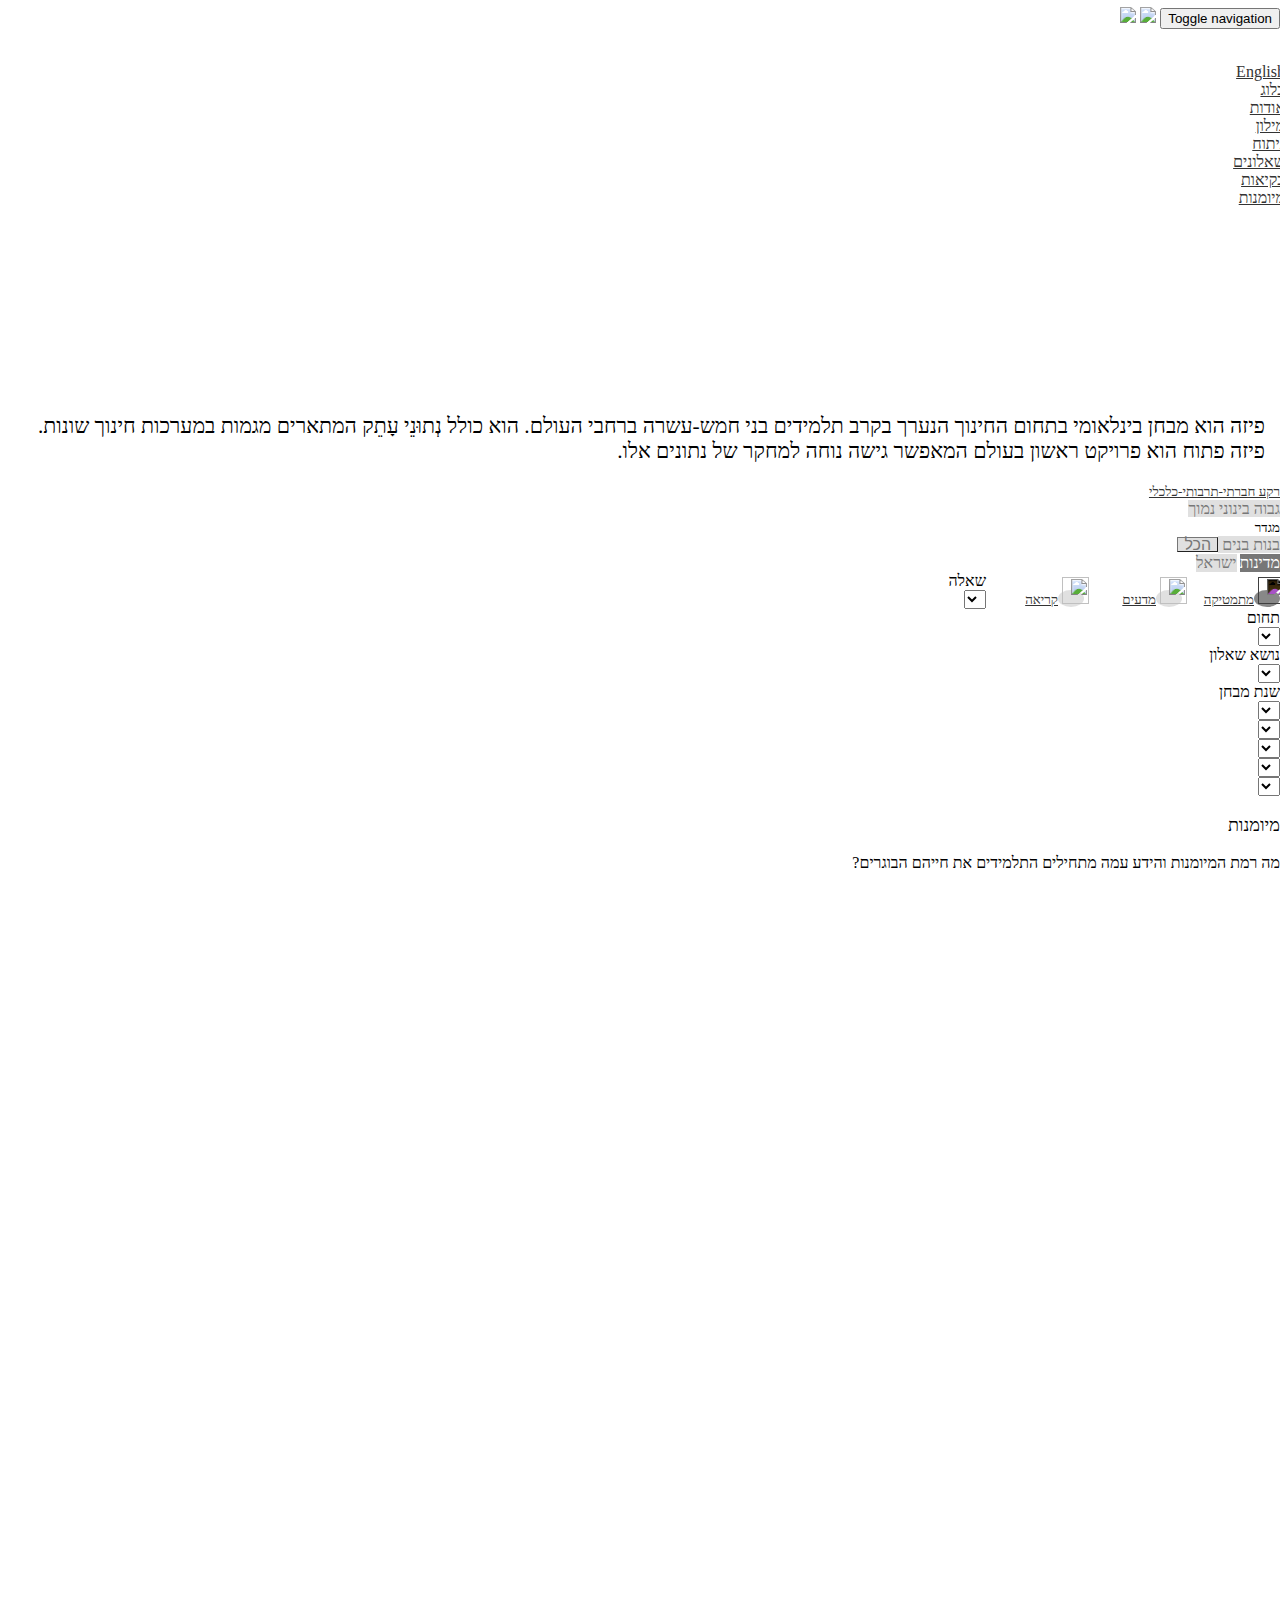
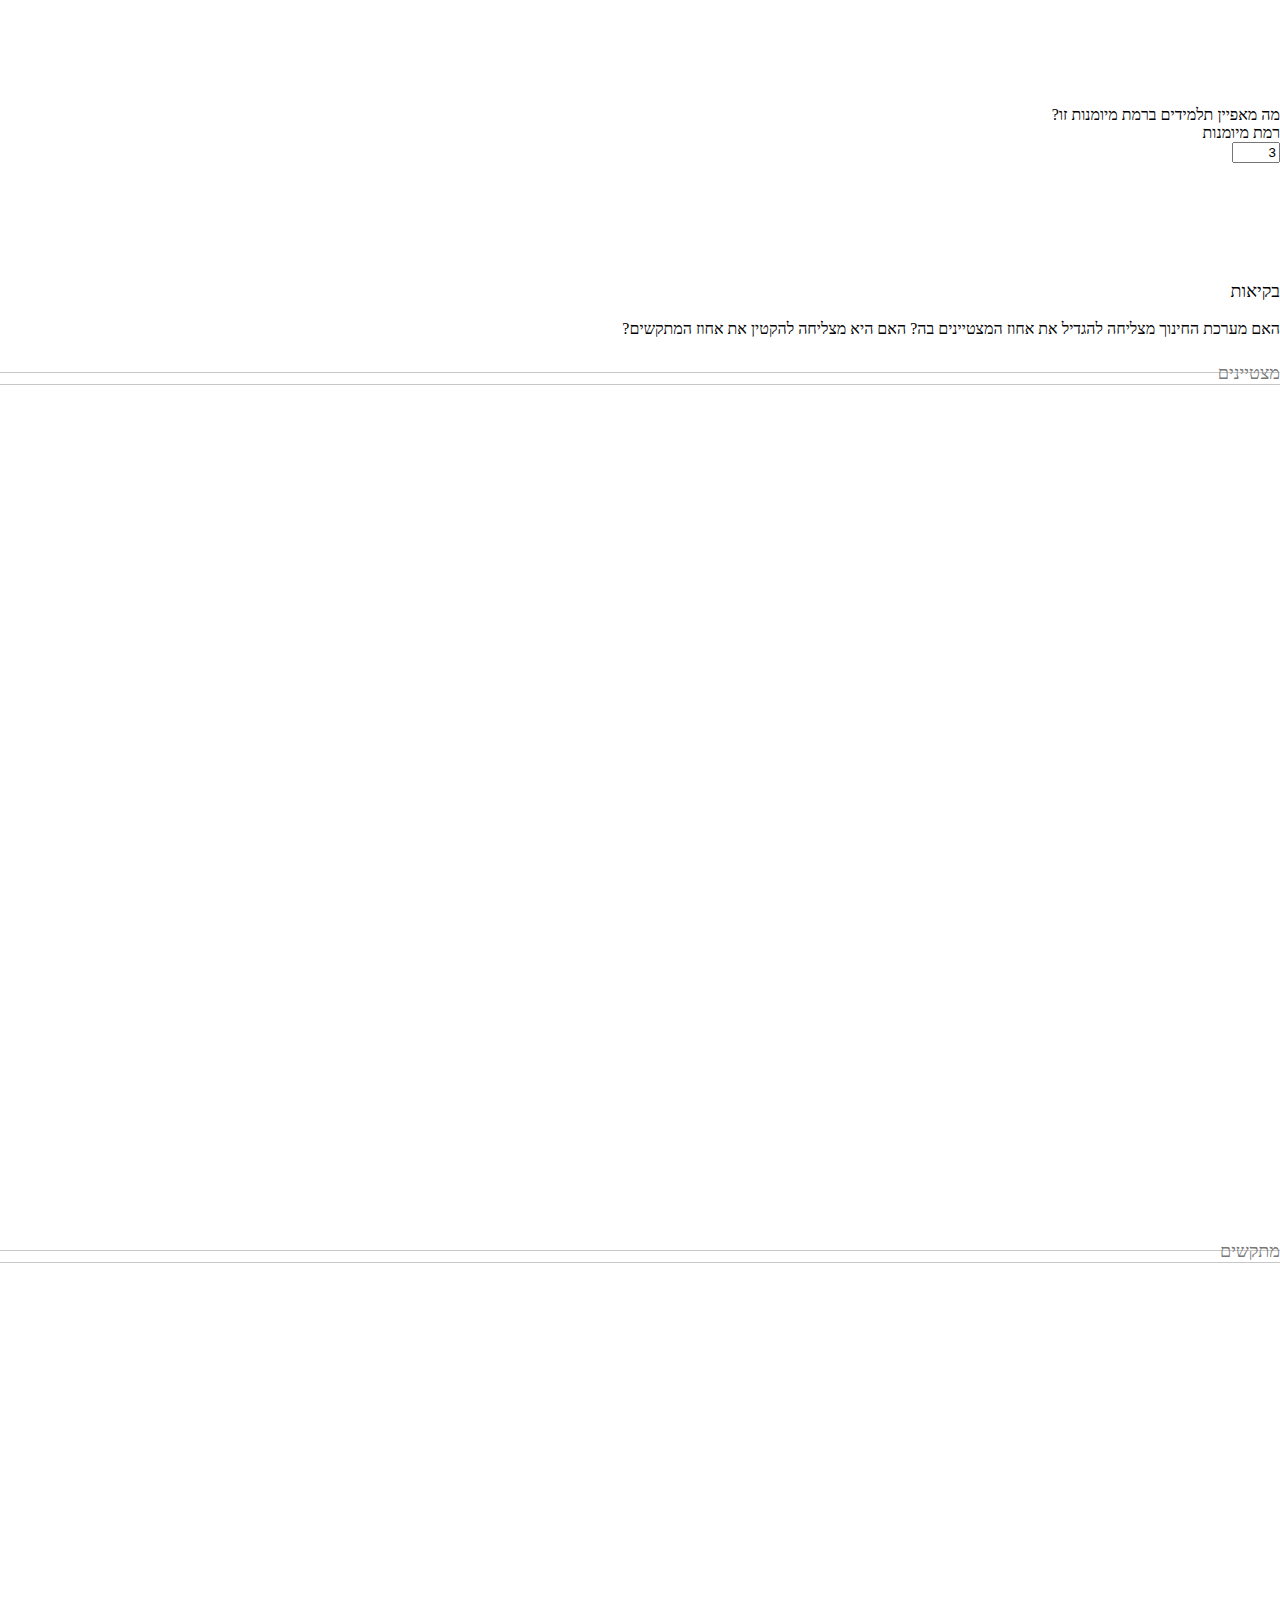
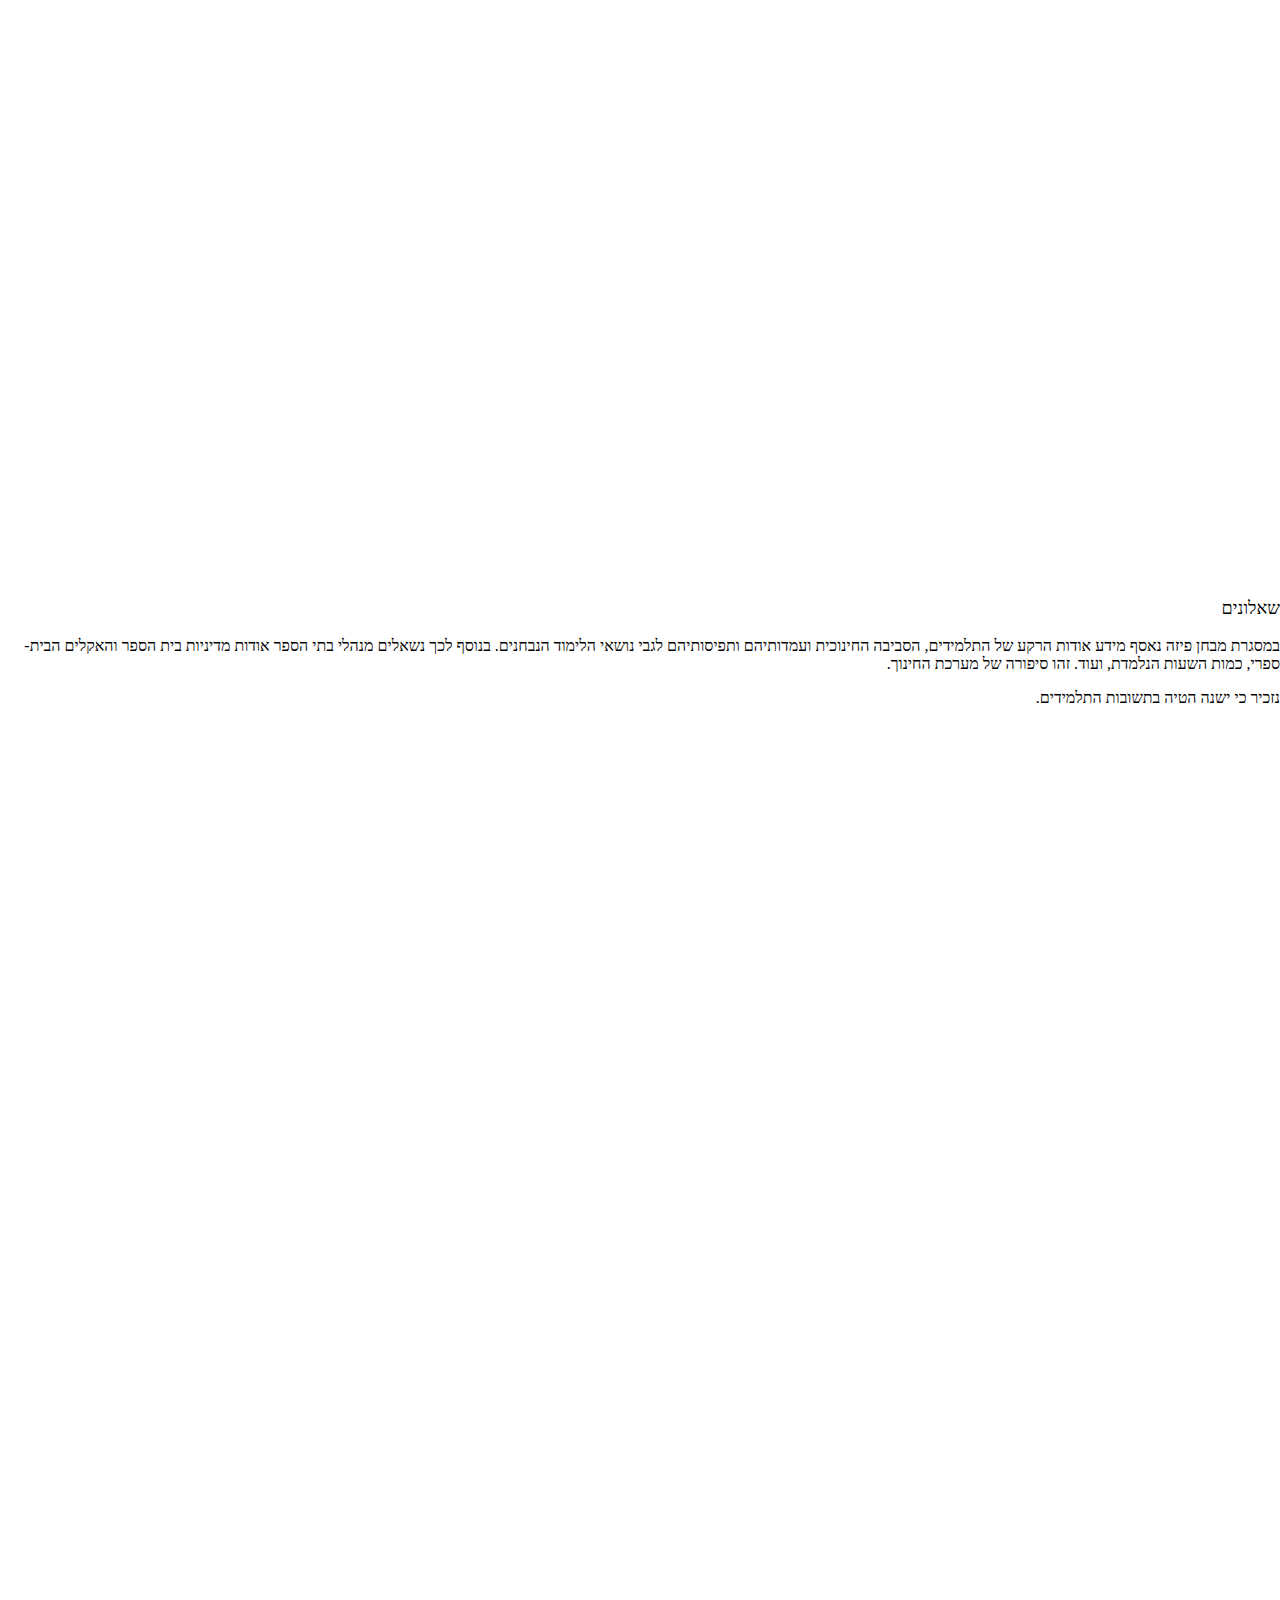
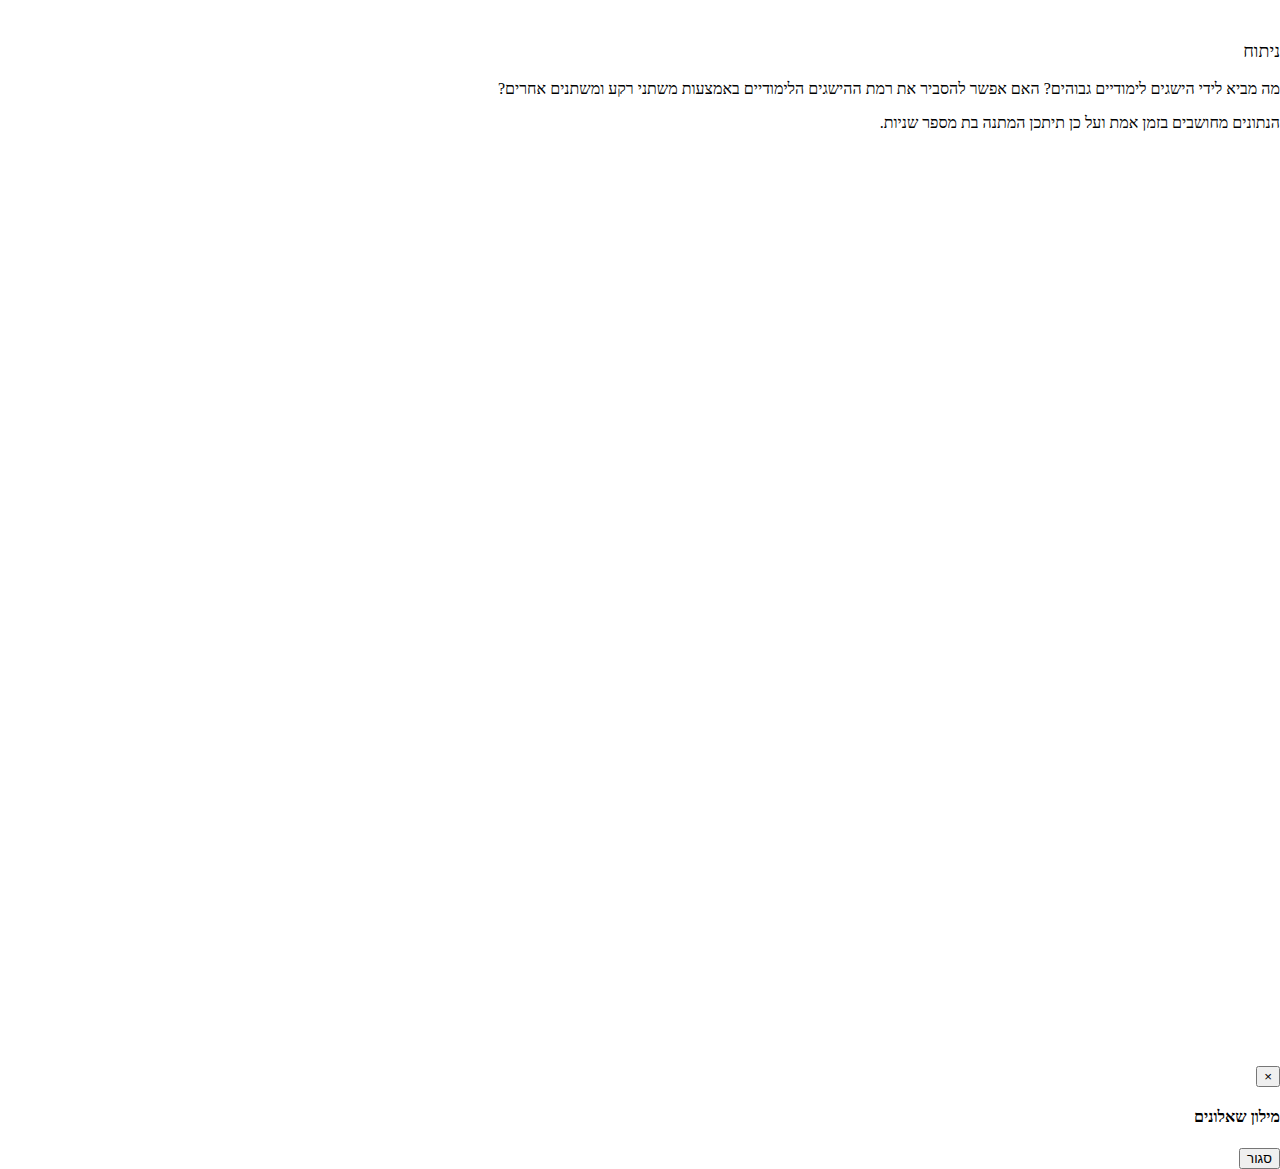
==== commit 1df4510c: "-" ====
--- a/www/index.html
+++ b/www/index.html
@@ -13,30 +13,30 @@
     <script type="application/html-dependencies">
         json2[2014.02.04];
         jquery[1.12.4];
-        shiny[0.14.1];
+        shiny[1.0.0];
         selectize[0.11.2];
         bootstrap[3.3.7];
-        htmlwidgets[0.7];
+        htmlwidgets[0.8];
         plotlyjs[1.16.3];
-        plotly-binding[4.5.5.9000]
+        plotly-binding[4.5.6]
         
     </script>
-    <script src="shared/json2-min.js"></script>
-    <script src="shared/jquery.js"></script>
+    <script type="text/javascript" src="shared/json2-min.js"></script>
+    <script type="text/javascript" src="shared/jquery.js"></script>
     <link href="shared/shiny.css" rel="stylesheet"/>
-    <script src="shared/shiny.js"></script>
+    <script type="text/javascript" src="shared/shiny.js"></script>
     <link href="shared/selectize/css/selectize.bootstrap3.css" rel="stylesheet"/>
-    <script src="shared/selectize/js/selectize.min.js"></script>
-    <script src="js/htmlwidgets.js"></script>
+    <script type="text/javascript" src="shared/selectize/js/selectize.min.js"></script>
+    <script type="text/javascript" src="js/htmlwidgets.js"></script>
     <link href="css/plotly-htmlwidgets.css" rel="stylesheet"/>
-    <script src="js/plotly-latest.min.js"></script>
-    <script src="js/plotly.js"></script>
-    <script src="js/jquery.easing.min.js"></script>
-    <script src="js/datatables.js"></script>
+    <script type="text/javascript" src="js/plotly-latest.min.js"></script>
+    <script type="text/javascript" src="js/plotly.js"></script>
+    <script type="text/javascript" src="js/jquery.easing.min.js"></script>
+    <script type="text/javascript" src="js/datatables.js"></script>
     <link href="shared/bootstrap/css/bootstrap.min.css" rel="stylesheet"/>
-    <script src="shared/bootstrap/js/bootstrap.min.js"></script>
-    <script src="shared/bootstrap/shim/html5shiv.min.js"></script>
-    <script src="shared/bootstrap/shim/respond.min.js"></script>
+    <script type="text/javascript" src="shared/bootstrap/js/bootstrap.min.js"></script>
+    <script type="text/javascript" src="shared/bootstrap/shim/html5shiv.min.js"></script>
+    <script type="text/javascript" src="shared/bootstrap/shim/respond.min.js"></script>
     <link href="style.css" rel="stylesheet">
     <script type="text/javascript" src="custom.js"></script>
     <script type="text/javascript" src="google-analytics.js"></script>
@@ -65,16 +65,19 @@
         <li><a class="page-scroll" href="http://openpisa.org">English</a>
         </li>
         <li>
-            <a class="page-scroll" href="http://blog.opisa.org">בלוג</a>
+            <a class="page-scroll" href="http://www.opisa.org/blog/">בלוג</a>
         </li>
         <li>
-          <a class="page-scroll" href="about.html">אודות</a>
+          <a class="page-scroll" href="http://www.opisa.org/blog/about/">אודות</a>
+      </li>
+      <li>
+          <a class="page-scroll" href="#dictionary" data-toggle="modal">מילון</a>
       </li>
       <li>
           <a class="page-scroll" href="#analyze">ניתוח</a>
       </li>
       <li>
-        <a class="page-scroll" href="#survey">שאלונים</a>
+        <a class="page-scroll" href="#questionnaire">שאלונים</a>
     </li>
     <!--<li>-->
     <!--<a class="page-scroll" href="#heterogeneity">פיזור</a>-->
@@ -83,7 +86,7 @@
         <a class="page-scroll" href="#expertise">בקיאות</a>
     </li>
     <li>
-        <a class="page-scroll" href="#scores">הישגים</a>
+        <a class="page-scroll" href="#proficiency">מיומנות</a>
     </li>
 </ul>
 </div>
@@ -93,7 +96,7 @@
 <header>
   <div id="myHeader">
     <div class="header-image"></div>
-    <div class="text-image">מה מספר מבחן פיזה?</div>   
+    <div class="text-image hidden-xs">מה מספר מבחן פיזה?</div>   
     <div class="underHeaderText">
         פיזה הוא מבחן בינלאומי בתחום החינוך הנערך בקרב תלמידים בני חמש-עשרה ברחבי העולם. הוא כולל נְתוּנֵי עָתֵק המתארים מגמות במערכות חינוך שונות. פיזה פתוח הוא פרויקט ראשון בעולם המאפשר גישה נוחה למחקר של נתונים אלו.  
     </div>
@@ -107,9 +110,9 @@
           <br/>
 <div class="row">
 <div id="measurmentsDashboard">
-              <div id="escsDiv" class="col-xs-3">
+              <div id="escsDiv" class="col-xs-6 col-sm-3">
                 <small>
-                    <a href="#" data-toggle="tooltip" title="הרקע מחושב על בסיס שאלונים שמעוברים לתלמידים">
+                    <a href="#" data-toggle="tooltip" title="החלוקה מתבצעת על ידי ה-OECD על בסיס שאלות תלמידים ומנהלי בתי ספר">
                       רקע חברתי-תרבותי-כלכלי
                       <span class="glyphicon glyphicon-question-sign"></span>
                   </a></small>
@@ -131,7 +134,7 @@
                 </div>
             </div>
         </div>
-        <div id="genderDiv" class="col-xs-3">
+        <div id="genderDiv" class="col-xs-6 col-sm-3">
             <small>מגדר</small>
             <div id="Gender"
             class="form-group shiny-input-checkboxgroup shiny-input-container shiny-input-container-inline">
@@ -150,7 +153,7 @@
             </div>
         </div>
     </div>
-    <div class="col-xs-3">
+    <div class="col-xs-6 col-sm-3">
         <div id="worldOrIsrael" class="form-group shiny-input-radiogroup shiny-input-container">
             <form class="form-horizontal" method="post" action="">
                 <div data-toggle="buttons">
@@ -165,24 +168,6 @@
                             <input type="radio" name="worldOrIsrael" value="Israel"/>
                             <span>ישראל</span>
                         </label>
-                            <button type="button" class="btn btn-countries" data-toggle="modal" data-target="#myModal">שאלות</button>
-   <!-- Modal -->
-   <div class="modal fade" id="myModal" tabindex="-1" role="dialog" aria-labelledby="myModalLabel">
-      <div class="modal-dialog modal-lg" role="document">
-        <div class="modal-content">
-          <div class="modal-header">
-            <button type="button" class="close" data-dismiss="modal" aria-label="Close"><span aria-hidden="true">&times;</span></button>
-            <h4 class="modal-title" id="myModalLabel">מילון שאלות</h4>
-        </div>
-        <div class="modal-body">
-            <div id="pisaScoresTable" class="datatables html-widget html-widget-output"></div>
-        </div>
-        <div class="modal-footer">
-            <button type="button" class="btn btn-default" data-dismiss="modal">סגור</button>
-        </div>
-    </div>
-</div>
-</div>
                     </div>
                 </div>
             </form>
@@ -190,7 +175,7 @@
     </div>
 </div>
 <div id="Subject"
-class="col-xs-3 text-center form-group shiny-input-radiogroup shiny-input-container shiny-input-container-inline">
+class="col-xs-6 col-sm-3 text-center form-group shiny-input-radiogroup shiny-input-container shiny-input-container-inline">
 <div class="shiny-options-group">
     <form class="form-horizontal" method="post" action="">
         <div data-toggle="buttons">
@@ -237,7 +222,7 @@
 </div>
 </div>
 <div id="surveyDashboard" class="row">
-    <div class="col-xs-3">
+    <div class="col-xs-6 col-sm-3">
         <div class="form-group shiny-input-container">
           <span>שאלה</span>
           <label class="control-label" for="SurveySubCategory"></label>
@@ -250,7 +235,7 @@
     </div>
 
 </div>
-<div class="col-xs-3">
+<div class="col-xs-6 col-sm-3">
     <div class="form-group shiny-input-container">
       <span>תחום</span>
       <label class="control-label" for="SurveyCategory"></label>
@@ -262,7 +247,7 @@
     </div>
 </div>
 </div>
-<div class="col-xs-3">
+<div class="col-xs-6 col-sm-3">
     <div class="form-group shiny-input-container">
       <span>נושא שאלון</span>
       <label class="control-label" for="SurveySubject"></label>
@@ -274,7 +259,7 @@
     </div>
 </div>
 </div>
-<div class="col-xs-3">
+<div class="col-xs-6 col-sm-3">
     <div class="form-group shiny-input-container">
       <span>שנת מבחן</span>
       <label class="control-label" for="SurveyYear"></label>
@@ -288,7 +273,7 @@
 </div>
 </div>
 <div id="countriesDashboard" class="row">
-    <div class="col-xs-3">
+    <div class="col-xs-12 col-sm-3">
         <div class="form-group shiny-input-container">
             <label class="control-label" for="Country1"></label>
             <div>
@@ -299,7 +284,7 @@
             </div>
         </div>
     </div>
-    <div class="col-xs-3">
+    <div class="hidden-xs col-sm-3">
         <div class="form-group shiny-input-container">
             <label class="control-label" for="Country2"></label>
             <div>
@@ -311,7 +296,7 @@
         </div>
 
     </div>
-    <div class="col-xs-3">
+    <div class="hidden-xs col-sm-3">
         <div class="form-group shiny-input-container">
             <label class="control-label" for="Country3"></label>
             <div>
@@ -322,7 +307,7 @@
             </div>
         </div>
     </div>
-    <div class="col-xs-3">
+    <div class="hidden-xs col-sm-3">
         <div class="form-group shiny-input-container">
             <label class="control-label" for="Country4"></label>
             <div>
@@ -337,29 +322,31 @@
 </div>
 </div>
 </section>
-<!--Scores-->
+<!--proficiency-->
 <section>
-    <div id="scores" class="container-fluid">
+    <div id="proficiency" class="container-fluid">
+      <p style="font-size: 18px">מיומנות</p>
+       <p>מה רמת המיומנות והידע עמה מתחילים התלמידים את חייהם הבוגרים?</p>
         <div class="row" style="direction: ltr">
-            <div class="col-xs-3 ">
+            <div class="col-xs-12 col-sm-3">
                 <div id="Country1Plot" class="plotly html-widget html-widget-output"></div>
             </div>
-            <div class="col-xs-3 ">
+            <div class="hidden-xs col-sm-3">
                 <div id="Country2Plot" class="plotly html-widget html-widget-output"></div>
             </div>
-            <div class="col-xs-3 ">
+            <div class="hidden-xs col-sm-3">
                 <div id="Country3Plot" class="plotly html-widget html-widget-output"></div>
             </div>
-            <div class="col-xs-3 ">
+            <div class="hidden-xs col-sm-3">
                 <div id="Country4Plot" class="plotly html-widget html-widget-output"></div>
             </div>
         </div>
         <div class="row">
             <br>
 
-            <div class="col-xs-9">מה מאפיין תלמידים ברמה זו?</div>
-            <div id="ExplenationTable" class="shiny-html-output col-xs-9 text-justify "></div>
-            <div id="LevelNumberDiv" class="form-group shiny-input-container col-xs-3">
+            <div class="hidden-xs col-sm-9">מה מאפיין תלמידים ברמת מיומנות זו?</div>
+            <div id="ExplenationTable" class="shiny-html-output hidden-xs col-sm-9 text-justify "></div>
+            <div id="LevelNumberDiv" class="form-group shiny-input-container hidden-xs col-sm-3">
                 <span>רמת מיומנות</span>
                 <input id="LevelNumber" type="number" class="form-control" value="3" min="1" max="6" step="1"/>
             </div>
@@ -370,6 +357,8 @@
 <section>
     <div id="expertise" class="container-fluid">
       <p style="font-size: 18px">בקיאות</p>
+      <p>האם מערכת החינוך מצליחה להגדיל את אחוז המצטיינים בה? האם היא מצליחה להקטין את אחוז המתקשים?</p>
+      <br/>
       <div class="row text-center" style="height: 30px">
         <div class="col-xs-5" style="border-bottom: 1px solid #c7c7c7; left: 10px;"></div>
         <div class="col-xs-2" style="color: #777777; margin-top: -10px; font-size: 18px">
@@ -377,16 +366,16 @@
             <div class="col-xs-5 " style="border-bottom: 1px solid #c7c7c7; right: 10px; "></div>
         </div>
         <div class="row" style="direction: ltr">
-            <div class="col-xs-3 ">
+            <div class="col-xs-12 col-sm-3">
                 <div id="Country1HighPlot" class="plotly html-widget html-widget-output"></div>
             </div>
-            <div class="col-xs-3 ">
+            <div class="hidden-xs col-sm-3">
                 <div id="Country2HighPlot" class="plotly html-widget html-widget-output"></div>
             </div>
-            <div class="col-xs-3 ">
+            <div class="hidden-xs col-sm-3">
                 <div id="Country3HighPlot" class="plotly html-widget html-widget-output"></div>
             </div>
-            <div class="col-xs-3">
+            <div class="hidden-xs col-sm-3">
                 <div id="Country4HighPlot" class="plotly html-widget html-widget-output"></div>
             </div>
         </div>
@@ -400,45 +389,44 @@
                 <div class="col-xs-5 " style="border-bottom: 1px solid #c7c7c7; right: 10px; "></div>
             </div>
             <div class="row" style="direction: ltr">
-                <div class="col-xs-3">
+                <div class="col-xs-12 col-sm-3">
                     <div id="Country1LowPlot" class="plotly html-widget html-widget-output"></div>
                 </div>
-                <div class="col-xs-3">
+                <div class="hidden-xs col-sm-3">
                     <div id="Country2LowPlot" class="plotly html-widget html-widget-output"></div>
                 </div>
-                <div class="col-xs-3">
+                <div class="hidden-xs col-sm-3">
                     <div id="Country3LowPlot" class="plotly html-widget html-widget-output"></div>
                 </div>
-                <div class="col-xs-3">
+                <div class="hidden-xs col-sm-3">
                     <div id="Country4LowPlot" class="plotly html-widget html-widget-output"></div>
                 </div>
             </div>
         </div>
     </section>
-    <!--Survey-->
+    <!--questionnaire-->
     <section>
-        <div id="survey" class="container-fluid">
+        <div id="questionnaire" class="container-fluid">
           <p style="font-size: 18px">שאלונים</p>
-          <div>
-            <p>יחד עם המבחן מועברים שאלונים לתלמידי ולמנהלי בתי הספר.
-                השאלונים נוגעים בעמדות, תפיסות ותשתיות חינוכיות בבית ובבית הספר. נזכיר כי ישנה הטיה רבה בשאלונים.
+          <div class="hidden-xs">
+            <p>במסגרת מבחן פיזה נאסף מידע אודות הרקע של התלמידים, הסביבה החינוכית ועמדותיהם ותפיסותיהם לגבי נושאי הלימוד הנבחנים. בנוסף לכך נשאלים מנהלי בתי הספר אודות מדיניות בית הספר והאקלים הבית-ספרי, כמות השעות הנלמדת, ועוד. זהו סיפורה של מערכת החינוך.
             </p>
             <p>
-               בדוגמא שלפנינו נשאלו התלמידים האם בביתם ישנו מחשב שולחני והאם הם משתמשים בו. הגרף מציג את התפלגות התשובות באחוזים.
+              נזכיר כי ישנה הטיה בתשובות התלמידים.
            </p>
        </div>
 
        <div class="row" style="direction: ltr">
-          <div class="col-xs-3">
+          <div class="col-xs-12 col-sm-3">
             <div id="Country1SurveyPlot" class="plotly html-widget html-widget-output"></div>
         </div>
-        <div class="col-xs-3">
+        <div class="hidden-xs col-sm-3">
             <div id="Country2SurveyPlot" class="plotly html-widget html-widget-output"></div>
         </div>
-        <div class="col-xs-3">
+        <div class="hidden-xs col-sm-3">
             <div id="Country3SurveyPlot" class="plotly html-widget html-widget-output"></div>
         </div>
-        <div class="col-xs-3">
+        <div class="hidden-xs col-sm-3">
             <div id="Country4SurveyPlot" class="plotly html-widget html-widget-output"></div>
         </div>
     </div>
@@ -450,33 +438,52 @@
 
               <div id="analyze" class="container-fluid">
                   <p style="font-size: 18px">ניתוח</p>
-                  <div class="text-justify">
-                    <p>האם ישנו קשר בין הישגי התלמידים לבין עמדות ומשתני אקלים? בעזרת כלים סטטיסטיים שונים נבדוק האם אפשר לזהות  מתאם או קשר סיבתי המשפיע על ההישגים בכיתה.</p>
-                   <p>
+                  <div class="text-justify hidden-xs">
+                    <p>מה מביא לידי הישגים לימודיים גבוהים? האם  אפשר להסביר את רמת ההישגים הלימודיים באמצעות משתני רקע ומשתנים אחרים?</p>
+                   <!--<p>
     בדוגמא שלפנינו נבדוק האם ישנו מתאם בין המצאות שולחן לימודים בבית התלמיד לבין ציוניו. כל נקודה בגרף מציינת את תשובת התלמיד אל מול הציון שקיבל במקצוע שנבחר. מקדם המתאם המרובה, R², מלמד כי קשר זה הוא זניח. N מסמן את מספר התלמידים. בחלק זה מומלץ לבחון את מדדי התלמידים ומדדי בית הספר אשר מחושבים על בסיס מספר פריטים בשאלון.
-</p>
+</p>-->
 <p>הנתונים מחושבים בזמן אמת ועל כן תיתכן המתנה בת מספר שניות.</p>
                         </div>
             <br/>
             <div class="row" style="direction:ltr">
-                <div class="col-xs-3 ">
+                <div class="col-xs-12 col-sm-3">
                   <div id="Country1AnalyzePlot" class="shiny-plot-output"></div>
                   <div id="Country1AnalyzePlotText" class="shiny-text-output"></div>
               </div>
-              <div class="col-xs-3">
+              <div class="hidden-xs col-sm-3">
                 <div id="Country2AnalyzePlot" class="shiny-plot-output"></div>
                 <div id="Country2AnalyzePlotText" class="shiny-text-output"></div>
             </div>
-            <div class="col-xs-3">
+            <div class="hidden-xs col-sm-3">
                 <div id="Country3AnalyzePlot" class="shiny-plot-output"></div>
                 <div id="Country3AnalyzePlotText" class="shiny-text-output"></div>
             </div>
-            <div class="col-xs-3">
+            <div class="hidden-xs col-sm-3">
                 <div id="Country4AnalyzePlot" class="shiny-plot-output"></div>
                 <div id="Country4AnalyzePlotText" class="shiny-text-output"></div>
             </div>
         </div>
     </div>
+</section>
+   <!-- Dictionary Modal -->
+   <section>
+   <div class="modal fade" id="dictionary" tabindex="-1" role="dialog" aria-labelledby="myModalLabel">
+      <div class="modal-dialog modal-lg" role="document">
+        <div class="modal-content">
+          <div class="modal-header">
+            <button type="button" class="close" data-dismiss="modal" aria-label="Close"><span aria-hidden="true">&times;</span></button>
+            <h4 class="modal-title" id="myModalLabel">מילון שאלונים</h4>
+        </div>
+        <div class="modal-body">
+            <div id="pisaScoresTable" class="datatables html-widget html-widget-output"></div>
+        </div>
+        <div class="modal-footer">
+            <button type="button" class="btn btn-default" data-dismiss="modal">סגור</button>
+        </div>
+    </div>
+</div>
+</div>
 </section>
 </body>
 </html>
--- a/www/style.css
+++ b/www/style.css
@@ -34,12 +34,12 @@
   min-height:200px;
 }
 
-#scores {
+#proficiency {
   width:100%;
   padding-top:1px;
 }
 
-#expertise, #survey, #analyze {
+#proficiency, #expertise, #questionnaire, #analyze {
  padding-bottom:100px;
 }
 
@@ -265,7 +265,6 @@
     color: #777777;
     float:right;
     margin-left:3px;
-    width:30%;
 }
 
 .btn-countries:active,
@@ -282,11 +281,10 @@
 .selectize-input {
     border-radius: 0;
     line-height: 1.333333333;
-    font-size: 1.5vw;
-    color: #777777;
-}
-
-/*
+    font-size: 16pt;
+    color: #777777;
+}
+
 .selectize-input > * {
   vertical-align: middle;
 }
@@ -294,10 +292,9 @@
   overflow: hidden;
   text-overflow: ellipsis;
   white-space: nowrap;
-  
-}
-
-/* respnonsive 
+}
+
+/* respnonsive */
 .selectize-input {
   display: table !important;
   table-layout: fixed;
@@ -312,8 +309,6 @@
   white-space: nowrap;
   max-width: 90%;
 }
-*/
-
 
 .plotly, .shiny-plot-output {
     height: 200px;
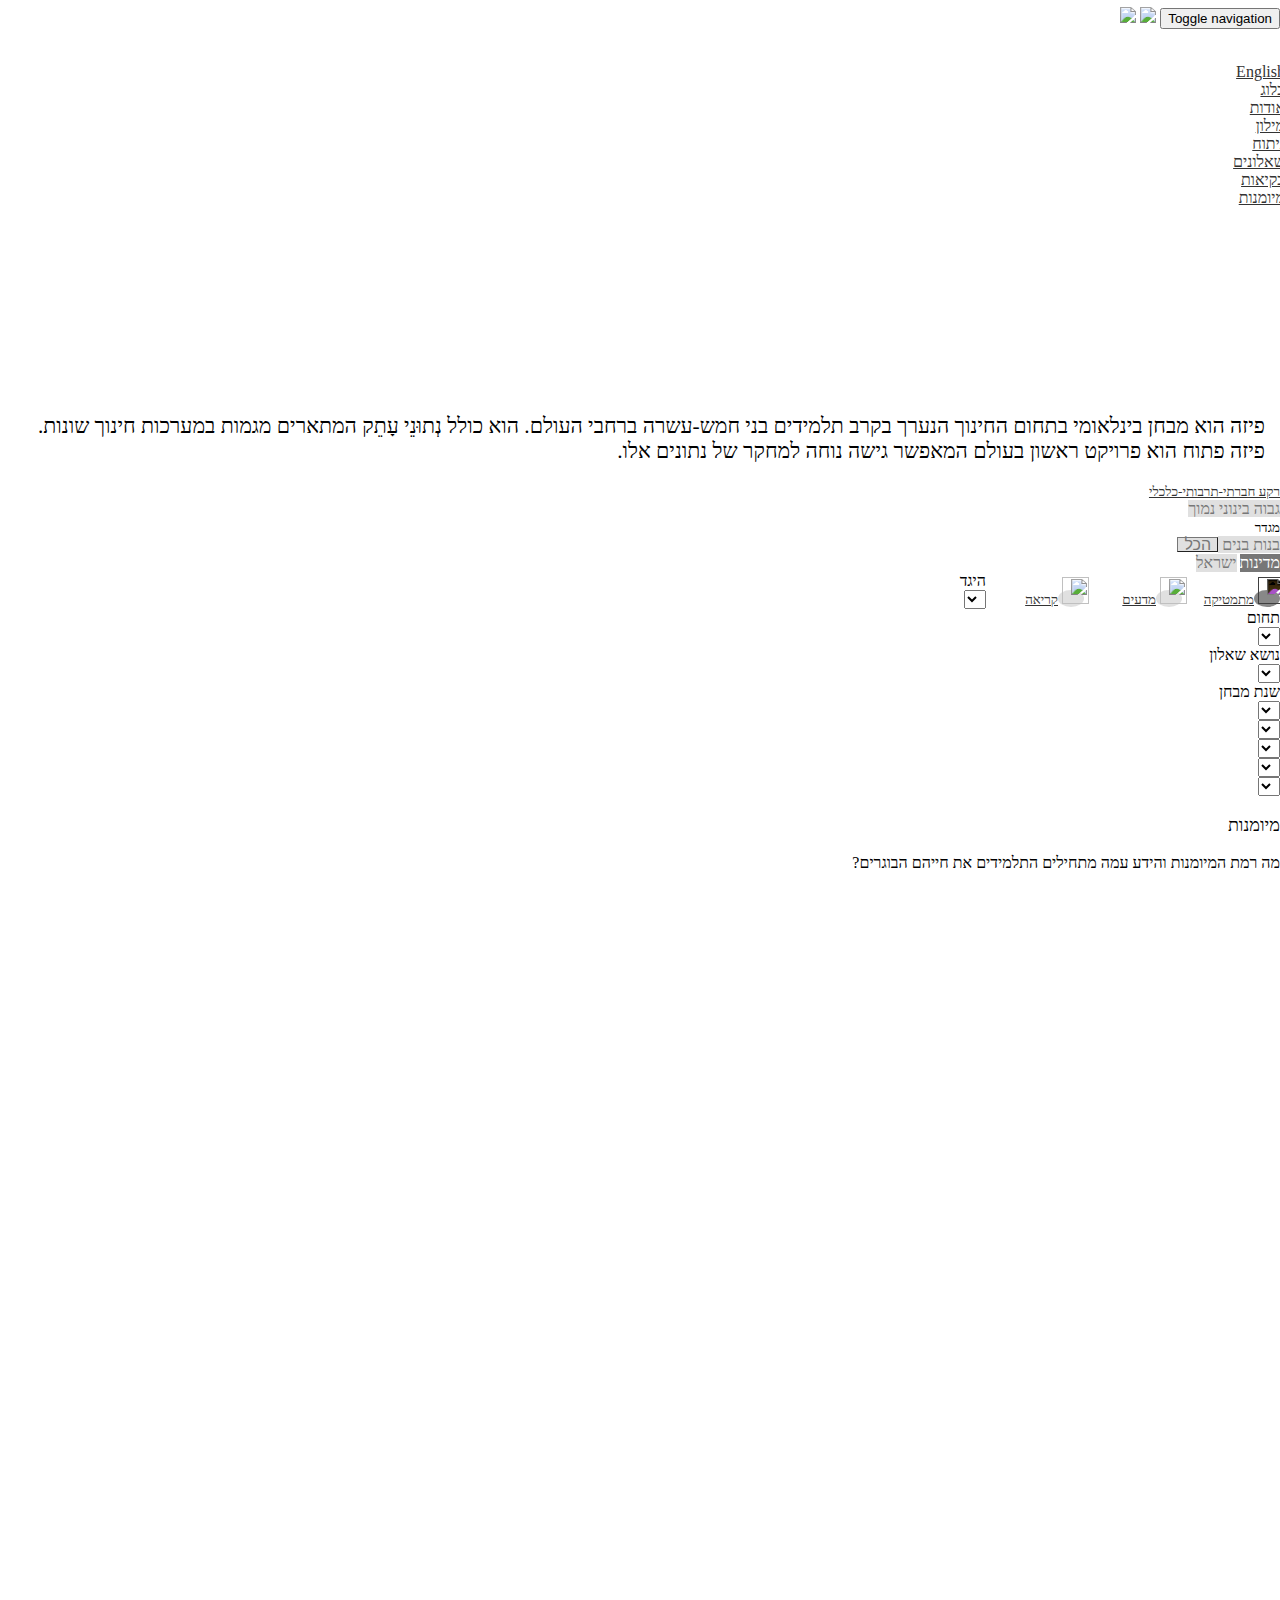
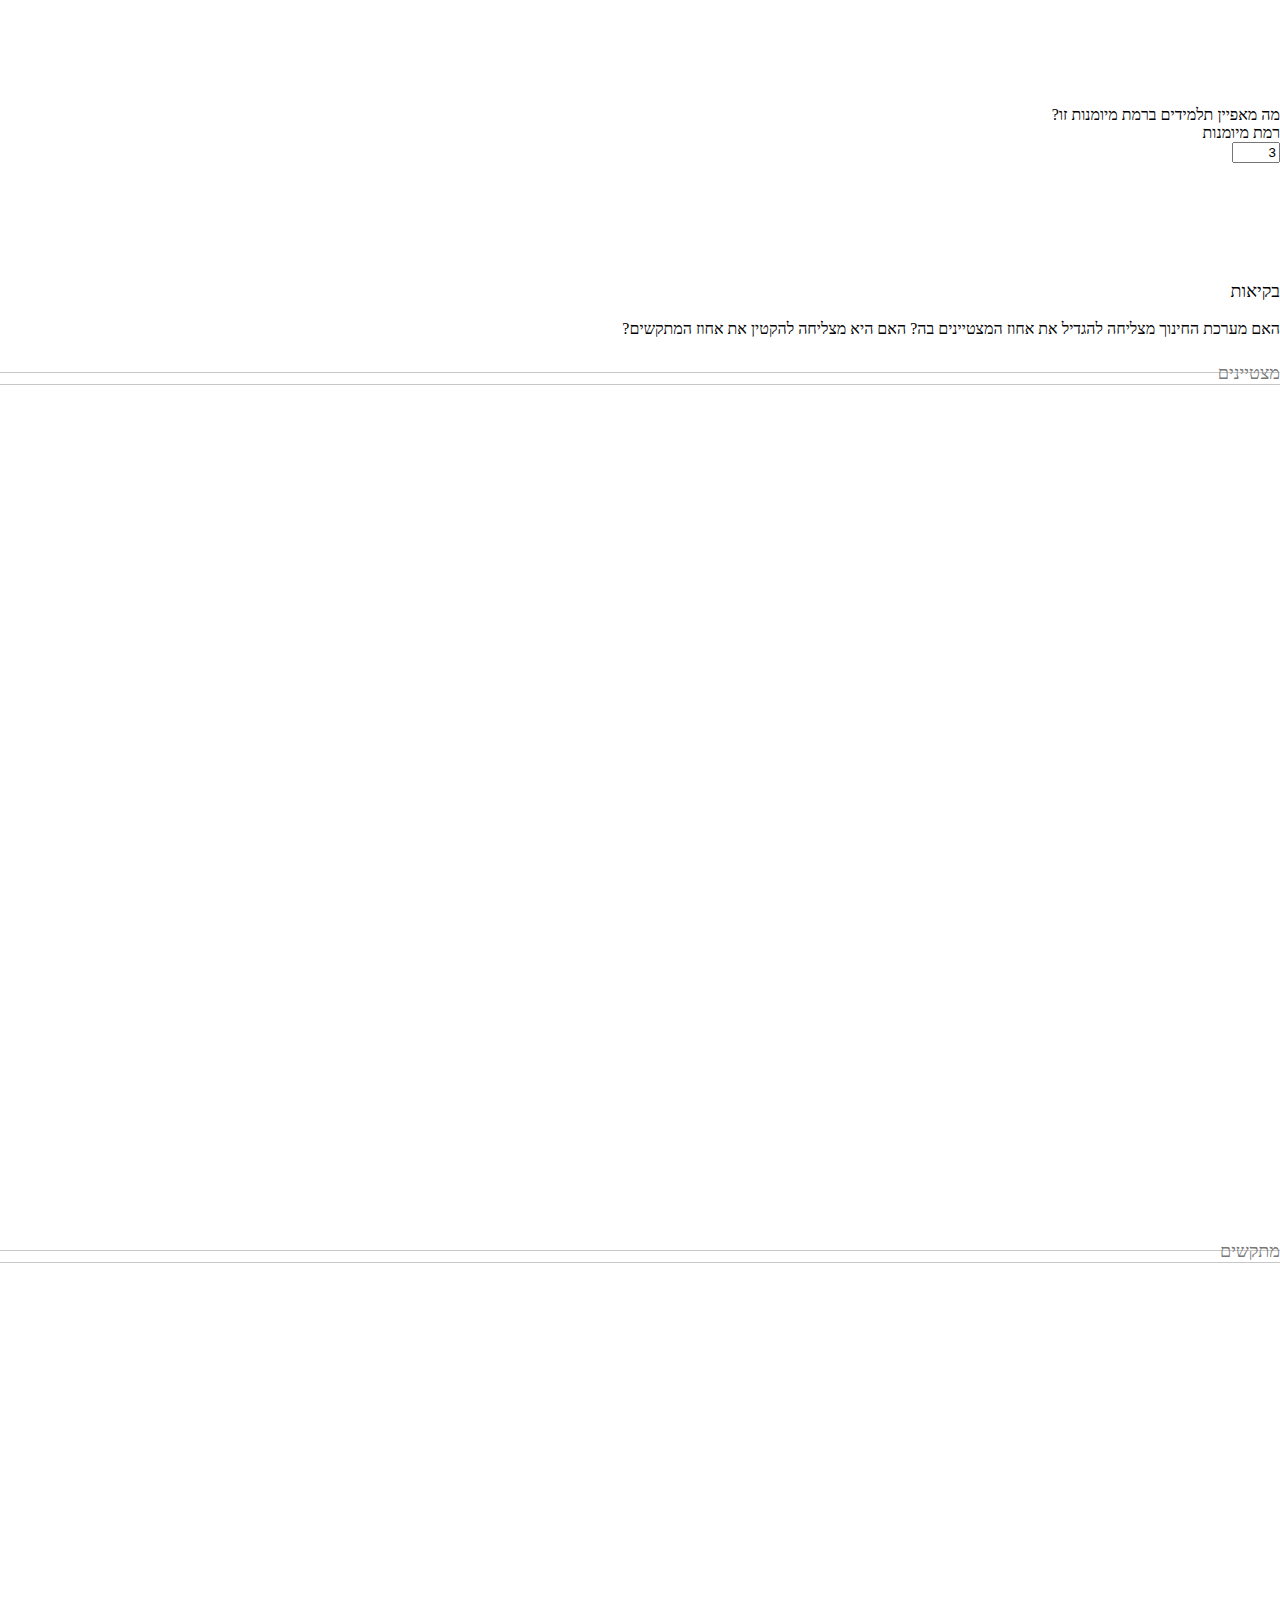
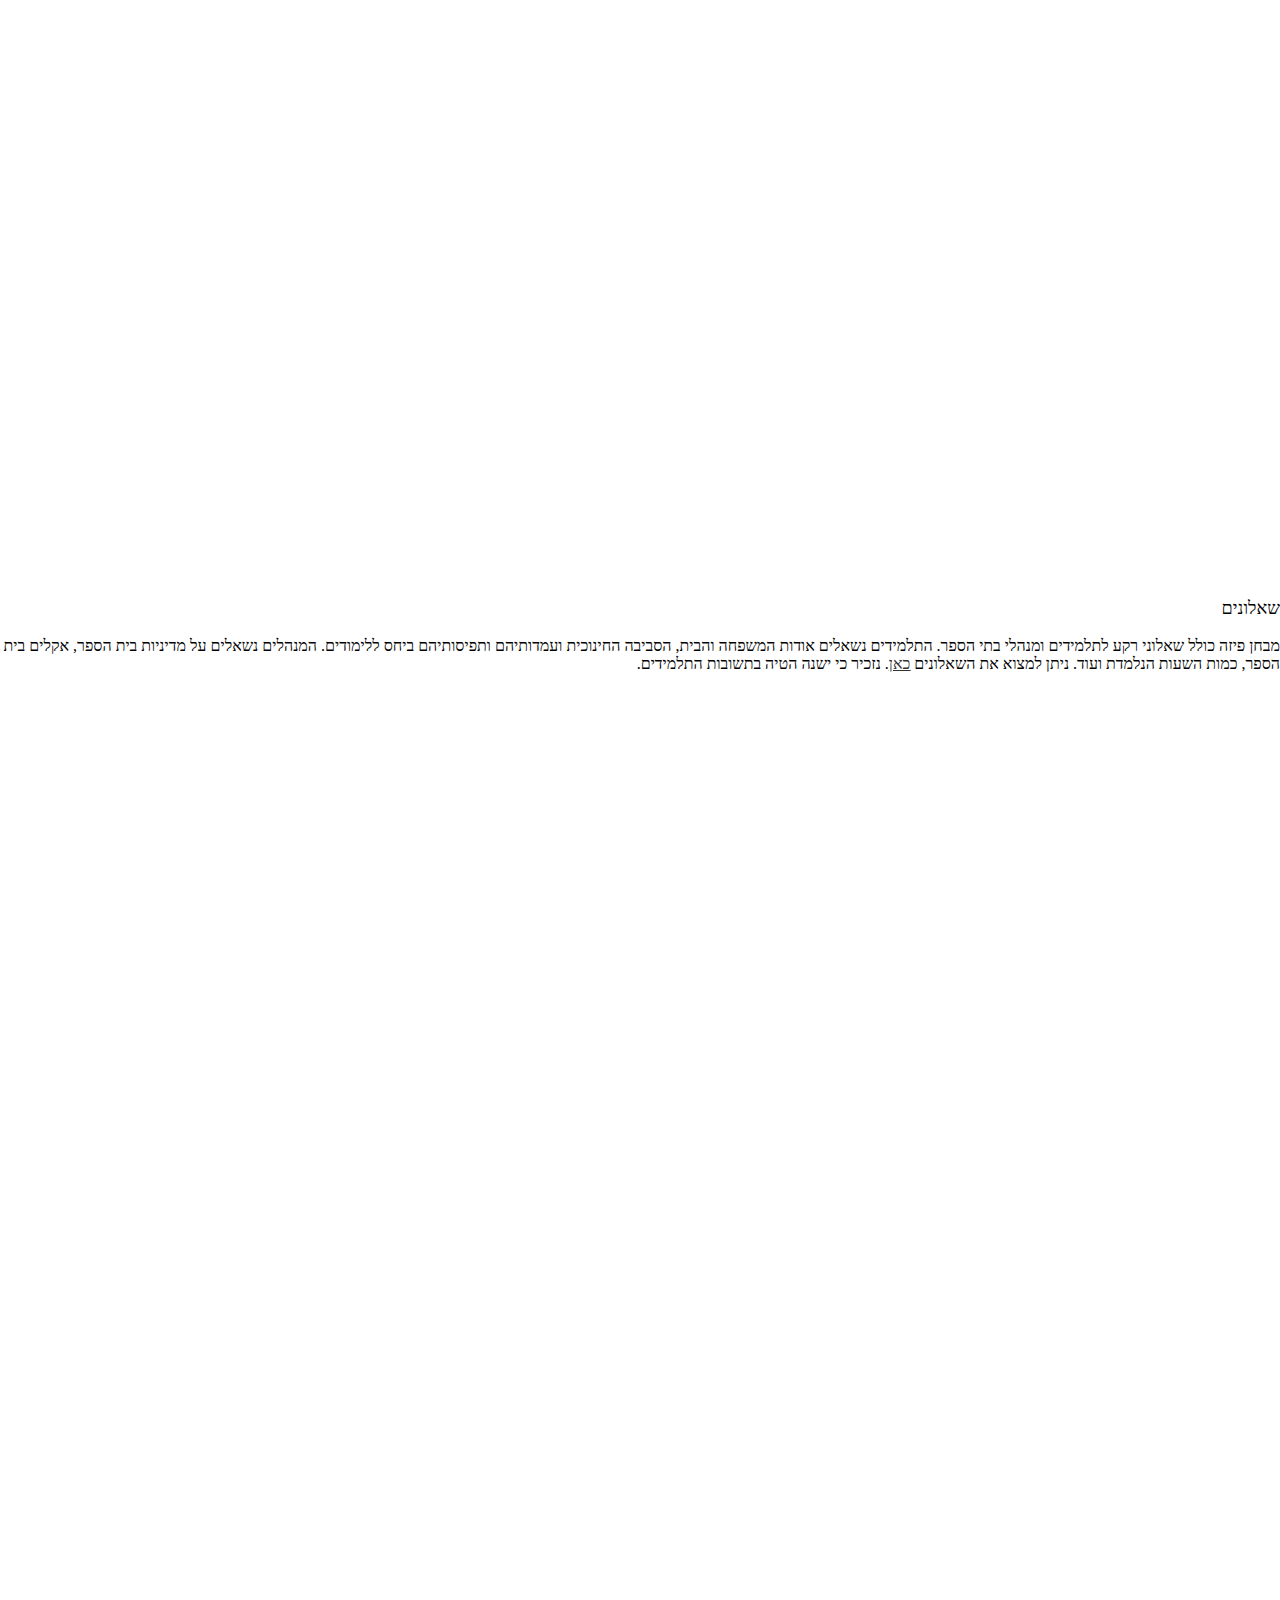
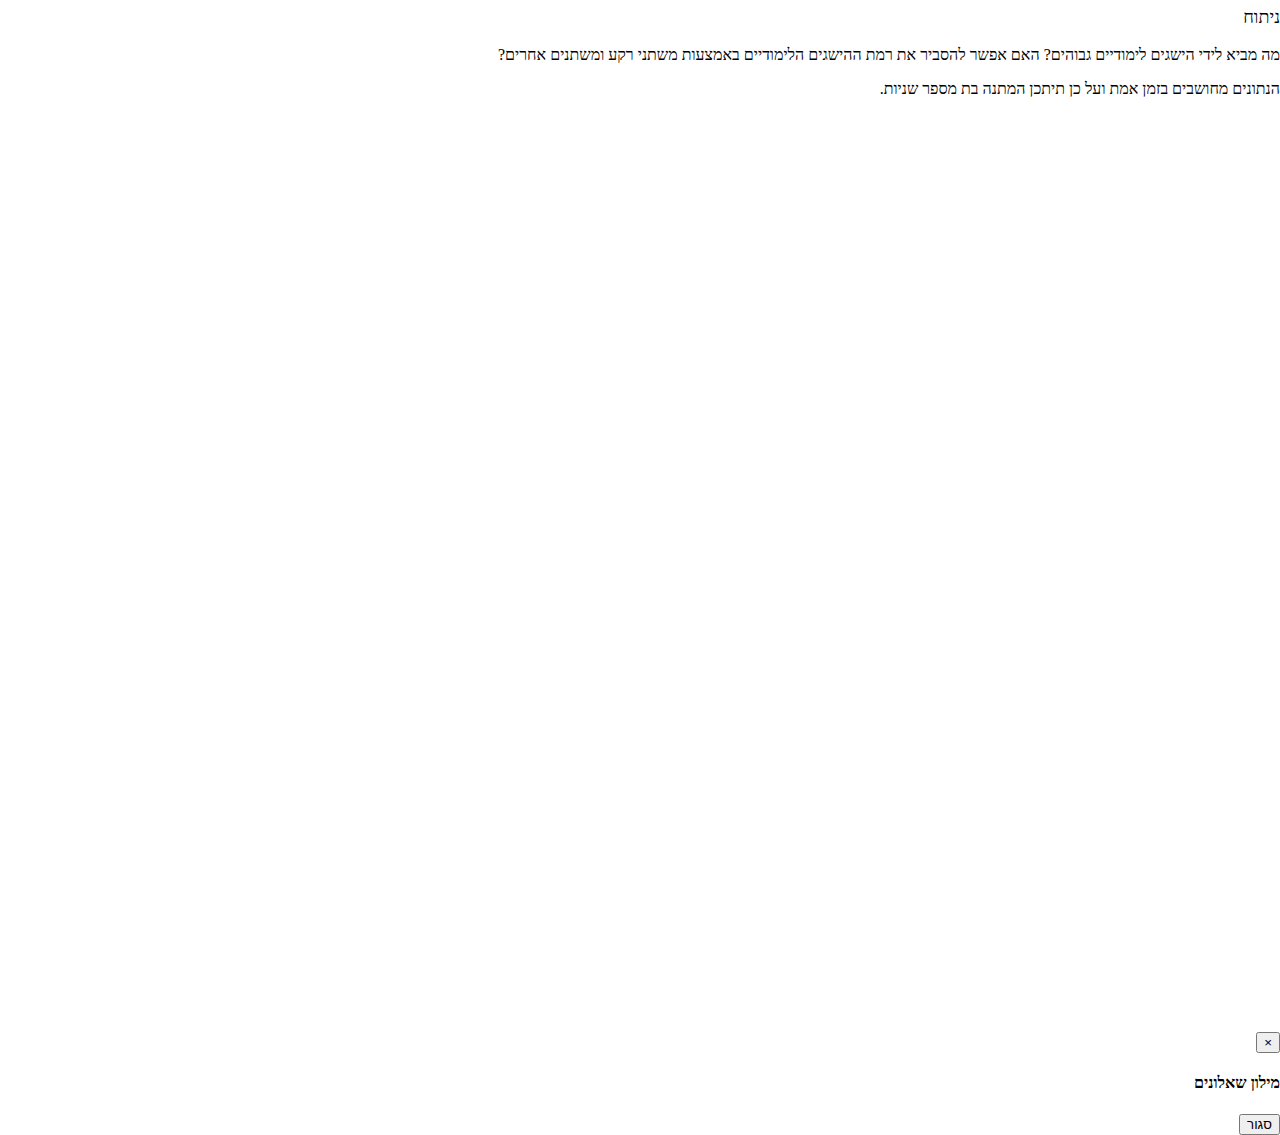
==== commit 068a4ab9: "-" ====
--- a/www/index.html
+++ b/www/index.html
@@ -65,10 +65,10 @@
         <li><a class="page-scroll" href="http://openpisa.org">English</a>
         </li>
         <li>
-            <a class="page-scroll" href="http://www.opisa.org/blog/">בלוג</a>
+            <a class="page-scroll" href="http://blog.opisa.org/">בלוג</a>
         </li>
         <li>
-          <a class="page-scroll" href="http://www.opisa.org/blog/about/">אודות</a>
+          <a class="page-scroll" href="http://blog.opisa.org/about/">אודות</a>
       </li>
       <li>
           <a class="page-scroll" href="#dictionary" data-toggle="modal">מילון</a>
@@ -224,7 +224,7 @@
 <div id="surveyDashboard" class="row">
     <div class="col-xs-6 col-sm-3">
         <div class="form-group shiny-input-container">
-          <span>שאלה</span>
+          <span>היגד</span>
           <label class="control-label" for="SurveySubCategory"></label>
           <div>
             <select id="SurveySubCategory">
@@ -409,10 +409,7 @@
         <div id="questionnaire" class="container-fluid">
           <p style="font-size: 18px">שאלונים</p>
           <div class="hidden-xs">
-            <p>במסגרת מבחן פיזה נאסף מידע אודות הרקע של התלמידים, הסביבה החינוכית ועמדותיהם ותפיסותיהם לגבי נושאי הלימוד הנבחנים. בנוסף לכך נשאלים מנהלי בתי הספר אודות מדיניות בית הספר והאקלים הבית-ספרי, כמות השעות הנלמדת, ועוד. זהו סיפורה של מערכת החינוך.
-            </p>
-            <p>
-              נזכיר כי ישנה הטיה בתשובות התלמידים.
+           <p>מבחן פיזה כולל שאלוני רקע לתלמידים ומנהלי בתי הספר. התלמידים נשאלים אודות המשפחה והבית, הסביבה החינוכית ועמדותיהם ותפיסותיהם ביחס ללימודים. המנהלים נשאלים  על מדיניות בית הספר, אקלים בית הספר, כמות השעות הנלמדת ועוד. ניתן למצוא את השאלונים <u><a href="http://blog.opisa.org/post/%D7%A9%D7%90%D7%9C%D7%95%D7%A0%D7%99-%D7%A8%D7%A7%D7%A2-%D7%9C%D7%AA%D7%9C%D7%9E%D7%99%D7%93%D7%99%D7%9D-%D7%95%D7%9E%D7%A0%D7%94%D7%9C%D7%99%D7%9D/">כאן</a></u>. נזכיר כי ישנה הטיה בתשובות התלמידים.
            </p>
        </div>
 
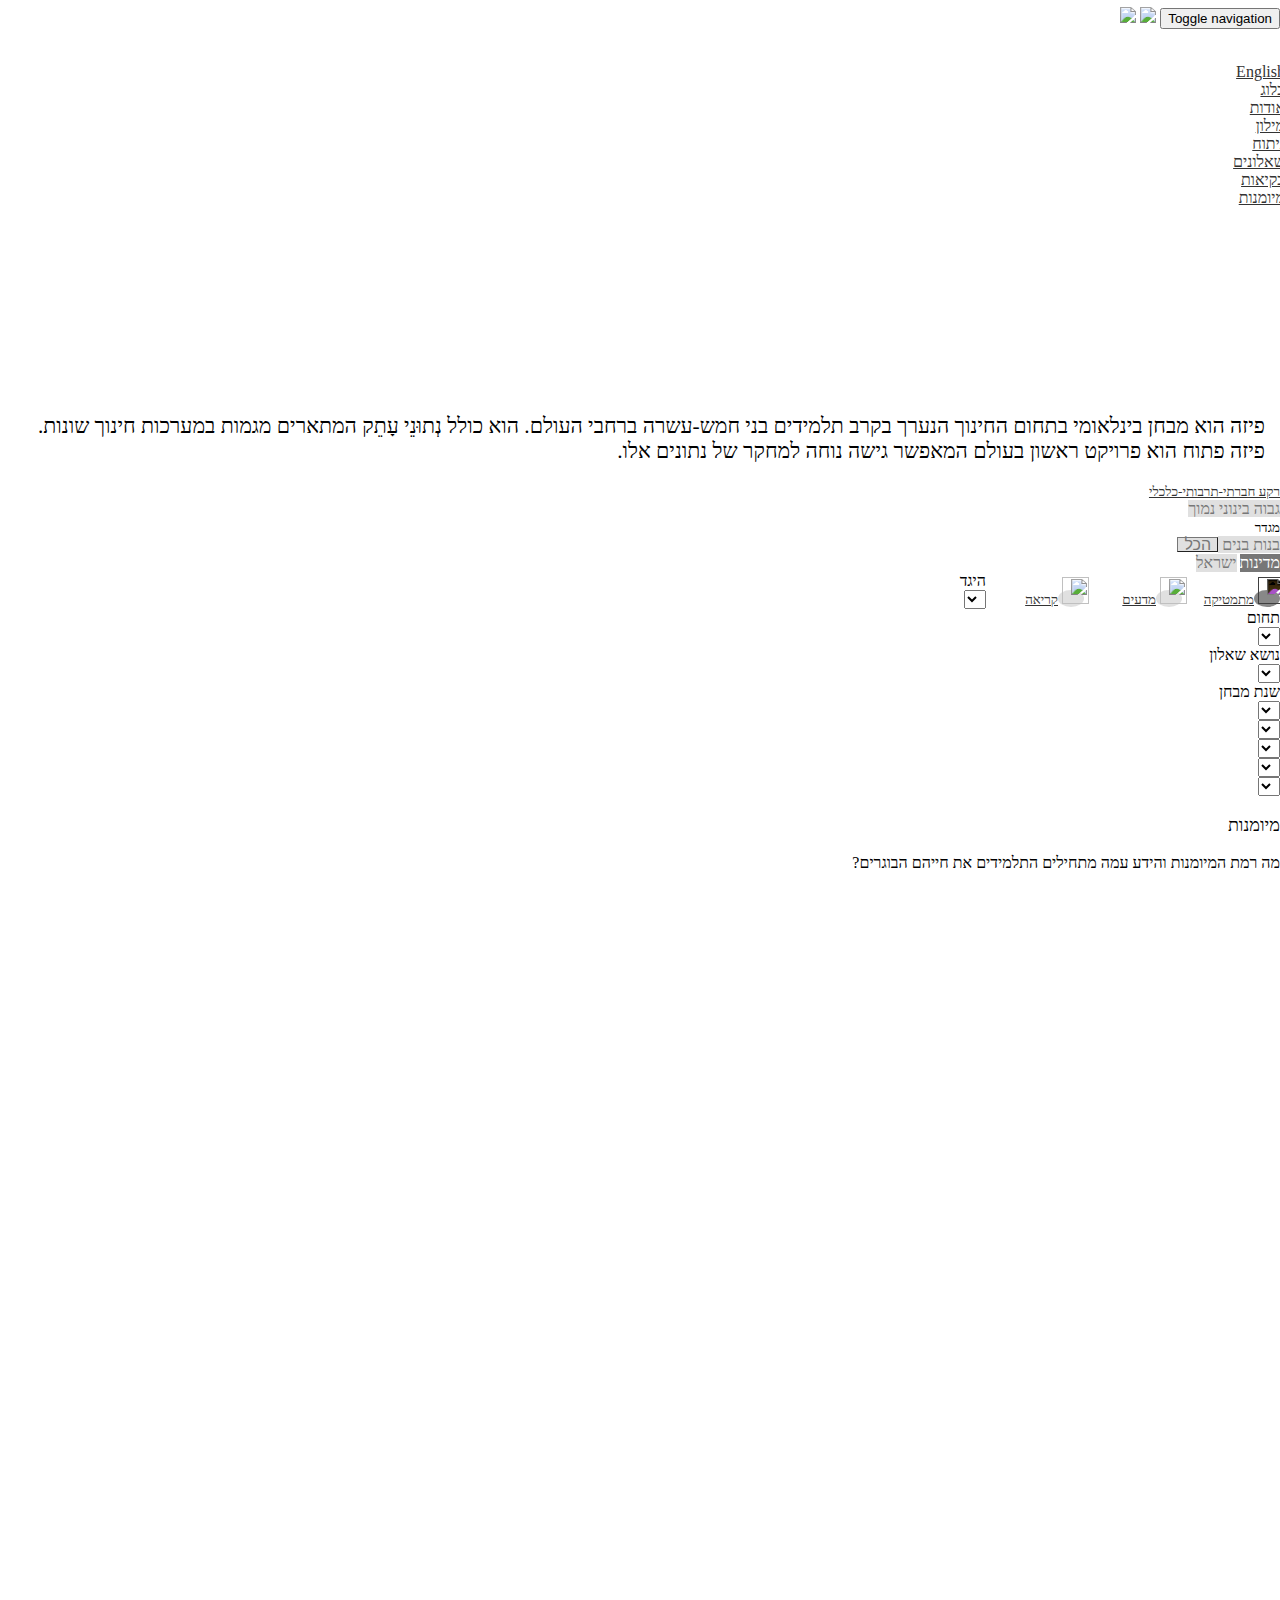
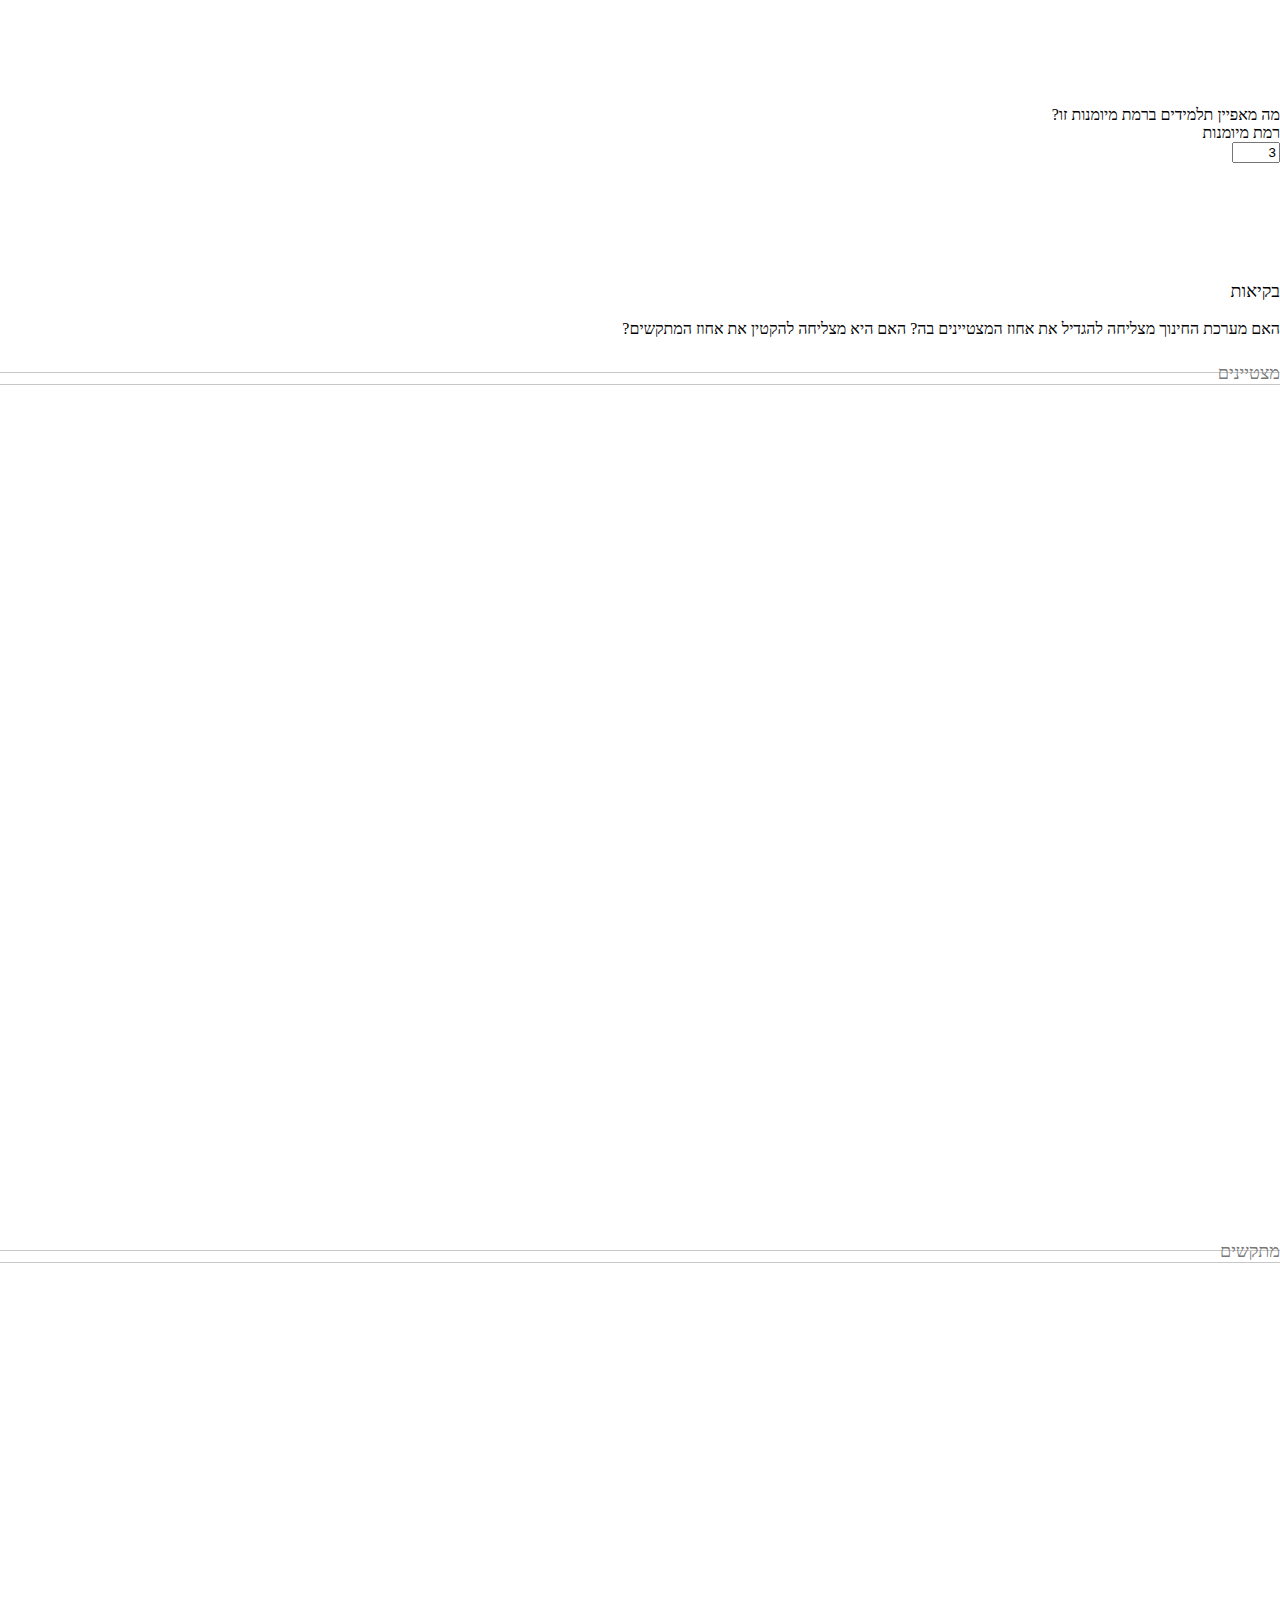
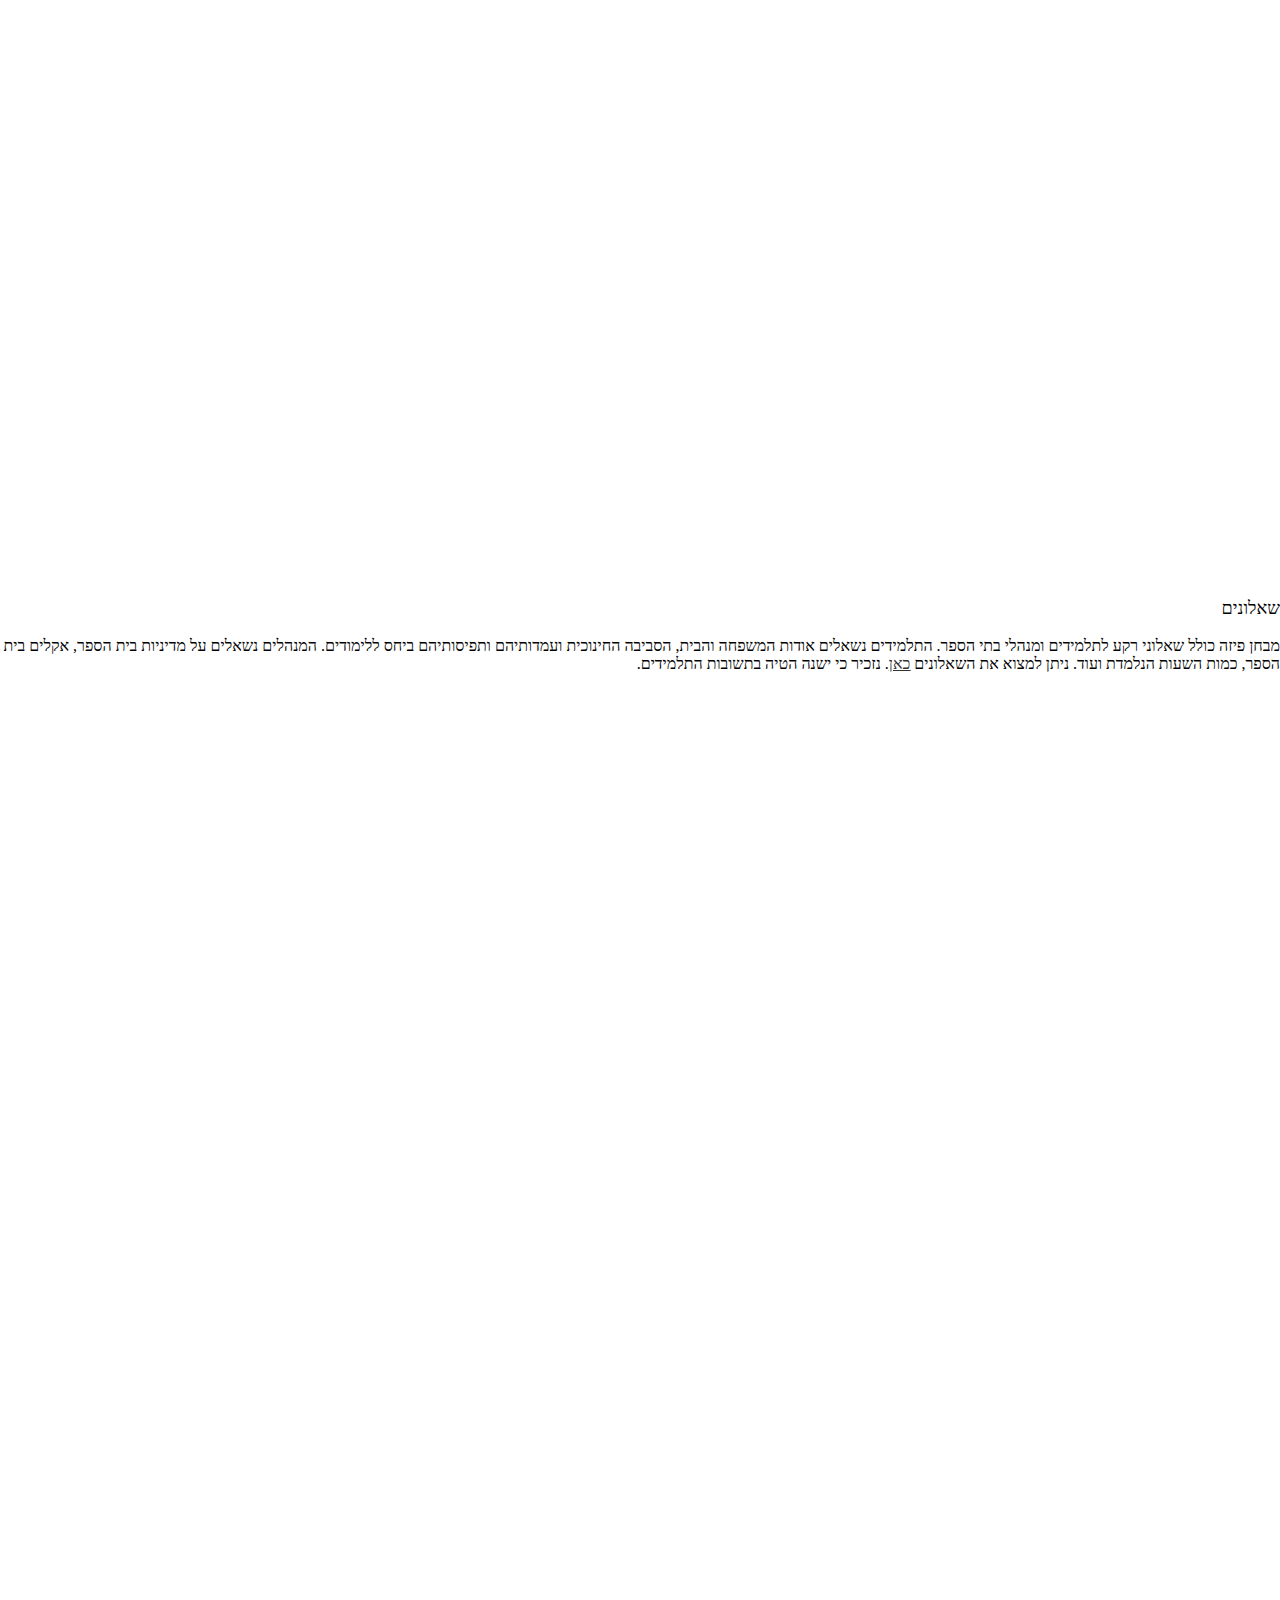
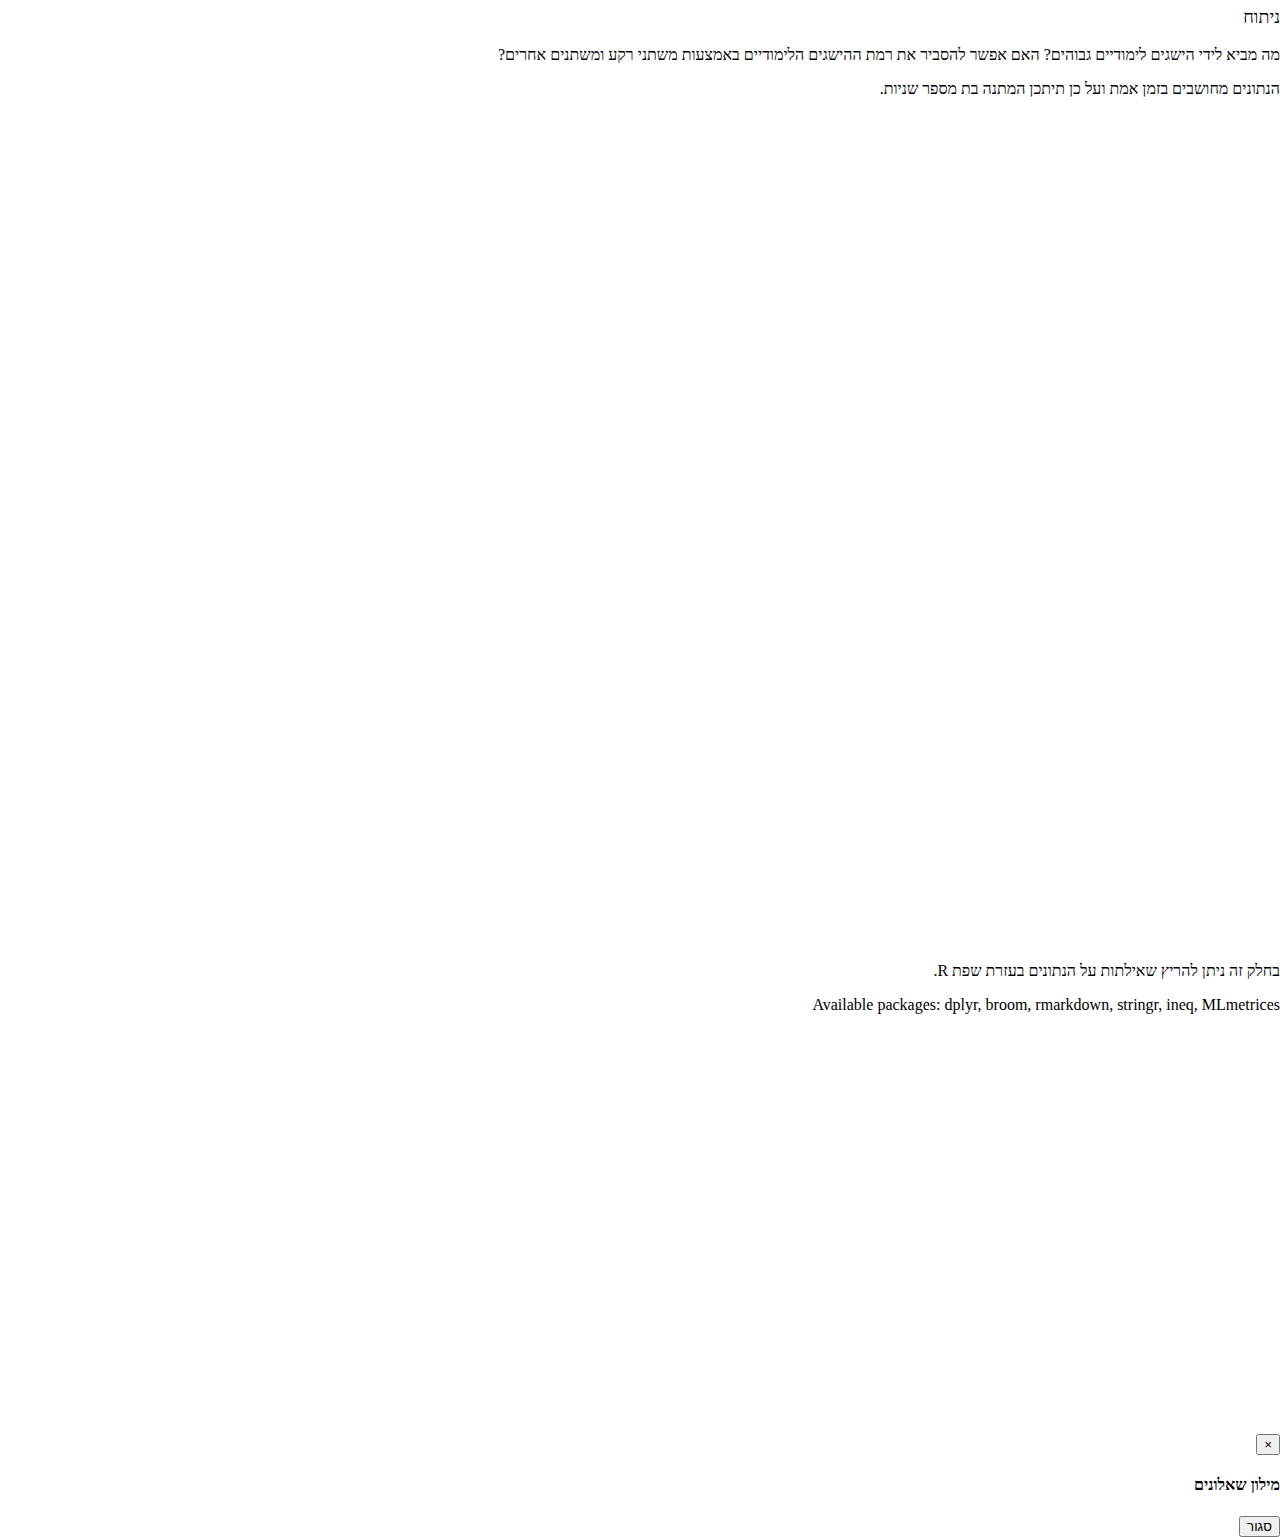
==== commit 8c00098e: "-" ====
--- a/www/index.html
+++ b/www/index.html
@@ -461,6 +461,11 @@
                 <div id="Country4AnalyzePlotText" class="shiny-text-output"></div>
             </div>
         </div>
+        
+        <div class="row" style="margin-top: 30px"></div>
+          <p>בחלק זה ניתן להריץ שאילתות על הנתונים בעזרת שפת R.</p>
+          <p>Available packages: dplyr, broom, rmarkdown, stringr, ineq, MLmetrices</p>
+  <iframe width= "100%" height="300px" frameborder="0" scrolling="yes" src="http://146.148.14.169:3838/lab/"></iframe>
     </div>
 </section>
    <!-- Dictionary Modal -->
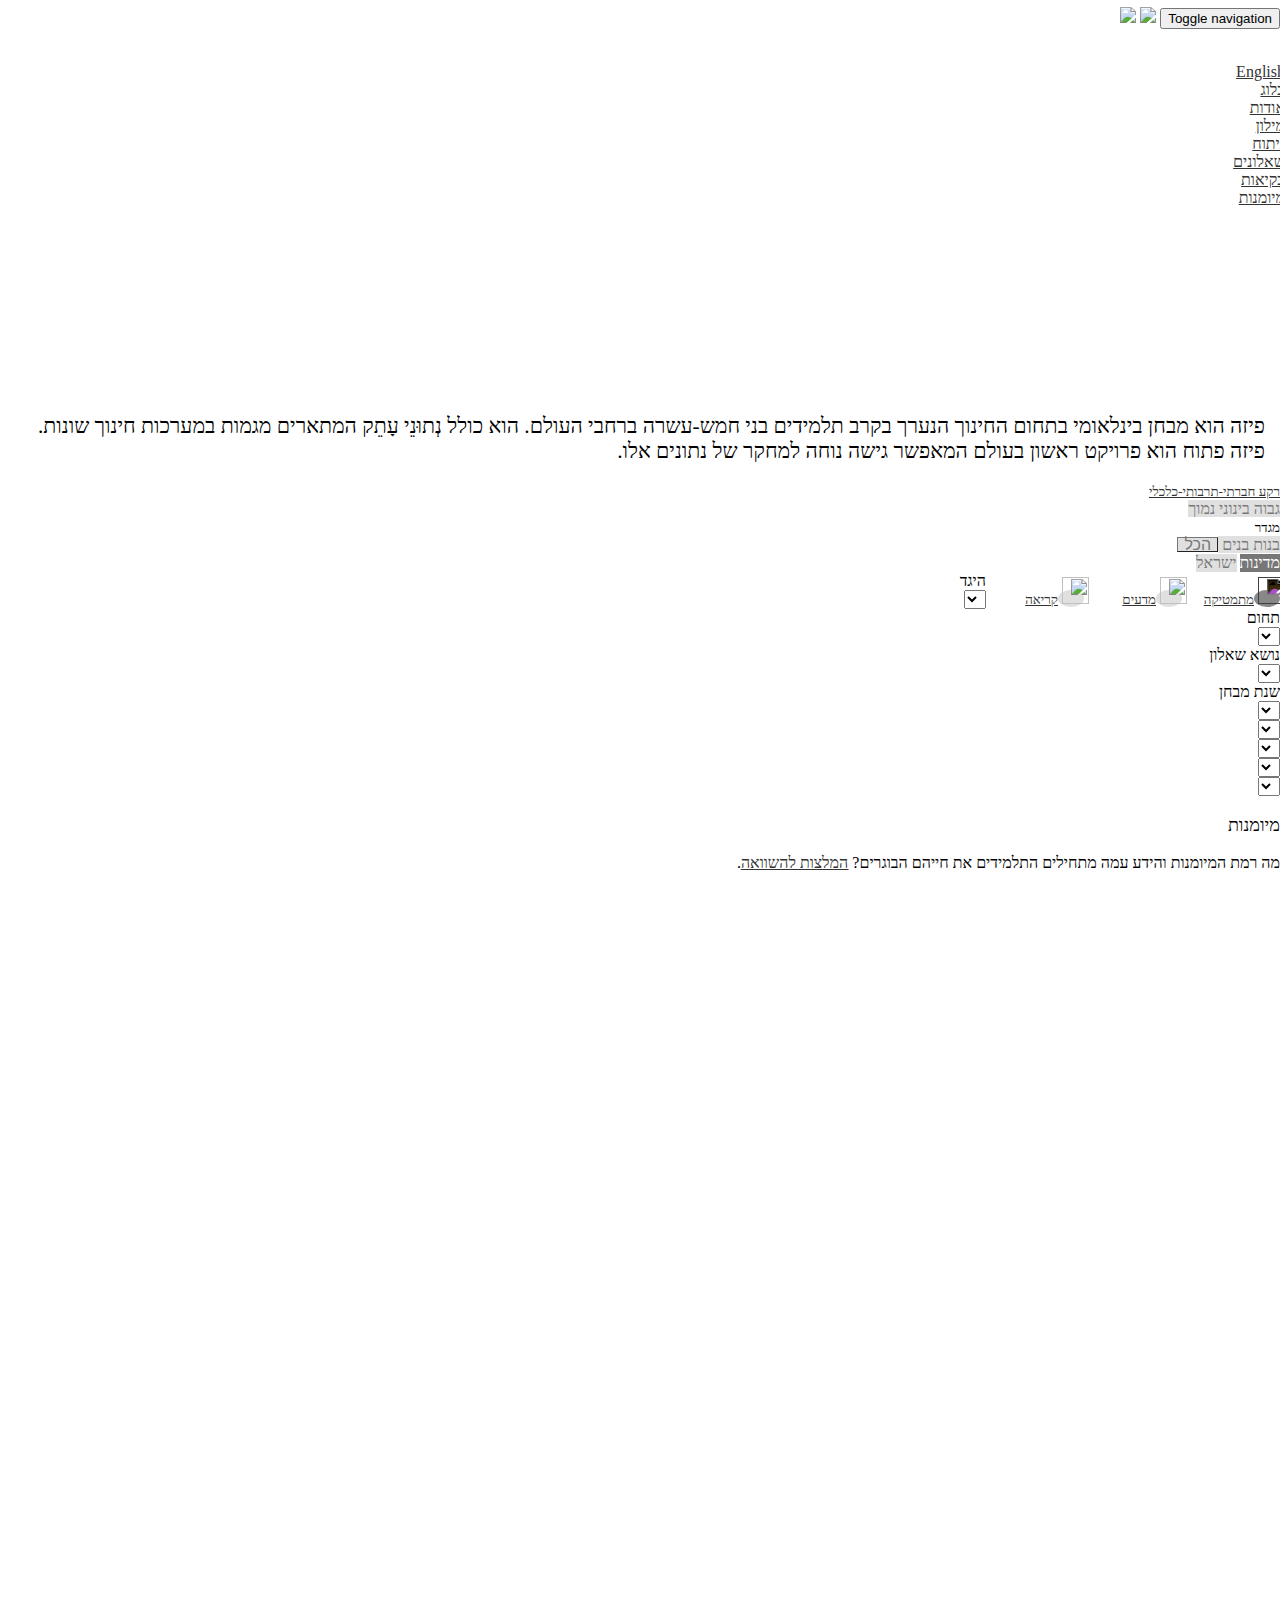
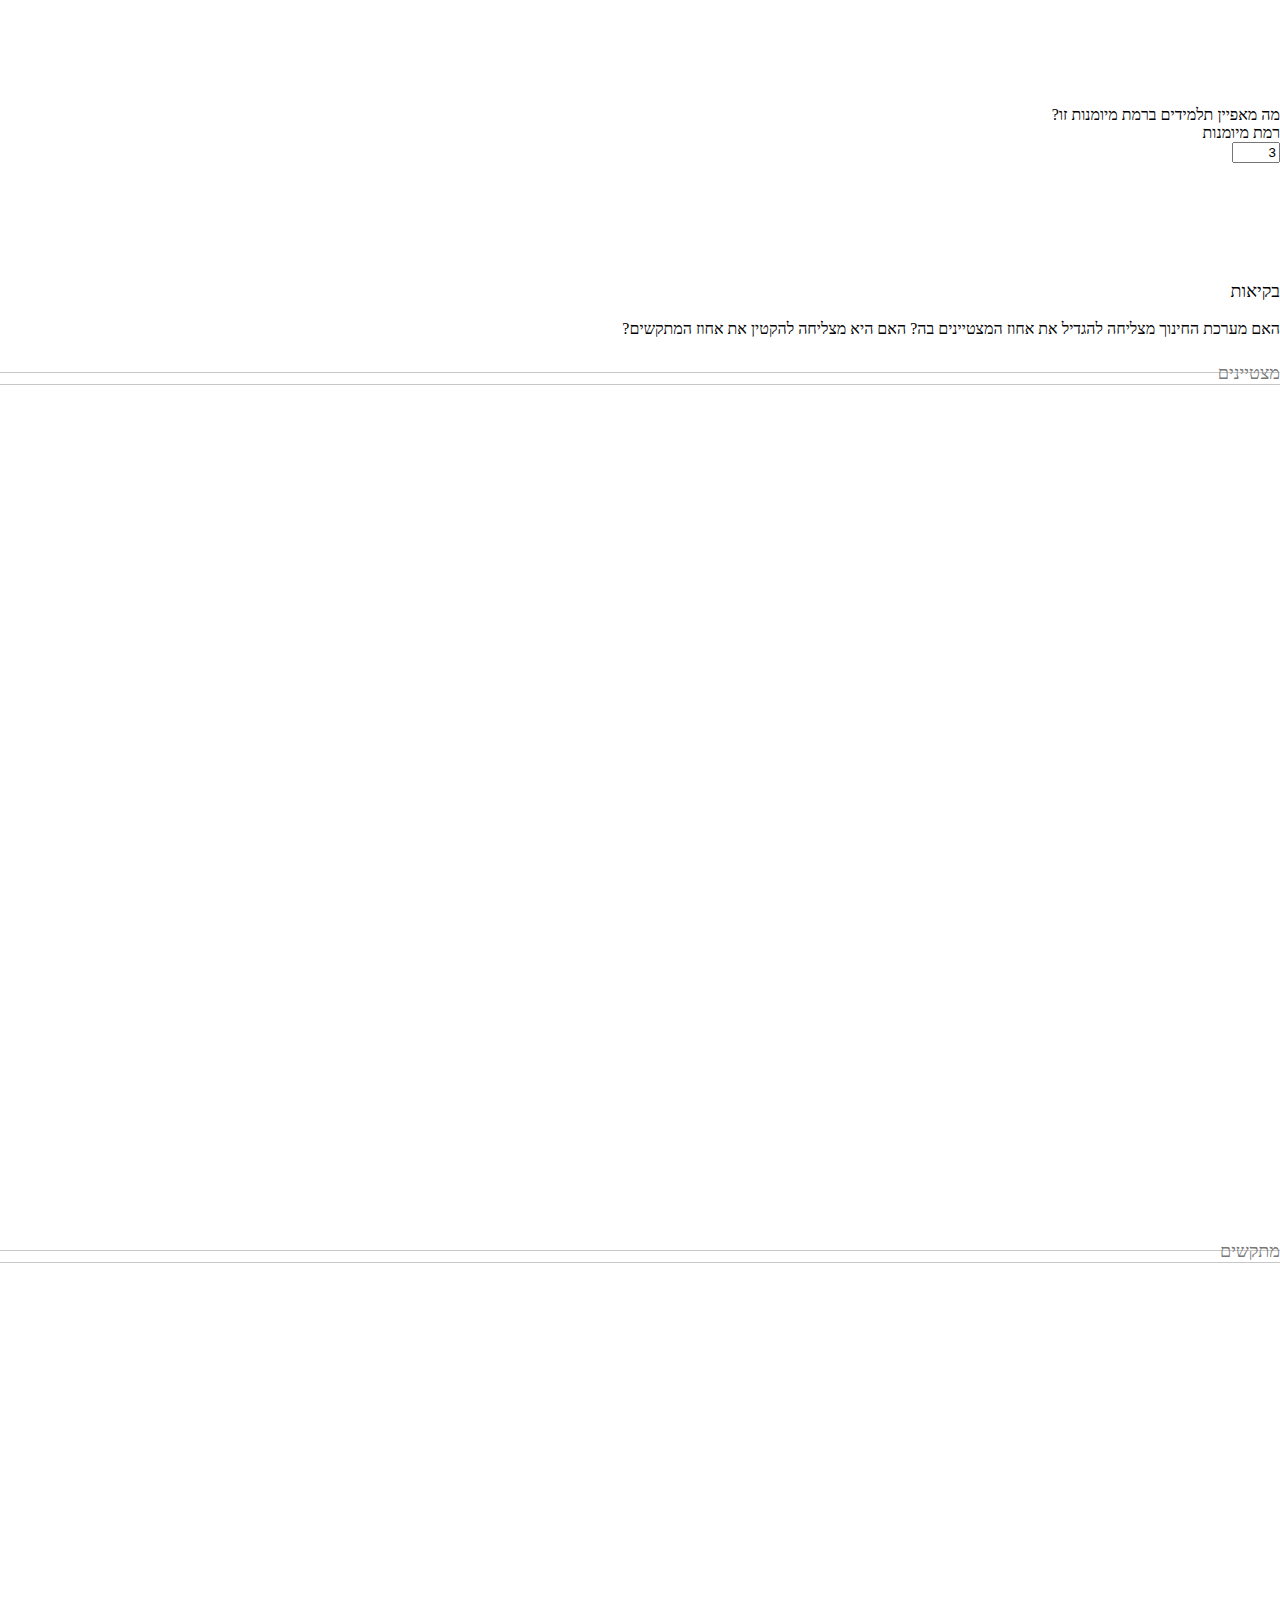
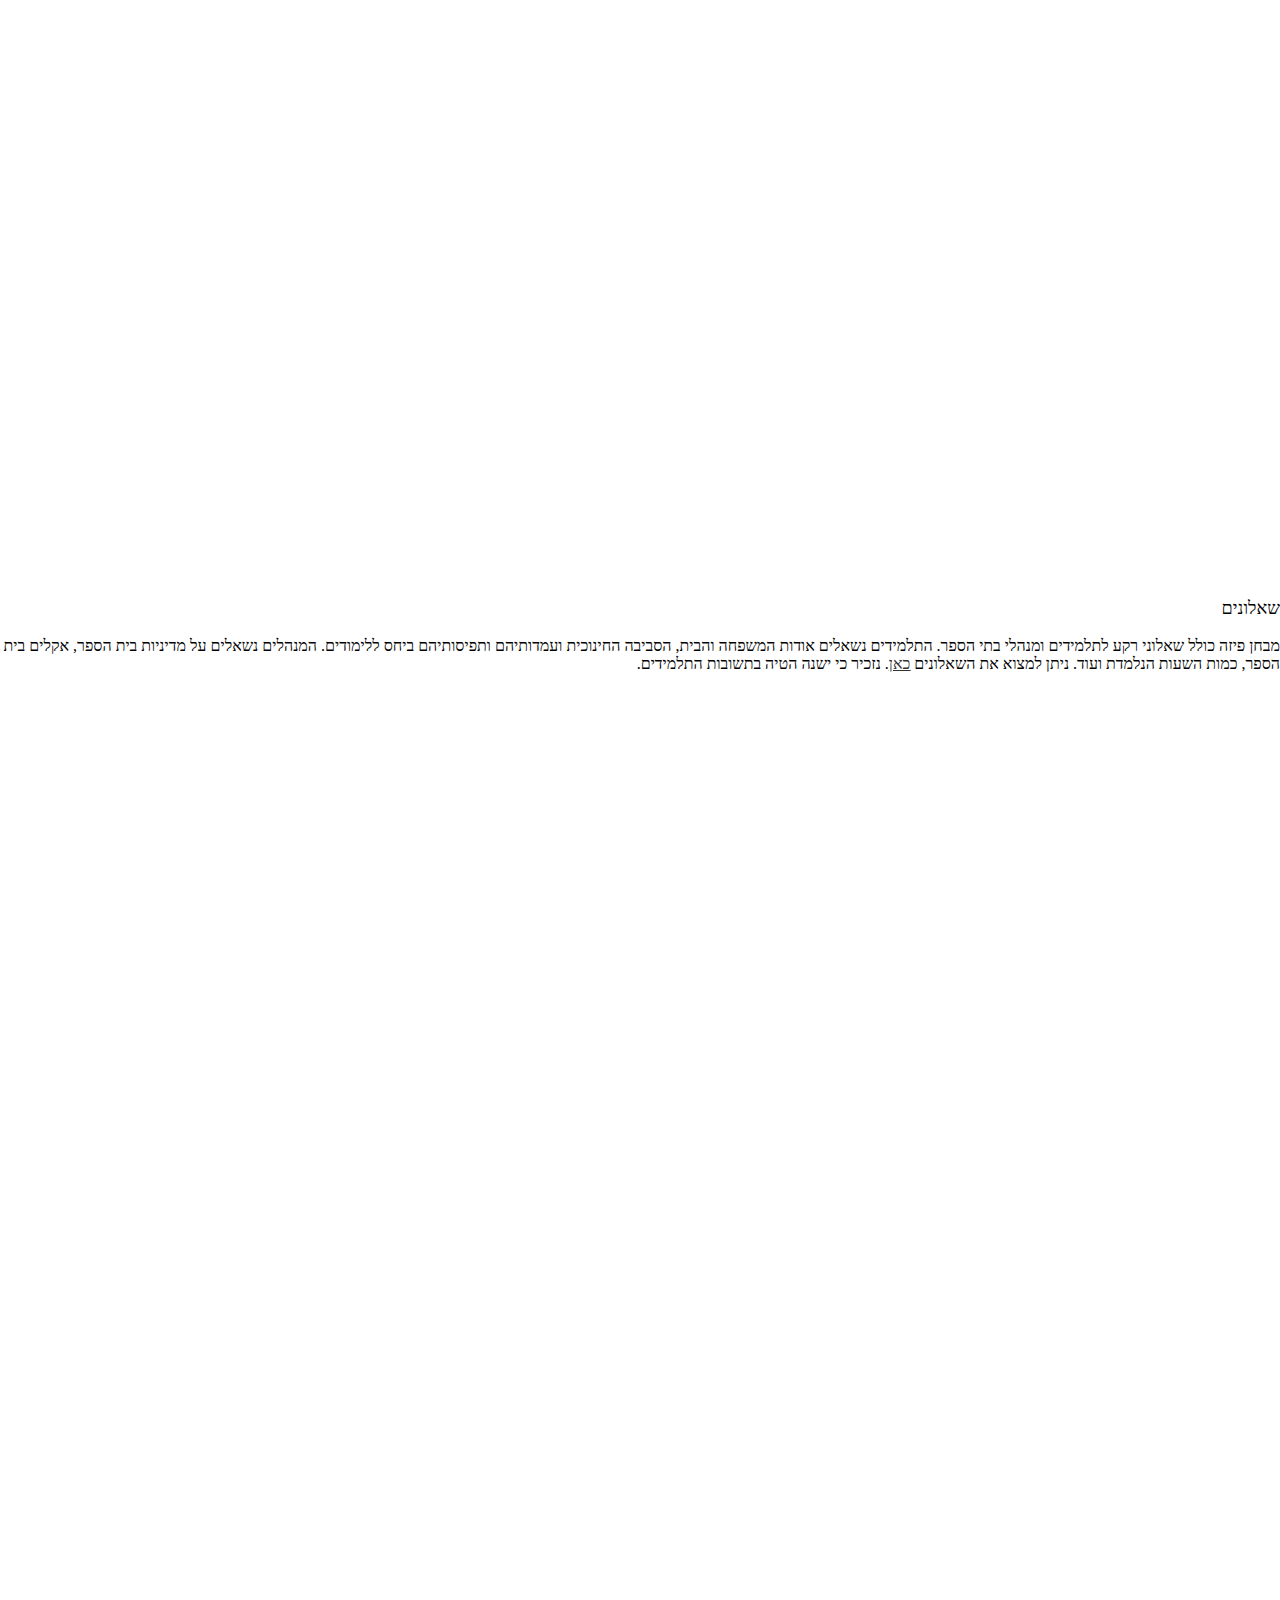
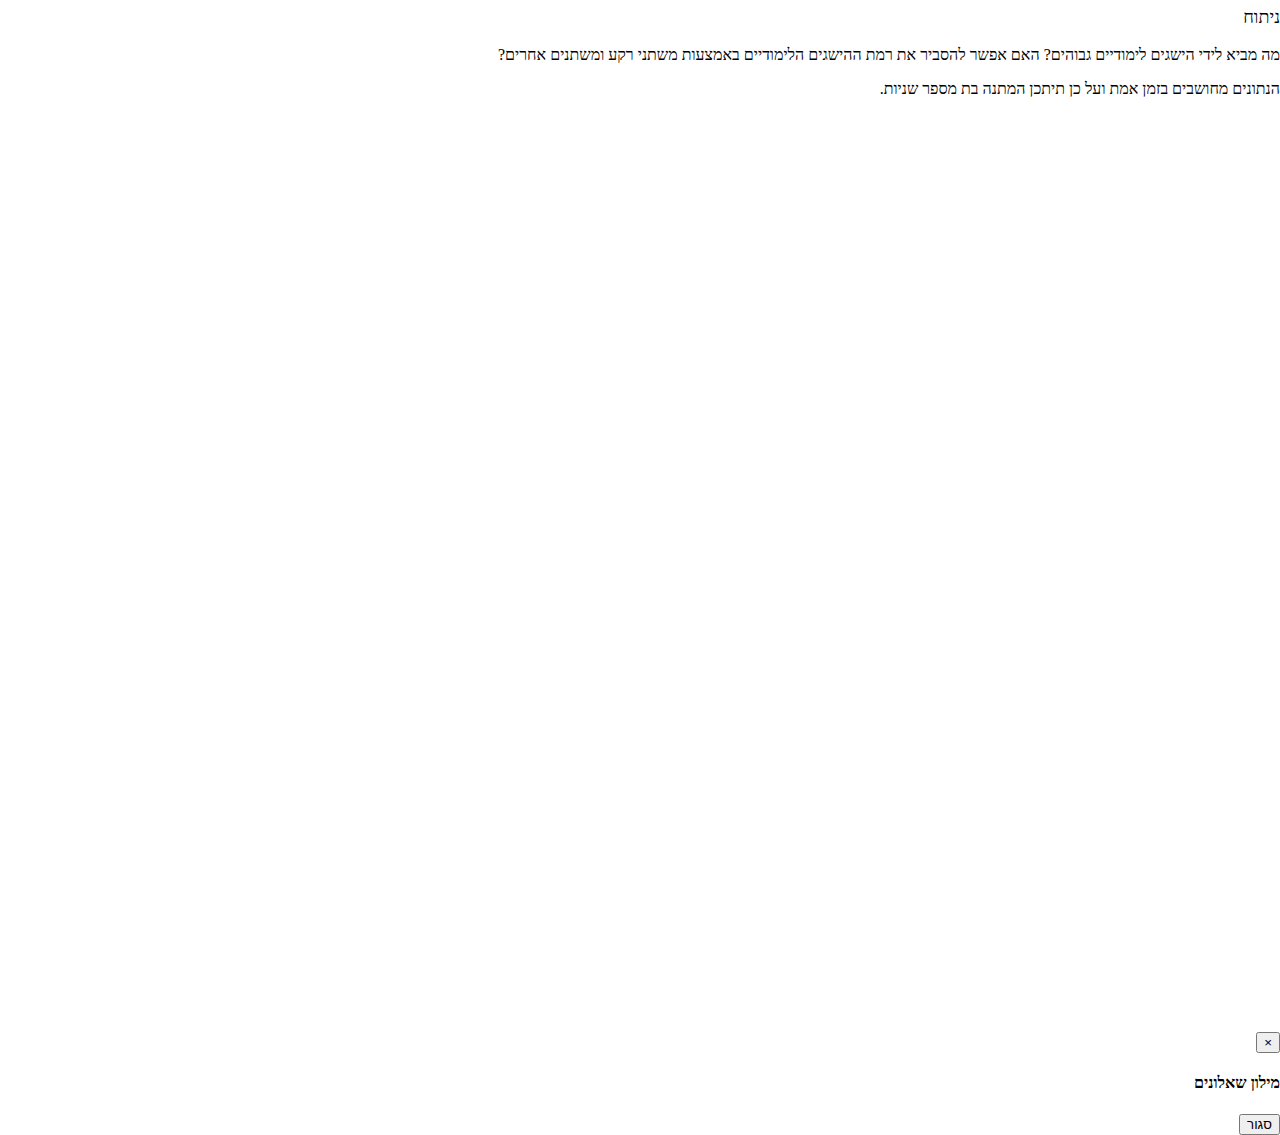
==== commit 36255f90: "-" ====
--- a/www/index.html
+++ b/www/index.html
@@ -4,9 +4,12 @@
     <meta charset="utf-8">
     <meta http-equiv="X-UA-Compatible" content="IE=edge">
     <meta name="viewport" content="width=device-width, initial-scale=1">
-    <meta name="description" content="Open PISA - OECD PISA 2015 Data Explorer Platform">
-    <meta name="author" content="Avner Kantor">
-
+    <meta name="description" content="פיזה פתוח הוא פרויקט משותף לקרן טראמפ ולמרכז לחקר האינטרנט באוניברסיטת חיפה שמטרתו הנגשה של נתוני מבחן פיזה לציבור ולחוקרים. פיזה פתוח מציג את הנתונים הרב-שנתיים ומאפשר לפלח מגזרים, להשוות מדינות ולנתח השפעת משתנים. זוהי מערכת ראשונה מסוגה בעולם ואנו תקווה שהיא תקדם את השיח והמחקר של מערכת החינוך בארץ ושל חינוך מבוסס ראיות.">
+    <meta name="author" content="המרכז לחקר האינטרנט">
+    <meta property="og:image" content="http://opisa.org/img/PISAchart.jpg">
+    <meta property="og:image:type" content="image/jpeg">
+    <meta property="og:image:width" content="450">
+    <meta property="og:image:height" content="310">
     <title>פיזה פתוח</title>
     <meta http-equiv="Content-Type" content="text/html; charset=utf-8"/>
     <script type="application/shiny-singletons"></script>
@@ -326,8 +329,7 @@
 <section>
     <div id="proficiency" class="container-fluid">
       <p style="font-size: 18px">מיומנות</p>
-       <p>מה רמת המיומנות והידע עמה מתחילים התלמידים את חייהם הבוגרים?</p>
-        <div class="row" style="direction: ltr">
+                  <p>מה רמת המיומנות והידע עמה מתחילים התלמידים את חייהם הבוגרים? <u><a href="http://blog.opisa.org/post/%D7%91%D7%97%D7%99%D7%A8%D7%AA-%D7%9E%D7%93%D7%99%D7%A0%D7%95%D7%AA-%D7%94%D7%94%D7%A9%D7%95%D7%95%D7%90%D7%94/">המלצות להשוואה</a></u>.</p>        <div class="row" style="direction: ltr">
             <div class="col-xs-12 col-sm-3">
                 <div id="Country1Plot" class="plotly html-widget html-widget-output"></div>
             </div>
@@ -462,10 +464,10 @@
             </div>
         </div>
         
-        <div class="row" style="margin-top: 30px"></div>
+        <!--<div class="row" style="margin-top: 30px"></div>
           <p>בחלק זה ניתן להריץ שאילתות על הנתונים בעזרת שפת R.</p>
           <p>Available packages: dplyr, broom, rmarkdown, stringr, ineq, MLmetrices</p>
-  <iframe width= "100%" height="300px" frameborder="0" scrolling="yes" src="http://146.148.14.169:3838/lab/"></iframe>
+  <iframe width= "100%" height="300px" frameborder="0" scrolling="yes" src="http://146.148.14.169:3838/lab/"></iframe>-->
     </div>
 </section>
    <!-- Dictionary Modal -->
--- a/www/style.css
+++ b/www/style.css
@@ -119,7 +119,7 @@
 }
 
 .btn-circle.btn-lg {
-    width: 50px;
+    width: 52px;
     height: 50px;
     background-color: #E0E0E0;
     border-color: #777777;
@@ -351,6 +351,11 @@
   color: #333;
 }
 
+.js-plotly-plot .plotly svg a {
+  fill: #777777;
+}
+
+
 table.dataTable thead .sorting, table.dataTable thead .sorting_asc, table.dataTable thead .sorting_desc
 {
   text-align:right;
